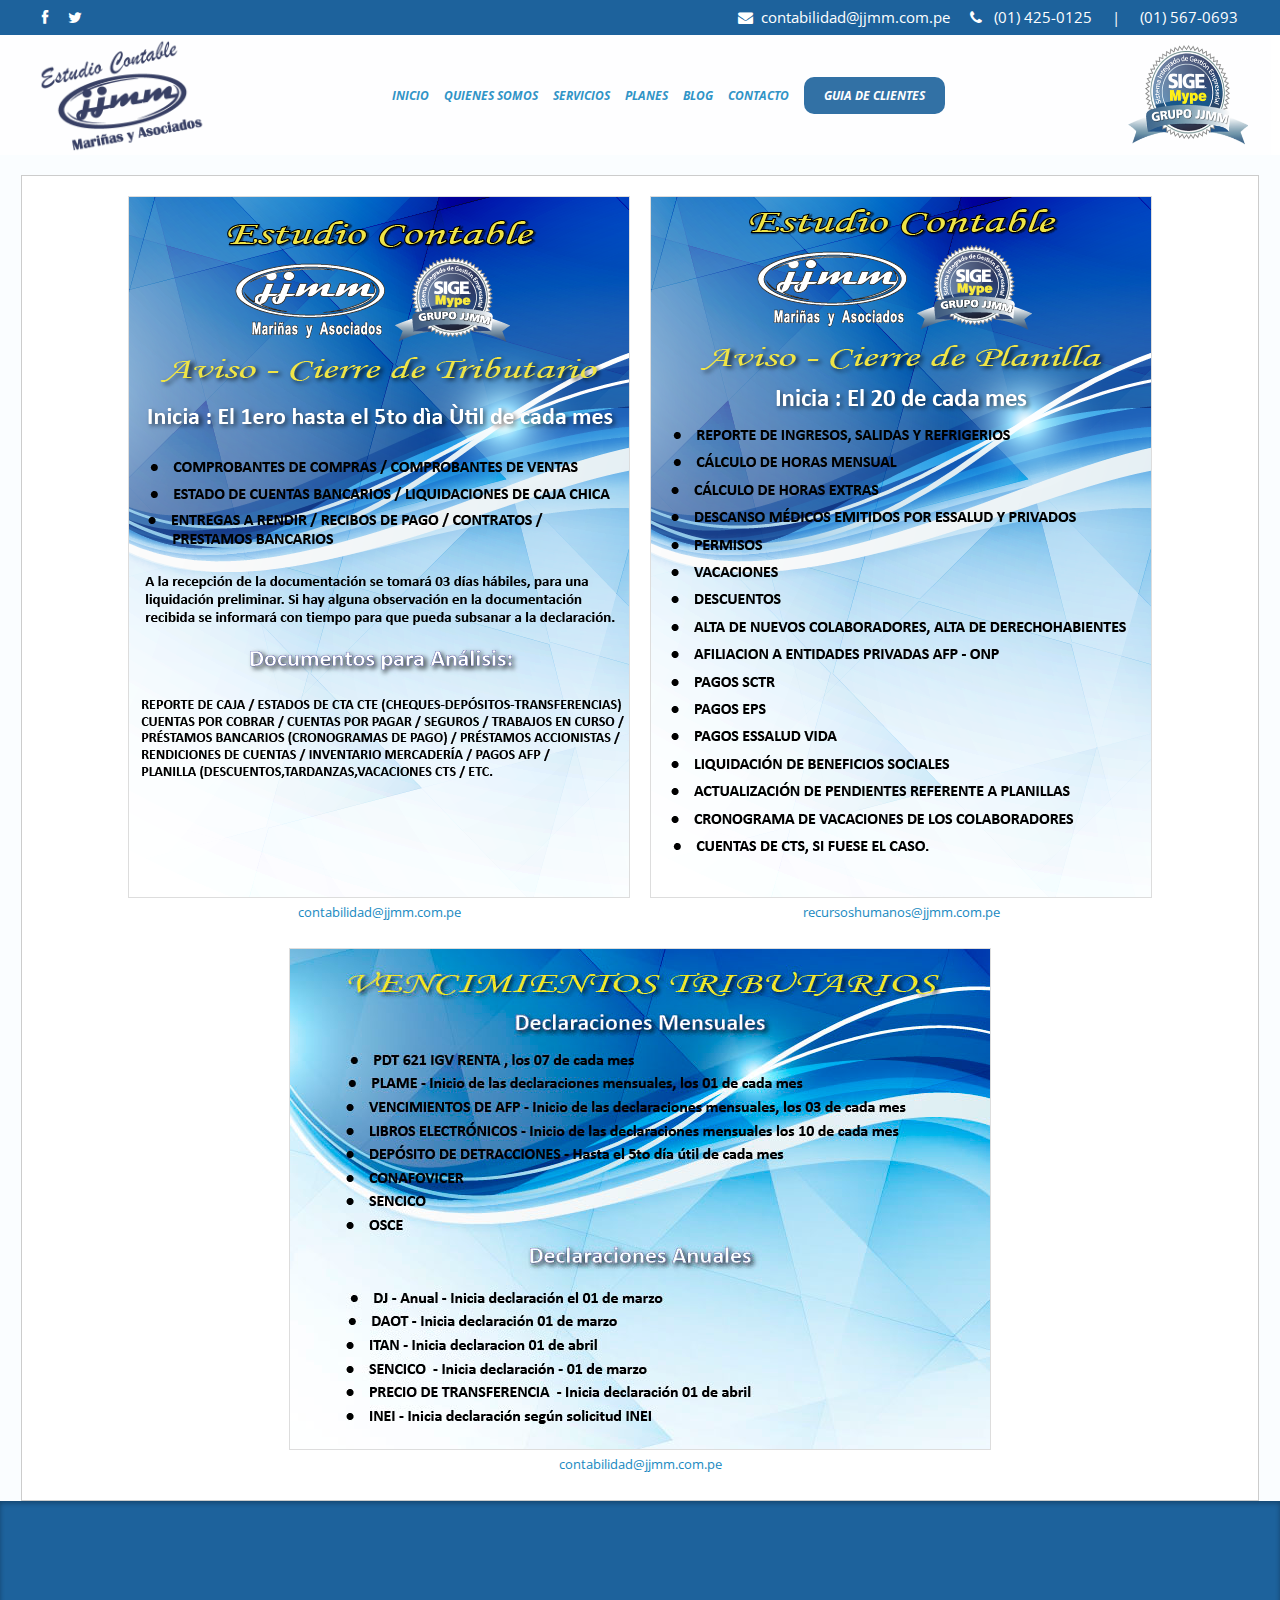
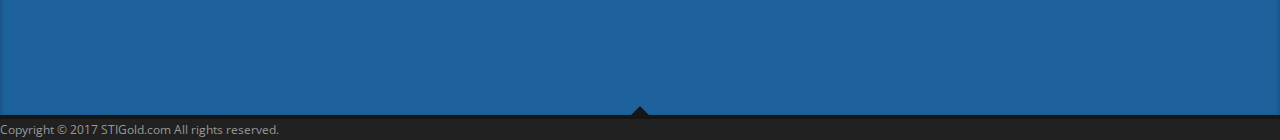
==== guia_clientes.html @ 1eeeb916 "first commmisds" ====
<!doctype html>
<!--[if IE 7 ]>    <html lang="en-gb" class="isie ie7 oldie no-js"> <![endif]-->
<!--[if IE 8 ]>    <html lang="en-gb" class="isie ie8 oldie no-js"> <![endif]-->
<!--[if IE 9 ]>    <html lang="en-gb" class="isie ie9 no-js"> <![endif]-->
<!--[if (gt IE 9)|!(IE)]><!-->
<html lang="en-gb" class="no-js">
<!--<![endif]-->

<head>
    <title>JJMM | Estudio Contable | Especialistas en gestion empresarial</title>

    <meta charset="utf-8">
    <meta name="keywords" content="" />
    <meta name="description" content="" />

    <!-- Favicon -->
    <link rel="shortcut icon" href="images/favicon.png">

    <!-- this styles only adds some repairs on idevices  -->
    <meta name="viewport" content="width=device-width, initial-scale=1, maximum-scale=1">

    <!-- Google fonts - witch you want to use - (rest you can just remove) -->
    <link rel='stylesheet' href='http://fonts.googleapis.com/css?family=Open+Sans:400,800,700italic,700,600italic,600,400italic,300italic,300|Roboto:100,300,400,500,700&amp;subset=latin,latin-ext' type='text/css' />

    <!--[if lt IE 9]>
		<script src="http://html5shim.googlecode.com/svn/trunk/html5.js"></script>
	<![endif]-->


    <!-- ######### CSS STYLES ######### -->

    <link rel="stylesheet" href="css/reset.css" type="text/css" />
    <link rel="stylesheet" href="css/style.css" type="text/css" />

    <link rel="stylesheet" href="css/font-awesome/css/font-awesome.min.css">

    <!-- responsive devices styles -->
    <link rel="stylesheet" media="screen" href="css/responsive-leyouts.css" type="text/css" />


    <!-- style switcher -->
    <link rel="stylesheet" media="screen" href="js/style-switcher/color-switcher.css" />
    <!-- REVOLUTION SLIDER -->
    <link rel="stylesheet" type="text/css" href="js/revolutionslider/css/fullwidth.css" media="screen" />
    <link rel="stylesheet" type="text/css" href="js/revolutionslider/rs-plugin/css/settings.css" media="screen" />

    <!-- jquery jcarousel -->
    <link rel="stylesheet" type="text/css" href="js/jcarousel/skin.css" />
    <link rel="stylesheet" type="text/css" href="js/jcarousel/skin2.css" />

    <!-- faqs -->
    <link rel="stylesheet" href="js/accordion/accordion.css" type="text/css" media="all">

    <!-- tabs css -->
    <link rel="stylesheet" type="text/css" href="js/tabs/tabs.css" />

    <!-- testimonials -->
    <link rel="stylesheet" href="js/testimonials/fadeeffect.css" type="text/css" media="all">
    <!--LENIN ESTILOS-->
    <link rel="stylesheet" href="css/animate.css">
    <link rel="stylesheet" href="css/estilos_lenin.css">
    <link rel="stylesheet" href="css/servicios.css">
    <link rel="stylesheet" href="css/owl.carousel.min.css">
    <link rel="stylesheet" href="css/owl.theme.default.min.css">
    <script src="https://code.jquery.com/jquery-1.11.3.min.js"></script>
    <script src="css/owl.carousel.min.js"></script>

    <!--END LENIN STYLES-->
</head>

<body>
    <div class="site_wrapper">
        <!-- HEADER -->
        <header>
            <div class="top entero wow fadeInDown" id="section1">
                <div class="medio">
                    <ul class="redes">
                        <li><a href="https://www.facebook.com/Grupo-Contable-JJMM-1375492852750200/"><i class="fa fa-facebook"></i></a></li>
                        <li><a href="#"><i class="fa fa-twitter"></i></a></li>
                    </ul>
                    <ul class="contacto">
                        <li class="empty"><a href="mailto:contabilidad@jjmm.com.pe"><i class="fa fa-envelope"></i>&nbsp; contabilidad@jjmm.com.pe</a></li>
                        <li class="empty"><a><i class="fa fa-phone"></i> &nbsp; (01) 425-0125 &nbsp; &nbsp; | &nbsp; &nbsp; (01) 567-0693</a></li>
                    </ul>
                </div>
            </div>
            <!-- Top header bar -->
            <div id="trueHeader " class="entero contenedor_top   " data-wow-delay=".4s">

                <div class="wrapper medio contenedor_menu">
                    <!--MENU LENIN-->
                    <a class="logo_contenedor" href="/">
                        <img class="logo" src="images/logo-lenin.png" alt="">
                    </a>
                    <span class="contenedor_medio" id="nav">
                        <ul class="menu">
                            <li><a id="" href="index.html#section1">INICIO</a></li>
                            <li><a id="" href="index.html#section2">QUIENES SOMOS</a></li>
                            <li><a id="" href="index.html#section3">SERVICIOS</a></li>
                            <li><a id="" href="index.html#section4">PLANES</a></li>
                            <li><a id="" href="index.html#section5">BLOG</a></li>
                            <li><a id="" href="index.html#section6">CONTACTO</a></li>
                            <li><a class="clientes" href="guia_clientes.html">GUIA DE  CLIENTES</a></li>
                        </ul>
                       
                    </span>
                    <img class="sello" src="images/logo-grupo-lenin.png" alt="">
                    <img id="btn-menu" class="icono_menu" src="images/logo-menu.png" alt="">
                </div>
            </div>
        </header>
        <!-- end header -->
    </div>
    <div class="guia entero">
       <div class="medio">
           <span>
                <img src="images/one_clients.jpg" alt="">
                <a href="mailto:contabilidad@jjmm.com.pe">contabilidad@jjmm.com.pe</a>
           </span>
           <span>
               <img src="images/tercer_clients.jpg" alt="">
               <a href="mailto:recursoshumanos@jjmm.com.pe">recursoshumanos@jjmm.com.pe</a>
           </span>
            <span>
                <img src="images/two_clients.jpg" alt="">
                <a href="mailto:contabilidad@jjmm.com.pe">contabilidad@jjmm.com.pe</a>
            </span>
       </div>
    </div>
    <div class="footer entero">

            <div class="container medio wow fadeInUp">
                <div class="footer_item first_child">
                    <h3>Sede San Martin de Porres</h3>
                    <ul class="list">
                        <li>Jr. Iquitos 593
                        </li>
                        <li>San Martin de Porres / Lima / Perú
                        </li>
                        <li>Telefono: (01) 567-0693 | (01) 480-0125
                        </li>
                        <li>Celular: 951 965 242 | 946 149 001
                        </li>
                        <li>E-mail: contabilidad@jjmm.com.pe
                        </li>
                    </ul>
                </div>
                <div class="footer_item secound_child">
                    <img src="images/logo-footer.png" alt="">
                </div>
                <div class="footer_item tercer_child">
                    <h3>Sede San Isidro</h3>
                    <ul class="list">
                        <li> Calle Gorriones 151
                        </li>
                        <li> San isidro / Lima / Perú
                        </li>
                        <li> Telefono: (01) 567-0693 | (01) 480-0125
                        </li>
                        <li> Celular: 951 965 242 | 946 149 001
                        </li>
                        <li> E-mail: contabilidad@jjmm.com.pe
                        </li>
                    </ul>

                </div>

            </div>

        </div>

        <div class="clearfix"></div>

        <div class="arrow_up"></div>

        <div class="copyright_info">

            <div class="container">

                <div class="one_half">

                    <b>Copyright © 2017 <a href="www.stigold.com">STIGold.com</a> All rights reserved.</b>

                </div>

                <div class="one_half last">


                </div>
            </div>
        </div>




    <!-- ######### JS FILES ######### -->
    <script type="text/javascript" src="js/wow.min.js"></script>
    <script>
        new WOW().init();
        $('.owl-carousel').owlCarousel({
            loop: true,
            margin: 10,
            nav: true,
            responsive: {
                0: {
                    items: 1
                },
                600: {
                    items: 3
                },
                1000: {
                    items: 4
                }
            }
        })

    </script>

    <!-- get jQuery from the google apis -->
    <script type="text/javascript" src="js/universal/jquery.js"></script>

    <!-- style switcher -->
    <script src="js/style-switcher/jquery-1.js"></script>
    <script src="js/style-switcher/styleselector.js"></script>

    <!-- main menu -->
    <script type="text/javascript" src="js/mainmenu/ddsmoothmenu.js"></script>
    <script type="text/javascript" src="js/mainmenu/jquery-1.7.1.min.js"></script>
    <script type="text/javascript" src="js/mainmenu/selectnav.js"></script>

    <!-- jquery jcarousel -->
    <script type="text/javascript" src="js/jcarousel/jquery.jcarousel.min.js"></script>

    <!-- REVOLUTION SLIDER -->
    <script type="text/javascript" src="js/revolutionslider/rs-plugin/js/jquery.themepunch.revolution.min.js"></script>

    <script type="text/javascript" src="js/mainmenu/scripts.js"></script>

    <!-- tabs script -->
    <script type="text/javascript" src="js/tabs/tabs.js"></script>



    <!-- jquery jcarousel -->
    <script type="text/javascript">
        jQuery(document).ready(function() {
            jQuery('#mycarousel').jcarousel();
        });

        jQuery(document).ready(function() {
            jQuery('#mycarouseltwo').jcarousel();
        });

        jQuery(document).ready(function() {
            jQuery('#mycarouselthree').jcarousel();
        });

        jQuery(document).ready(function() {
            jQuery('#mycarouselfour').jcarousel();
        });

    </script>

    <!-- accordion -->
    <script type="text/javascript" src="js/accordion/custom.js"></script>

    <!-- REVOLUTION SLIDER -->
    <script type="text/javascript">
        var tpj = jQuery;
        tpj.noConflict();

        tpj(document).ready(function() {

            if (tpj.fn.cssOriginal != undefined)
                tpj.fn.css = tpj.fn.cssOriginal;

            var api = tpj('.fullwidthbanner').revolution({
                delay: 9000,
                startwidth: 1170,
                startheight: 500,

                onHoverStop: "on", // Stop Banner Timet at Hover on Slide on/off

                thumbWidth: 100, // Thumb With and Height and Amount (only if navigation Tyope set to thumb !)
                thumbHeight: 50,
                thumbAmount: 3,

                hideThumbs: 200,
                navigationType: "none", // bullet, thumb, none
                navigationArrows: "solo", // nexttobullets, solo (old name verticalcentered), none

                navigationStyle: "round", // round,square,navbar,round-old,square-old,navbar-old, or any from the list in the docu (choose between 50+ different item), custom


                navigationHAlign: "center", // Vertical Align top,center,bottom
                navigationVAlign: "bottom", // Horizontal Align left,center,right
                navigationHOffset: 30,
                navigationVOffset: -40,

                soloArrowLeftHalign: "left",
                soloArrowLeftValign: "center",
                soloArrowLeftHOffset: 0,
                soloArrowLeftVOffset: 0,

                soloArrowRightHalign: "right",
                soloArrowRightValign: "center",
                soloArrowRightHOffset: 0,
                soloArrowRightVOffset: 0,

                touchenabled: "on", // Enable Swipe Function : on/off


                stopAtSlide: -1, // Stop Timer if Slide "x" has been Reached. If stopAfterLoops set to 0, then it stops already in the first Loop at slide X which defined. -1 means do not stop at any slide. stopAfterLoops has no sinn in this case.
                stopAfterLoops: -1, // Stop Timer if All slides has been played "x" times. IT will stop at THe slide which is defined via stopAtSlide:x, if set to -1 slide never stop automatic

                hideCaptionAtLimit: 0, // It Defines if a caption should be shown under a Screen Resolution ( Basod on The Width of Browser)
                hideAllCaptionAtLilmit: 0, // Hide all The Captions if Width of Browser is less then this value
                hideSliderAtLimit: 0, // Hide the whole slider, and stop also functions if Width of Browser is less than this value


                fullWidth: "on",

                shadow: 0 //0 = no Shadow, 1,2,3 = 3 Different Art of Shadows -  (No Shadow in Fullwidth Version !)

            });

        });

    </script>

    <script type="text/javascript" src="js/sticky-menu/core.js"></script>
    <script type="text/javascript" src="js/sticky-menu/modernizr.custom.75180.js"></script>

    <!-- testimonials -->
    <script type="text/javascript">
        //<![CDATA[ 
        $(window).load(function() {
            $(".controlls li a").click(function(e) {
                e.preventDefault();
                var id = $(this).attr('class');
                $('#slider div:visible').fadeOut(500, function() {
                    $('div#' + id).fadeIn();
                })
            });
        }); //]]>

    </script>



</body>

</html>
---- css/style.css ----
#trueHeader #logo{float:left;display:block;width:390px;height:125px;margin-top:2px;text-indent:-999em;background:url(../images/logo-390.png) no-repeat left top;}
.nosotros{margin-left:20%;margin-top:50px;margin-bottom:50px;float:left;width:60%;}
.site_wrapper{width:100%;margin:0 auto 0 auto;}
.container_full{width:100%;float:left;margin:auto auto auto auto;}
.container{width:100%;margin:auto auto auto auto;}
.one_half, .one_third, .one_fourth, .two_third, .one_fifth{position:relative;margin-right:4%;float:left;}
.one_full{width:100%;}
.one_half{width:40%; flex: auto;}
.one_third{width:30.650%;}
.one_fourth{width:22%;}
.two_fourth{position:relative;width:22%;float:right;}
.one_fifth{width:16.800%;}
.two_third{width:65.350%;}
.three_fourth{width:60%;float:right;}
.last{margin-right:0 !important;clear:right;}
#access .menu{list-style:none;font-weight:normal;position:relative;float:right;font-family:'Open Sans', sans-serif;font-weight:600;text-transform:none;}
#access .menu select{border:2px solid #eee;padding:10px 10px 10px 10px;background-color:#f9f9f9;color:#333;}
#access .menu ul{margin:0px;list-style-type:none;position:relative;text-align:left;z-index:1001;height:80px;margin:0;float:right;}
#access .menu ul li{position:relative;display:inline-block;padding:0;z-index:101;margin:0px 0px 0px 1px;float:left;background:url(../images/menu-divider.png) no-repeat right 31px;}
#access .menu ul li i{margin-left:5px;}
#access .menu ul li.last{background:none;}
#access .menu ul li a{display:inline-block;text-decoration:none;font-family:'Open Sans', sans-serif;font-size:14px;line-height:1;color:#393a3b;margin:0;padding:33px 18px 33px 18px;text-align:center;}
#access .menu ul li a:hover{color:#1889c1;padding:33px 18px 33px 18px;background:url(../images/menu-arrow.png) no-repeat center top;}
#access .menu ul li a.active{color:#1889c1;padding:33px 18px 33px 18px;background:url(../images/menu-arrow.png) no-repeat center top;}
#access .menu ul li ul{position:absolute;left:0;height:auto;display:none;visibility:hidden;width:194px;padding:0;margin-top:-1px;text-align:left;background:#fff;-moz-box-shadow:0px 5px 5px rgba(0, 0, 0, 0.1);-webkit-box-shadow:0px 5px 5px rgba(0, 0, 0, 0.1);box-shadow:0px 5px 5px rgba(0, 0, 0, 0.1);}
#access .menu ul li ul li{display:list-item;float:none;background:none;padding:0;margin:0;height:auto;}
#access .menu ul li ul li ul{top:0;}
#access .menu ul li ul li a{margin:0;border:none;display:block;padding:14px 17px 14px 17px;font-size:13px;font-family:'Open Sans', sans-serif;font-weight:600;color:#393a3b;background:#fff;width:159px;text-align:left;border-bottom:1px solid #f0f0f0;}
#access .menu ul li ul li a:hover,
#access .menu ul li ul li.active a,
#access .menu ul li ul li a.selected{background:#1889c1;border-bottom:1px solid #f0f0f0;color:#fff;padding:14px 17px 14px 17px;border-top:none;}
#access .menu ul li ul li:last-child{border:none;}
* html #access .menu{height:1%;}
.selectnav{display:none;width:440px;margin-left:20px;}
.top_contact_info{position:relative;padding:0px;margin:0px;width:100%;min-height:35px;background:#1d629c no-repeat center top;}
.top_contact_info ul.tci_list_ico{float:left;padding:0px;margin:0px 0px 0px 0px;}
.top_contact_info .tci_list_ico li{float:left;color:#ffffff;padding:0px;font-size:20px;margin:7px 6px 0px 4px;}
.top_contact_info ul.tci_list{float:right;padding:0px;margin:0px 0px 0px 0px;}
.top_contact_info .tci_list li{float:left;color:#fff;padding:0px;font-size:15px;margin:7px 6px 0px 4px;}
.top_contact_info .tci_list_ico li i{color:#fff;}
.top_contact_info .tci_list li i:hover{color:#393a3b;}
.top_contact_info .tci_list li.empty{float:left;width:auto;line-height:35px;padding:0px 0px 0px 0px;margin:0px 50px 0px 0px;background:none;border-radius:0px;}
.top_contact_info .tci_list li.empty a{float:left;width:auto;background:none;color:#fff;line-height:35px;}
.top_contact_info .tci_list li.empty a:hover{color:#393a3b;}
.top_contact_info .tci_list li.empty a:hover i{color:#393a3b;}
.top_contact_info .tci_list li.empty.two{margin:0px 0px 0px 0px;}
.top_contact_info .tci_list li.empty.two a{margin:0px 4px 0px 4px;}
.top_contact_info .tci_list li.country_select{float:left;width:99px;}
.top_contact_info .tci_list li.country_select select{float:left;font-size:10px;width:99px;padding:0;margin:2px 0px 0px 0px;border:1px solid #fff;color:#a9a9a9;background-color:#fff;}
.top_contact_info .tci_list li.space{float:left;width:20px;}
.row{width:43%;float:left;padding:20px;border:1px solid #fff;margin:20px 0px 0px -30px;}
.map-section{float:left;width:50%;padding:20px;}
.slider_button1{float:left;font-size:14px;font-weight:600;color:#fff;padding:12px 20px;text-transform:uppercase;background-color:#1d629c;border-radius:4px;}
.slider_button1:hover{color:#1d629c;background-color:#fff;}
.slider_button2{float:left;font-size:14px;font-weight:600;color:#fff;padding:12px 20px;text-transform:uppercase;background-color:#1d629c;border-radius:4px;}
.slider_button2:hover{color:#1d629c;background-color:#fff;}
.hosting_plans{float:left;width:100%;padding-bottom:40px;}
.hosting_plans .one_fourth{float:left;width:23.075%;margin-right:2.550%;}
.hosting_plans .plan{float:left;width:100%;padding:0px 0px 20px 0px;background-color:#fff;-moz-box-shadow:0px 0px 1px rgba(0, 0, 0, 0.4);-webkit-box-shadow:0px 0px 1px rgba(0, 0, 0, 0.4);box-shadow:0px 0px 1px rgba(0, 0, 0, 0.4);}
.hosting_plans .plan .title{float:left;width:100%;height:100px;text-align:center;background:url(../images/plan-title-bg.png) no-repeat center top;}
.hosting_plans .plan .title h4{color:#fff;margin-bottom:17px;font-weight:600;padding:7px;font-size:16px;text-transform:uppercase;background-color:#303030;border-bottom:1px solid #424243;}
.hosting_plans .plan .title strong{color:#fff;font-size:30px;font-weight:bold;}
.hosting_plans .plan .title strong em{color:#fff;font-size:11px;font-weight:normal;font-style:normal;}
.hosting_plans .plan ul{float:left;width:100%;padding:0px;margin:18px 0px 20px 0px;}
.hosting_plans .plan li{line-height:34px;padding-left:35px;border-bottom:1px solid #eee;}
.hosting_plans .plan li i{color:#9a9a9a;margin-right:5px;}
.hosting_plans .plan a.but_signup{float:left;margin-left:64px;padding:9px 18px;border-radius:4px;color:#fff;font-size:14px;text-align:center;text-transform:uppercase;background-color:#393a3b;}
.hosting_plans .plan a.but_signup:hover{color:#fff;background-color:#727272;}
.hosting_plans .plan.active .title{float:left;width:100%;height:100px;text-align:center;background:url(../images/plan-title-bg2.png) no-repeat center top;}
.hosting_plans .plan.active .title h4{background-color:#136e9a;border-bottom:1px solid #2a7ba4;}
.hosting_plans .plan.active a.but_signup{float:left;margin-left:64px;padding:9px 18px;border-radius:4px;color:#fff;font-size:14px;text-align:center;text-transform:uppercase;background-color:#1889c1;}
.hosting_plans .plan.active a.but_signup:hover{color:#fff;background-color:#117eb4;}
.features_sec03{float:left;width:100%;padding:50px 0px 20px 0px;text-align:center;}
.features_sec03 h2{font-size:22px;margin-bottom:27px;text-align:left;text-transform:uppercase;}
.features_sec03 h2 em{color:#999;font-size:18px;font-style:normal;text-transform:none;}
.features_sec03 h2 strong{font-weight:bold;}
.features_sec03 .left{float:left;width:23%;text-align:left;}
.features_sec03 .center{float:left;width:48%;margin:0 3%;}
.features_sec03 .right{float:left;width:23%;text-align:left;}
.features_sec03 .left ul{float:left;width:100%;padding:0px;margin-top:18px;}
.features_sec03 .left li{line-height:40px;font-size:14px;color:#393a3b;}
.features_sec03 .left li i{font-size:20px;color:#1889c1;margin-right:10px;float:left;margin-top:10px;}
.whyus{float:left;width:93%;padding:5% 0% 6% 7%;border-radius:4px;background-color:#fff;-webkit-box-shadow:0px 0px 1px 0px rgba(0, 0, 0, 0.2);box-shadow:0px 0px 1px 0px rgba(0, 0, 0, 0.2);}
.whyus strong{text-transform:uppercase;font-size:14px;display:block;line-height: 20px;}
.whyus ul{float:left;width:45%;padding:0px;margin:10px 20px 0px 0px;}
.whyus li{padding:13px 20px;margin:10px 0px 0px 0px;border-radius:4px;background-color:#f0f0f0;color:#393a3b;}
.whyus li i{margin-right:7px;color:#1889c1;font-size:20px;}
.people_says{float:left;width:93%;padding:5% 0% 5.8% 7%;border-radius:4px;background-color:#fff;-webkit-box-shadow:0px 0px 1px 0px rgba(0, 0, 0, 0.2);box-shadow:0px 0px 1px 0px rgba(0, 0, 0, 0.2);}
.clients{float:left;width:100%;padding:17px 0px;background-color:#eee;}
.features_sec05{float:left;width:100%;margin-top:-5px;margin-bottom:-1px;background:url(../images/graph-bg3.png) no-repeat center top;}
.twitter_feeds{float:left;color:#fff;width:62%;min-height:60px;padding-left:8%;padding-top:5px;margin-top:30px;margin-bottom:20px;background:url(../images/twitter-icon.png) no-repeat left top;}
.twitter_feeds a{color:#86cff3;}
.twitter_feeds a:hover{color:#fff;}
.twitter_feeds strong{font-weight:600;}
.twitter_feeds small a{color:#fff;font-size:10px;margin-right:5px;}
.twitter_feeds small a:hover{color:#727272;}
.features_sec05 .right_sec{float:right;width:23.8%;color:#fff;line-height:18px;}
.features_sec05 .right_sec strong{display:block;color:#fff;font-size:22px;font-weight:bold;text-transform:uppercase;margin-top:27px;margin-bottom:10px;}
.features_sec05 .right_sec a{color:#d0d0d0;font-size:12px;text-decoration:underline;}
.features_sec05 .right_sec a:hover{color:#fff;text-decoration:none;}
.footer{float:left;width:100%;background:#1d629c;padding-bottom:10px;-webkit-box-shadow:inset 0px 2px 5px 0px rgba(0, 0, 0, 0.3), 0px 4px 0px 0px #FFF;-moz-box-shadow:inset 0px 2px 5px 0px rgba(0, 0, 0, 0.3), 0px 4px 0px 0px #FFF;box-shadow:inset 0px 2px 5px 0px rgba(0, 0, 0, 0.3), 0px 4px 0px 0px #FFF;}
.footer .one_fourth{float:left;width:22%;min-height:150px;padding-top:20px;padding-bottom:10px;padding-right:3%;margin-right:0%;color:#e3e3e3;}
.footer .one_fourth.last{padding-right:0%;margin-right:0%;background:none;}
.footer h3{color:#fff;font-weight:normal;margin-bottom:27px;}
.footer ul.list{padding:0px;margin:-5px 0px 0px 0px;}
.footer .list li{margin:0;padding:0px;line-height:28px;font-style:bold;}
.footer .list li i{margin-right:4px;font-weight:bold;}
.footer .list li a{color:#e3e3e3;}
.footer .list li a:hover{color:#eee;}
.footer ul.recent_blogs{padding:12px 0px 0 0px;margin:-5px 0px 0px 0px;}
.footer .recent_blogs li{padding:0px 0 16px 0px;margin:0px 0px 16px 0px;float:left;border-bottom:1px solid #575757;}
.footer .recent_blogs li.last{margin:0px 0px 0px 0px;border-bottom:none;}
.footer .recent_blogs li img{border:3px solid #fff;float:left;margin-right:20px;}
.footer .recent_blogs li a{color:#e3e3e3;}
.footer .recent_blogs li a:hover{color:#999;}
.footer .recent_blogs li i{font-size:11px;line-height:16px;float:left;margin-top:5px;font-style:normal;color:#999;}
.footer .recent_blogs li p{margin:-5px 0px 0px 0px;}
.footer .any_questions{float:left;padding:20px 10px 18px 20px;margin:5px 0 0 0;min-width:188px;min-height:88px;background-color:#212121;border-radius:4px;color:#e3e3e3;}
.footer .any_questions img{float:left;margin-right:20px;}
.footer .any_questions p{line-height:18px;}
.footer .any_questions h3{color:#e3e3e3;margin:0px;font-weight:bold;font-size:18px;}
.footer .any_questions h3 i{color:#eee;text-transform:none;font-size:14px;font-style:normal;}
.footer .live_chat{float:left;padding:20px 10px 18px 20px;margin:27px 0 0 0;min-width:188px;background-color:#212121;border-radius:4px;text-transform:uppercase;}
.footer .live_chat img{float:left;margin-right:20px;}
.footer .live_chat a{font-size:27px;color:#e3e3e3;line-height:22px;}
.footer .live_chat h2{font-size:27px;color:#e3e3e3;line-height:22px;margin:0px;font-weight:600;}
.footer .live_chat h2 i{font-size:14px;color:#e3e3e3;font-style:normal;}
.footer .live_chat a:hover{color:#999;}
.footer_sectwo{float:left;width:100%;}
.footer_sectwo .container{background:url(../images/h-line.png) repeat-x left top;padding-top:28px;}
.footer_sectwo .free_scripts h4{color:#fff;width:130px;float:left;}
.footer_sectwo .free_scripts{float:left;width:48%;}
.footer_sectwo .free_scripts ul{float:left;padding:0px;margin:4px 0px 0px 0px;}
.footer_sectwo .free_scripts li{float:left;padding:0px;margin:0px 11px;}
.footer_sectwo .payments_list h4{color:#fff;width:100px;float:left;}
.footer_sectwo .payments_list{float:right;width:48%;}
.footer_sectwo .payments_list ul{float:left;padding:0px;margin:4px 0px 0px 0px;}
.footer_sectwo .payments_list li{float:left;padding:0px;margin:0px 10px;}
.copyright_info{float:left;padding:5px 0px 5px 0px;margin:0px 0px 0px 0px;width:100%;color:#999;background:#212121 repeat left top;}
.copyright_info .one_half{float:left;width:48%;margin-right:4%;}
.copyright_info b{font-size:12px;color:#999;font-style:normal;font-weight:normal;}
.copyright_info span{float:right;}
.copyright_info a{margin-top:10px;font-size:12px;color:#999;text-align:right;}
.copyright_info a:hover{color:#eee;}
.arrow_up{float:left;width:100%;height:9px;margin-top:-9px;border-bottom:4px solid #161616;background:url(../images/arrow-up.png) no-repeat center top;}
ul.footer_social_links{float:right;padding:0px;margin:0px 0px 0px 0px;}
.footer_social_links li{float:left;padding:0px;margin:0px 0px 0px 5px;width:24px;height:24px;text-align:center;border-radius:24px;line-height:22px;vertical-align:middle;background-color:#272727;color:#999;}
.footer_social_links li:hover{background-color:#454545;}
.footer_social_links li i{color:#999;}
.content_left{float:left;width:80%;padding:40px 0px 40px 150px;}
.content_fullwidth{float:left;width:100%;padding:40px 100px 50px 0px;}
.right_sidebar{float:right;width:100%;padding-right:0px 10px;}
.left_sidebar{float:left;width:50%;padding:40px 0px 50px 0px;}
.content_right{float:left;width:71%;padding:40px 0px 40px 0px;}
.page_title{float:left;width:100%;padding:20px 0px;background:#272727 url(../images/elements/navy_blue.png) repeat left top;}
.page_title .title{width:100%;float:left;text-align:left;margin:0px;}
.page_title .title h1{margin:0px 0px 0px 0px;background:none;font-weight:300;color:#fff;}
.page_title .pagenation{float:left;width:100%;font-family:'Open Sans', sans-serif;font-weight:normal;font-size:12px;text-align:left;font-weight:normal;color:#eee;margin:4px 0px 0px 0px;padding:0px;}
.page_title .pagenation i{color:#999;margin:0px 2px 0px 2px;}
.page_title .pagenation a{padding:0px 0px 0px 0px;color:#999;}
.page_title .pagenation a:hover{color:#eee;}
.our_team_box{width:100%;float:left;}
.our_team_box ul{margin:0;padding:7px 0 0 0px;float:left;width:180px;}
.our_team_box li{margin:0;padding:0;line-height:18px;list-style-type:none;color:#a9a9a9;}
.our_team_box li a{margin:7px 5px 0 0;padding:0;float:left;}
.our_team_box img.teammempic{width:100%;margin:0px;padding:0;filter:alpha(opacity=90);-moz-opacity:0.9;-khtml-opacity:0.9;opacity:0.9;}
.our_team_box img.teammempic:hover{width:100%;margin:0px;padding:0;filter:alpha(opacity=100);-moz-opacity:1;-khtml-opacity:1;opacity:1;}
.our_team_box li a img:hover{margin:0px;padding:0;opacity:0.7;filter:alpha(opacity=10);}
.our_team_box li strong{font-size:13px;color:#454545;display:block;}
.our_team_box li strong i{color:#999;font-size:11px;font-style:normal;}
.our_team_box .boxleft{width:180px;float:left;margin:0px 36px 0 0;}
.our_team_box .cont-area{float:left;font-size:10px;color:#727272;width:100%;margin-bottom:10px;}
.our_team_box .boxright{width:180px;float:right;margin:0px;}
.our_team_box li a i{color:#dadada;margin-right:1px;}
.our_team_box_big{width:100%;float:left;}
.our_team_box_big ul{margin:0;padding:20px 0 0 0px;float:left;width:245px;}
.our_team_box_big li{margin:0;padding:0;line-height:18px;list-style-type:none;color:#a9a9a9;}
.our_team_box_big li a{margin:7px 5px 0 0;padding:0;float:left;}
.our_team_box_big img.teammempic{width:245px;margin:0px;padding:0;float:left;filter:alpha(opacity=90);-moz-opacity:0.9;-khtml-opacity:0.9;opacity:0.9;}
.our_team_box_big img.teammempic:hover{filter:alpha(opacity=100);-moz-opacity:1;-khtml-opacity:1;opacity:1;}
.our_team_box_big li a img:hover{margin:0px;padding:0;opacity:0.7;filter:alpha(opacity=10);}
.our_team_box_big li strong{font-size:14px;color:#454545;display:block;}
.our_team_box_big li strong i{color:#999;font-size:12px;font-style:normal;}
.our_team_box_big .cont-area{float:left;font-size:10px;color:#727272;width:100%;margin-bottom:10px;}
.our_team_box_big li a i{color:#dadada;margin-right:4px;}
ul.list_doted02{float:left;margin:13px 0px 0px 0px;padding:0px;}
.list_doted02 li{margin:0px 0px 13px 0px;padding:0px 0px 0px 13px;}
.list_doted02 li h5{margin-bottom:2px;padding-bottom:8px;border-bottom:1px solid #f3f3f3;}
.big_text1{font-family:'Open Sans', sans-serif;font-weight:300;font-size:27px;line-height:35px;color:#999;}
.big_text1 i{color:#1889c1;font-style:normal;font-weight:normal;}
.bottom_section{float:left;width:100%;text-align:center;background-color:#1889c1;}
.big_text2{float:right;width:100%;font-family:'Open Sans', sans-serif;font-weight:normal;font-size:22px;color:#fff;padding-top:10px;padding-left:10px;font-style:italic;}
.big_text2 i{font-weight:300;}
ul.fullimage_box{float:left;padding:0px;margin:0px;width:48%;}
.fullimage_box li{padding:0px;margin:0px;}
.fullimage_box li img{margin-bottom:8px;width:100%;}
.fullimage_box li img:hover{}
ul.fullimage_box.last{float:left;width:48%;margin-left:4%;}
ul.fullimage_box2{float:left;padding:30px 20px;margin:0px;width:86.6%;border:1px solid #eee;border-radius:4px;}
.fullimage_box2 li{padding:0px;margin:0px;text-align:center;}
ul.fullimage_box2.last{float:left;width:100%;margin-left:4%;}
.fullimage_box2 li i{color:#1889c1;}
.fullimage_box2 h3{color:#1889c1;margin-top:13px;}
.box_widget_full{float:left;width:96%;padding:2%;margin:0px;background-color:#fbfbfb;border:1px solid #eee;border-bottom:2px solid #eee;}
.box_widget_full h3{margin-bottom:10px;}
.box_widget_full i{float:left;margin-right:20px;}
ul.clients_logos_list{padding:0;margin:30px 0 0 0px;position:relative;}
.clients_logos_list li{padding:0;margin:0;float:left;width:25%;}
.clients_logos_list li.last{margin:0 0px 0 0;}
.get_features{width:100%;float:left;padding:0px;margin:0px;}
.get_features h5{margin-bottom:7px;font-weight:normal;}
.get_features p{line-height:19px;}
.get_features ul.get_features_list{float:left;padding:0px;margin:0px 0px 35px 0px;}
.get_features ul.get_features_list.last{margin:0px 0px 0px 0px;}
.get_features .get_features_list li{float:left;padding:0px;margin:0px;}
.get_features .get_features_list li.left{float:left;padding:0px;margin:0px 15px 0px 0px;width:44px;height:44px;background-color:#1889c1;border-radius:45px;text-align:center;line-height:52px;vertical-align:middle;}
.get_features .get_features_list li.left i{color:#fff;}
.get_features .get_features_list li.right{width:80%;}
ul.lirt_section{float:left;padding:0px;margin:0px;width:100%;}
.lirt_section li.left{float:left;padding:0px;margin:0 25px 0 0;width:65px;height:65px;line-height:65px;text-align:center;vertical-align:middle;background-color:#f3f3f3;border-radius:100%;-webkit-box-shadow:inset 0px 1px 1px 0px rgba(0, 0, 0, 0.1), 0px 2px 0px 0px #FFF;-moz-box-shadow:inset 0px 1px 1px 0px rgba(0, 0, 0, 0.1), 0px 2px 0px 0px #FFF;box-shadow:inset 0px 1px 1px 0px rgba(0, 0, 0, 0.1), 0px 2px 0px 0px #FFF;font-size:22px;}
.lirt_section li strong{font-family:'Open Sans', sans-serif;font-weight:400;font-size:16px;color:#1889c1;display:block;margin:8px 0 0 0;}
.lirt_section li i{font-style:normal;}
.error_pagenotfound{padding:50px 30px 58px 30px;margin:0 auto;width:67%;background-color:#fff;border:1px solid #eee;border-bottom:5px solid #eee;text-align:center;font-family:'Open Sans', sans-serif;}
.error_pagenotfound strong{display:block;font-size:145px;line-height:100px;color:#e3e3e3;font-weight:normal;}
.error_pagenotfound b{display:block;font-size:40px;line-height:40px;color:#eee;margin:0;font-weight:300;}
.error_pagenotfound em{display:block;font-size:18px;line-height:50px;color:#1889c1;margin:0;font-style:normal;}
.portfolio_area{padding:0px;margin:0px;width:100%;float:left;}
.portfolio_area_left{padding:0px;margin:0px;width:75%;float:left;}
.portfolio_area_left img{padding:0px;margin:0px;width:100%;float:left;-webkit-box-shadow:0px 0px 5px 0px rgba(0, 0, 0, 0.2);box-shadow:0px 0px 5px 0px rgba(0, 0, 0, 0.2);}
.portfolio_area_right{padding:0px;margin:0px 0px 0px 3%;width:22%;float:left;}
.project_details{padding:0px;margin:70px 0px 0px 0px;}
.project_details span{padding:5px 0px;margin:0px 0px 0px 0px;font-size:14px;font-weight:bold;color:#454545;float:left;width:100%;border-bottom:1px solid #e3e3e3;}
.project_details strong{padding:0px 0px;margin:0px 0px 0px 0px;font-size:13px;font-weight:bold;color:#727272;float:left;width:40%;}
.project_details em{padding:0px 0px;margin:0px 0px 0px 0px;font-size:13px;font-weight:normal;font-style:normal;color:#727272;float:left;width:60%;}
.project_details span a{padding:3px 10px;margin:0px 0px 0px 3px;font-size:11px;line-height:30px;font-weight:normal;font-style:normal;color:#727272;background-color:#e3e3e3;border-radius:3px;}
.project_details span a:hover{background-color:#ddd;}
.addto_favorites{padding:3px 10px 5px 10px;margin:20px 0px 0px 0px;width:122px;display:block;border-radius:3px;font-size:13px;color:#999;background:#eee;}
.addto_favorites:hover{background:#ddd;}
.addto_favorites i{color:#c3c3c3;}
ul.small_social_links{padding:0px;margin:9px 0 25px 0px;}
.small_social_links li{padding:0px;margin:0px 9px 0px 0px;float:left;}
.small_social_links li i{color:#1889c1;}
.small_social_links li a{-ms-filter:"progid:DXImageTransform.Microsoft.Alpha(Opacity=70)";-moz-opacity:0.7;-khtml-opacity:0.7;opacity:0.7;}
.small_social_links li a:hover{-ms-filter:"progid:DXImageTransform.Microsoft.Alpha(Opacity=100)";-moz-opacity:1;-khtml-opacity:1;opacity:1;}
.portfolio_image{float:left;width:97%;padding:0px;margin:0px;border:5px solid #fff;-webkit-box-shadow:0px 0px 5px 0px rgba(0, 0, 0, 0.1);box-shadow:0px 0px 5px 0px rgba(0, 0, 0, 0.1);}
.portfolio_image .title{float:left;width:92%;padding:10px 19px 7px 20px;margin:0px;font-size:13px;color:#333;font-family:'Open Sans', sans-serif;font-weight:600;text-transform:uppercase;}
.portfolio_image i{position:absolute;display:none;color:#fff;margin-left:45%;margin-top:22%;-ms-filter:"progid:DXImageTransform.Microsoft.Alpha(Opacity=90)";-moz-opacity:0.9;-khtml-opacity:0.9;opacity:0.9;}
.portfolio_image:hover i{display:block;}
.portfolio_image img{float:left;width:100%;-ms-filter:"progid:DXImageTransform.Microsoft.Alpha(Opacity=80)";-moz-opacity:0.8;-khtml-opacity:0.8;opacity:0.8;}
.portfolio_image img:hover{-ms-filter:"progid:DXImageTransform.Microsoft.Alpha(Opacity=70)";-moz-opacity:1;-khtml-opacity:1;opacity:1;}
.blog_post{float:left;width:100%;}
.blog_post h3{float:left;text-align:left;color:#333;width:85%;line-height:30px;}
.blog_post h3 a{color:#1889c1;text-decoration:none;float:left;margin-top:3px;text-transform:none;font-family:'Open Sans', sans-serif;font-weight:300;font-size:30px;}
.blog_post h3 a:hover{color:#393a3b;}
.post_info_content{padding:0px;margin:10px 0 0 10%;width:90%;float:left;}
ul.post_meta_links{float:left;margin:-10px 0px 0px -6px;padding:0px 0px 0px 0px;width:80%;}
.post_meta_links li{float:left;margin:0px;padding:0px 0px 0px 4px;list-style-type:none;color:#999;}
.post_meta_links li.post_by{padding:0px 0px 0px 25px;background:url(../images/blog/icon-by-user.png) no-repeat 5px 5px;}
.post_meta_links li.post_categoty{padding:0px 0px 0px 22px;background:url(../images/blog/icon-category.png) no-repeat 2px 6px;}
.post_meta_links li.post_comments{padding:0px 0px 0px 22px;background:url(../images/blog/icon-comments.png) no-repeat 2px 5px;}
.post_meta_links li a{color:#a1a1a1;padding:0px 18px 0px 0px;text-decoration:none;font-size:11px;}
.post_meta_links li a:hover{color:#727272;text-decoration:none;}
.blog_postcontent{float:left;width:100%;}
.blog_postcontent .image_frame{float:left;width:98%;border:7px solid #fff;margin-bottom:25px;-webkit-box-shadow:0px 0px 3px 0px rgba(0, 0, 0, 0.1);box-shadow:0px 0px 3px 0px rgba(0, 0, 0, 0.1);}
.blog_postcontent .image_frame:hover{border:7px solid #f9f9f9;}
.blog_postcontent .image_frame img{float:left;width:99.7%;border:1px solid #fff;}
.blog_postcontent .video_frame iframe{float:left;width:98%;height:400px;border:7px solid #fff;margin-bottom:25px;-webkit-box-shadow:0px 0px 3px 0px rgba(0, 0, 0, 0.1);box-shadow:0px 0px 3px 0px rgba(0, 0, 0, 0.1);}
.blog_postcontent .video_frame iframe:hover{border:7px solid #f9f9f9;}
.blog_post h3{width:74%;}
.blog_postcontent .image_frame.small{float:left;width:43%;border:7px solid #fff;margin-bottom:25px;-webkit-box-shadow:0px 0px 3px 0px rgba(0, 0, 0, 0.1);box-shadow:0px 0px 3px 0px rgba(0, 0, 0, 0.1);}
.blog_postcontent .image_frame.small:hover{border:7px solid #f9f9f9;}
.blog_postcontent .image_frame img{float:left;width:99.7%;border:1px solid #fff;}
.blog_postcontent .video_frame.small iframe{float:left;width:43%;height:180px;border:7px solid #fff;margin-bottom:25px;-webkit-box-shadow:0px 0px 3px 0px rgba(0, 0, 0, 0.1);box-shadow:0px 0px 3px 0px rgba(0, 0, 0, 0.1);}
.blog_postcontent .video_frame iframe:hover{border:7px solid #f9f9f9;}
.post_info_content_small{padding:0px;margin:0 0 0 4%;width:50%;float:left;}
ul.post_meta_links_small{float:left;margin:-15px 0px 12px 80px;padding:0px 0px 0px 0px;width:80%;}
.post_meta_links_small li.post_by{float:left;padding:0px 0px 0px 18px;background:url(../images/blog/icon-by-user.png) no-repeat 0px 5px;}
.post_meta_links_small li.post_categoty{float:left;padding:0px 0px 0px 26px;background:url(../images/blog/icon-category.png) no-repeat 9px 6px;}
.post_meta_links_small li.post_comments{float:left;padding:0px 0px 0px 26px;background:url(../images/blog/icon-comments.png) no-repeat 9px 5px;}
.post_meta_links_small li a{color:#a1a1a1;padding:0px 5px 0px 0px;text-decoration:none;font-size:11px;}
.post_meta_links_small li a:hover{color:#727272;padding:0px 5px 0px 0px;text-decoration:none;font-size:11px;}
.blog_post a.date{padding:10px 5px 0px 0px;text-decoration:none;width:55px;height:55px;text-align:center;background:#f9f9f9;display:block;margin-right:20px;float:left;-webkit-box-shadow:0px 0px 2px 0px rgba(0, 0, 0, 0.1);box-shadow:0px 0px 2px 0px rgba(0, 0, 0, 0.1);}
.blog_post a.date strong{color:#1889c1;font-size:27px;font-weight:normal;display:block;margin-bottom:10px;font-family:'Open Sans', sans-serif;font-weight:300;}
.blog_post a.date:hover strong{color:#333;}
.blog_post a.date i{color:#fff;font-size:11px;font-style:normal;padding:0px 0px;display:block;border-top:1px solid #f3f3f3;width:60px;background-color:#1889c1;font-family:'Open Sans', sans-serif;font-weight:300;}
.blog_post a.date:hover i{background-color:#393a3b;}
.post_readmore:link, .post_readmore:visited{float:right;height:27px;width:185px;text-align:center;padding-top:7px;color:#fff;text-decoration:none;background:url(../images/skin01/but_post_readmore.jpg) no-repeat left top;}
.post_readmore:hover{float:right;height:27px;width:185px;text-align:center;padding-top:7px;color:#fff;text-decoration:none;background:url(../images/skin01/but_post_readmore_hover.jpg) no-repeat left top;}
.sharepost{float:left;width:80%;margin-bottom:40px;}
.sharepost ul{margin:0px;padding:0px;}
.sharepost li{margin:0px 7px 5px 0px;padding:2px 5px;float:left;border-radius:2px;list-style-type:none;background-color:#1889c1;}
.sharepost li i{color:#fff;}
.sharepost li:hover{background-color:#393a3b;}
.about_author{float:left;width:93%;padding:20px;background-color:#f9f9f9;border:1px solid #eee;}
.about_author img{float:left;margin-right:20px;}
.about_author a{font-family:'Open Sans' !important;font-weight:normal;font-weight:600;color:#333;}
.about_author a:hover{color:#1889c1;}
.pagination{clear:both;padding:10px 0;margin-bottom:20px;font-family:'Open Sans', sans-serif;}
.pagination b{float:left;margin:0px 5px 2px 0;padding:0px 10px;font-weight:normal;color:#999;}
.pagination a.navlinks{font-size:12px;color:#454545;background-color:#eee;font-weight:600;text-transform:uppercase;padding:7px 10px;border-radius:3px;}
.pagination a.navlinks:hover{color:#fff;background-color:#454545;}
.pagination a.current{color:#fff;background-color:#454545;}
.comment_form{float:left;width:100%;margin-top:30px;}
.comment_form label{float:left;width:90px;height:15px;padding:7px 10px;margin-bottom:20px;}
.comment_input_bg{float:left;width:75%;height:25px;padding:7px 10px 0px 10px;border-top:2px solid #e3e3e3;border-left:2px solid #e3e3e3;border-right:1px solid #e3e3e3;border-bottom:1px solid #e3e3e3;-webkit-border-radius:5px;-moz-border-radius:5px;border-radius:5px;background-color:#f9f9f9;}
.comment_textarea_bg{float:left;width:90%;height:235px;padding:7px 10px 0px 10px;margin-bottom:20px;border-top:2px solid #e3e3e3;border-left:2px solid #e3e3e3;border-right:1px solid #e3e3e3;border-bottom:1px solid #e3e3e3;-webkit-border-radius:5px;-moz-border-radius:5px;border-radius:5px;background-color:#f9f9f9;}
.comment_checkbox{float:left;display:block;width:90%;margin-top:10px;}
.comment_submit{background-color:#eee;border:1px solid #ddd;padding:9px 13px;font-family:'Open Sans', sans-serif;font-weight:600;border-radius:4px;color:#333;text-transform:uppercase;}
.comment_submit:hover{background-color:#f9f9f9;cursor:pointer;}
.comment_wrap{padding:20px 20px 20px 0px;overflow:hidden;border-bottom:1px solid #eee;}
.comment_wrap.chaild{border-bottom:1px solid #eee;margin:10px 20px 10px 50px;overflow:hidden;}
.gravatar{float:left;}
.comment_content{overflow:hidden;padding-left:20px;position:relative;min-height:80px;}
.comment_content .comment_meta{position:relative;}
.comment_content .comment_meta .comment_author{display:inline;font-size:14px;font-style:normal;}
.comment_content .comment_meta .comment_author i{display:inline;font-size:11px;font-style:italic;}
.comment_content .comment_text{clear:both;padding-top:0px;overflow:hidden;}
.comment_content .comment_text a{color:#d3d3d3;margin-top:5px;float:left;}
.comment_content .comment_text a:hover{color:#727272;margin-top:5px;float:left;}
#comments_section li ul li{margin-left:30px;}
.comment_form{float:left;width:690px;margin-top:30px;}
.blocklabel{float:left;width:100%;display:block;margin-top:10px;}
.comment_form label{float:left;width:90px;height:15px;padding:7px 10px;margin-bottom:20px;}
.input_bg{float:left;width:70%;height:32px;line-height:32px;vertical-align:middle;padding:0px 0px 0px 10px;border-top:2px solid #e1e1e1;border-left:2px solid #e1e1e1;border-right:1px solid #e1e1e1;border-bottom:1px solid #e1e1e1;-webkit-border-radius:5px;-moz-border-radius:5px;border-radius:5px;background-color:#f9f9f9;}
.textarea_bg{float:left;width:90%;height:235px;padding:7px 10px 0px 10px;margin-bottom:20px;border-top:2px solid #e1e1e1;border-left:2px solid #e1e1e1;border-right:1px solid #e1e1e1;border-bottom:1px solid #e1e1e1;-webkit-border-radius:5px;-moz-border-radius:5px;border-radius:5px;background-color:#f9f9f9;}
.address-info{float:left;background-color:#f9f9f9;border:1px solid #e1e1e1;padding:20px 20px 10px 20px;width:91%;margin-bottom:40px;}
.address-info a{color:#1889c1;}
.address-info a:hover{color:#454545;}
.google-map{width:99%;height:350px;border:5px solid #fff;-webkit-box-shadow:0px 0px 5px 0px rgba(0, 0, 0, 0.1);box-shadow:0px 0px 5px 0px rgba(0, 0, 0, 0.1);}
.portfolio_page{padding:0px;margin:0px;float:left;width:100%;}
.portfolio_page h3{color:#fff;text-align:center;width:370px;height:50px;line-height:50px;vertical-align:middle;background-color:#35353d;float:left;}
.portfolio_page .imgWrap{position:relative;width:370px;height:300px;}
.portfolio_page .imgWrap.last{margin-right:0px;}
.portfolio_page .imgWrap img{float:left;width:100%;height:250px;}
.portfolio_page .imgDescription{position:absolute;top:0;bottom:0;left:0;right:0;background:rgba(00, 000, 000, 0.40);color:#fff;visibility:hidden;opacity:0;}
.portfolio_page .imgWrap:hover .imgDescription{visibility:visible;opacity:1;}
.portfolio_page .imgDescription i{position:absolute;top:103px;left:160px;color:#fff;opacity:0.8;}
.our_products{width:100%;float:left;}
.our_products ul{width:100%;float:left;}
.our_products li{width:47.8%;float:left;margin-top:20px;margin-right:30px;margin-bottom:10px;}
.our_products li h4{color:#393a3b;margin-top:5px;margin-bottom:10px;}
.our_products li.last{width:47.8%;float:left;margin-top:20px;}
.our_products.big{margin-top:-25px;}
.our_products li .icon{float:left;width:100px;height:100px;border:3px solid #f0f0f0;border-radius:100%;text-align:center;line-height:120px;vertical-align:middle;margin-right:30px;}
.our_products li .icon i{color:#b9b9b9;font-size:40px;}
.our_products.two li .icon i{color:#1889c1;}
.fresh_projects{float:left;width:100%;background:#f0f0f0 url(../images/elements/light_honeycomb.png) repeat left top;text-align:center;-webkit-box-shadow:inset 0px 2px 2px 0px rgba(0, 0, 0, 0.1), 0px 4px 0px 0px #FFF;-moz-box-shadow:inset 0px 2px 2px 0px rgba(0, 0, 0, 0.1), 0px 4px 0px 0px #FFF;box-shadow:inset 0px 2px 2px 0px rgba(0, 0, 0, 0.1), 0px 4px 0px 0px #FFF;}
.fresh_projects h1{font-size:40px;padding:0px;margin:0px 0px 45px 0px;font-family:'Roboto', sans-serif;font-weight:300;}
.fresh_projects h1 strong{font-weight:normal;}
.fresh_projects h1 i{font-size:18px;color:#727272;font-style:normal;display:block;padding-top:18px;line-height:27px;}
.fresh_projects_list section .display .small-group{float:left;width:550px;height:340px;overflow:hidden;}
.fresh_projects_list section .display .small-group div.small{position:relative;float:left;width:50%;height:100%;color:#fff;text-align:center;overflow:hidden;}
.fresh_projects_list section .display .small-group div.small img{width:100%;height:250px;-moz-box-shadow:0px 0px 4px rgba(0, 0, 0, 1);-webkit-box-shadow:0px 0px 8px rgba(0, 0, 0, 1);box-shadow:0px 0px 4px rgba(0, 0, 0, 1);}
.fresh_projects_list section .display .small-group div.small .hover{position:absolute;left:0;top:0;right:0;bottom:0;pointer-events:none;z-index:90;}
.fresh_projects_list section .display .small-group div.small:hover .hover{background:#000;-ms-filter:"progid:DXImageTransform.Microsoft.Alpha(Opacity=50)";-moz-opacity:0.5;-khtml-opacity:0.5;opacity:0.5;height:250px;}
.fresh_projects_list section .display .small-group div.small:hover .info{color:#fff;}
.fresh_projects_list section .display .small-group div.small a{color:#fff;}
.fresh_projects_list section .display .small-group div.small .info{position:absolute;bottom:20px;margin-bottom:0px;left:0;width:100%;z-index:100;background:none;border:none;-webkit-transition:bottom 0.5s cubic-bezier(0.19, 1, 0.22, 1);-moz-transition:bottom 0.5s cubic-bezier(0.19, 1, 0.22, 1);-o-transition:bottom 0.5s cubic-bezier(0.19, 1, 0.22, 1);transition:bottom 0.5s cubic-bezier(0.19, 1, 0.22, 1);}
.contenedor:hover div.imagen{-webkit-transform:scale(1.3);transform:scale(1.3);}
.contenedor{overflow:hidden;}
.fresh_projects_list section .display .small-group div.small .info h1{background:none;color:#383634;margin:0px;padding:0px;line-height:normal;font-size:16px;font-weight:normal;}
.fresh_projects_list section .display .small-group div.small .info h2{background:none;color:#727272;margin:0px 0px 0px 0px;padding:0px;font-size:13px;font-weight:normal;}
.fresh_projects_list section.cheapest .small-group .additionnal{font-weight:500;color:#fff;line-height:20px;padding:0;position:absolute;top:100%;left:0;right:0;opacity:0;margin-top:20px;}
.fresh_projects_list section.cheapest .small-group .additionnal b{padding:7px 10px 7px 20px;margin:0px 0px 0px 0px;color:#fff;font-size:12px;font-weight:normal;border:1px solid #fff;border-radius:2px;}
.fresh_projects_list section.cheapest .small-group div.small:hover .info{bottom:207px;}
.fresh_projects_list section.cheapest .small-group div.small:hover .additionnal{opacity:1;}
.fresh_projects_list section.cheapest .small-group div.small:hover h1, .fresh_projects_list section.cheapest .small-group div.small:hover h2,.fresh_projects_list section.cheapest .small-group div.small:hover section#easy-to-reach .large .info h3,.fresh_projects_list section#easy-to-reach .large .info section.cheapest .small-group div.small:hover h3{color:#fff;margin:0px;padding:0px;line-height:normal;}
.fresh_projects_list section.cheapest .small-group div.small:hover h2 strong,.fresh_projects_list section.cheapest .small-group div.small:hover section#easy-to-reach .large .info h3 strong,.fresh_projects_list section#easy-to-reach .large .info section.cheapest .small-group div.small:hover h3 strong{color:#fff;margin:0px;padding:0px;line-height:normal;}
.portfolio_sidebar_widget .fresh_projects_list section .display .small-group div.small .info h1{background:none;color:#fff;margin:0px;padding:0px;line-height:normal;font-size:16px;font-weight:normal;}
.portfolio_sidebar_widget .fresh_projects_list section .display .small-group div.small .info h2{background:none;color:#fff;margin:5px 0px 0px 0px;padding:0px;font-size:13px;font-weight:normal;}
.portfolio_sidebar_widget .fresh_projects_list section .display .small-group{float:left;width:550px;height:250px;overflow:hidden;}
.portfolio_sidebar_widget .jcarousel-skin-tango .jcarousel-clip-horizontal{width:100%;height:250px;}
.portfolio_sidebar_widget .fresh_projects_list section.cheapest .small-group div.small:hover .info{bottom:130px;}
.hosting_page_plan_main{position:relative;float:left;}
.hosting_page_plan.first{position:relative;float:left;width:39.4%;border-right:1px solid #eee;border-left:1px solid #eee;}
.hosting_page_plan.first .title{float:left;width:100%;height:27px;padding:13px 0 10px 0;background:url(../images/gray-bg.jpg) repeat left top;text-align:center;font-size:20px;color:#fff;border-top:3px solid #272727;border-bottom:1px solid #000;font-family:'Open Sans', sans-serif;font-weight:normal;text-transform:uppercase;}
.hosting_page_plan{position:relative;float:left;width:20%;border-right:1px solid #eee;}
.hosting_page_plan i.green{color:#2bce05;}
.hosting_page_plan i.gray{color:#d3d3d3;}
.hosting_page_plan .title{float:left;width:100%;height:27px;padding:13px 0 10px 0;background:url(../images/gray-bg.jpg) repeat left top;text-align:center;font-size:14px;color:#fff;border-top:3px solid #272727;border-bottom:1px solid #818181;font-family:'Open Sans', sans-serif;font-weight:600;}
.hosting_page_plan .price{float:left;width:100%;padding:0 0 10px 0;text-align:center;font-size:30px;color:#1889c1;font-family:'Open Sans', sans-serif;font-weight:normal;}
.hosting_page_plan .price i{font-size:14px;color:#1889c1;font-weight:normal;font-style:normal;margin-top:5px;}
.hosting_page_plan .cont-list{float:left;width:100%;padding:20px 0;background-color:#fff;text-align:center;color:#727272;}
.hosting_page_plan .cont-list ul{margin:0;padding:0;}
.hosting_page_plan .cont-list li{margin:0;padding:0;list-style-type:none;line-height:35px;border-bottom:1px solid #eee;}
.hosting_page_plan .cont-list li.last{border:none;}
.hosting_page_plan .ordernow{float:left;width:100%;height:90px;padding:18px 0 0px 0;background-color:#f7f7f7;border-bottom:1px solid #eee;text-align:center;color:#fff;}
.hosting_page_plan .ordernow h4{padding:20px 0px 0px 0px;text-align:center;color:#1889c1;}
a.ordernow_but{padding:9px 20px 9px 20px;margin:10px 0px 0px 0px;font-family:'Open Sans', sans-serif;font-size:14px;color:#fff;font-weight:600;background-color:#1889c1;-moz-border-radius:3px;border-radius:3px;border-bottom:1px solid #353535;}
a.ordernow_but:hover{background-color:#393a3b;}
.our_support{width:42.5%;padding:10px 20px 10px 20px;float:left;border-radius:5px;border:5px solid #f0f0f0;}
.our_support.last{padding:10px 20px 10px 20px;float:right;}
.our_support h3{color:#272727;border-bottom:1px solid #eee;padding:5px 0px;margin-bottom:20px;}
.our_support h5{color:#1889c1;margin-bottom:3px;font-size:14px;}
.our_support h5 img{margin-right:10px;float:left;}
.our_support a{color:#454545;}
.our_support a:hover{color:#1889c1;}
.our_support p strong{font-weight:600;}
.address-info{float:left;background-color:#f9f9f9;border:1px solid #eee;padding:15px 15px 10px 15px;width:90%;margin-bottom:40px;}
.address-info a{color:#1889c1;}
.site-search-area{margin:0px;padding:0px;}
#site-searchform{margin:0;padding:0;}
#site-searchform #s{border:1px solid #eee;background-color:#fff;width:71%;height:30px;padding:5px 10px 5px 10px;color:#999;float:left;font:normal 12px "Trebuchet MS", Helvetica, Arial, sans-serif;}
#site-searchform #searchsubmit{float:left;width:50px;height:41px;cursor:pointer;text-indent:-5555em;line-height:100;overflow:hidden;background:#1889c1 url(../images/site-search-icon.png) no-repeat center 14px;border:0;}
#site-searchform #searchsubmit:hover{background:#393a3b url(../images/site-search-icon.png) no-repeat center 14px;}
.sidebar_widget{float:left;width:100%;padding:0px;margin:0px;}
.sidebar_widget ul.arrows_list1{padding:0px;margin:0px;float:left;margin-top:-10px;}
.sidebar_widget ul.arrows_list1 li a{color:#1889c1;line-height:30px;}
.sidebar_widget ul.arrows_list1 li a:hover{color:#393a3b;}
.sidebar_widget ul.arrows_list1 i{margin-right:4px;}
.sidebar_title{float:left;width:100%;}
.sidebar_widget h3, .clientsays_widget h3{margin-bottom:30px;float:left;font-weight:300;}
.sidebar_widget h3 i, .clientsays_widget h3 i{font-weight:normal;font-style:normal;}
ul.recent_posts_list{margin:0px;padding:0px;width:100%;float:left;}
.recent_posts_list li{padding:0px 0px 13px 0px;margin:0px 0px 16px 0px;list-style-type:none;border-bottom:1px solid #f5f6f6;float:left;width:100%;}
.recent_posts_list li a{text-decoration:none;line-height:17px;display:block;color:#999;}
.recent_posts_list li a:hover{color:#1889c1;}
.recent_posts_list li span{float:left;margin-right:15px;}
.recent_posts_list li span img{float:left;margin-right:0px;-ms-filter:"progid:DXImageTransform.Microsoft.Alpha(Opacity=80)";-moz-opacity:0.8;-khtml-opacity:0.8;opacity:0.8;}
.recent_posts_list li span img:hover{float:left;margin-right:0px;-ms-filter:"progid:DXImageTransform.Microsoft.Alpha(Opacity=100)";-moz-opacity:1;-khtml-opacity:1;opacity:1;}
.recent_posts_list li i{padding:1px 0px 0px 0px;margin:0px;display:block;font-size:10px;font-style:normal;color:#c9c9c9;}
.recent_posts_list li.last{padding:0px 0px 7px 0px;margin:0px 0px 0px 0px;border-bottom:0px solid #f5f6f6;}
.clientsays_widget{float:left;width:100%;padding:0px;margin:0px;color:#999;}
.clientsays_widget strong{font-weight:600;color:#454545;}
.clientsays_widget h3{margin-bottom:18px;}
.clientsays_widget img{float:left;margin-right:13px;margin-top:7px;border:1px solid #e3e3e3;}
ul.adsbanner-list{margin:0px 0px 0px 0px;padding:0px;float:left;width:100%;}
.adsbanner-list li{margin:0px 10px 10px 0px;padding:0px;float:left;width:120px;height:120px;list-style-type:none;}
.adsbanner-list li img{margin:0px;padding:0px;float:left;width:120px;height:120px;list-style-type:none;}
.adsbanner-list li.last{margin:0px 0px 0px 0px;padding:0px;float:left;width:120px;height:120px;list-style-type:none;}
a.but_goback,
a.but_ok_2,
a.but_wifi,
a.but_warning_sign,
a.but_user,
a.but_tag,
a.but_table,
a.but_star,
a.but_search,
a.but_phone,
a.but_pencil,
a.but_new_window,
a.but_music,
a.but_hand_right,
a.but_thumbs_down,
a.but_thumbs_up,
a.but_globe,
a.but_hospital,
a.but_coffe_cup,
a.but_settings,
a.but_chat,
a.but_play_button,
a.but_remove_2,
a.but_lock,
a.but_shopping_cart,
a.but_exclamation_mark,
a.but_info,
a.but_question_mark,
a.but_minus,
a.but_plus,
a.but_folder_open,
a.but_file,
a.but_envelope,
a.but_edit,
a.but_cogwheel,
a.but_check,
a.but_camera,
a.but_calendar,
a.but_bookmark,
a.but_book,
a.but_download,
a.but_pdf,
a.but_word_doc,
a.but_woman{font-family:'Open Sans', sans-serif;font-size:14px;color:#fff;font-weight:600;-moz-border-radius:3px;border-radius:3px;}
a.but_goback i{color:#fff;}
a.but_goback{padding:13px 25px 13px 22px;margin:0px 0px 0px 0px;background:#1889c1;border-bottom:1px solid #999;}
a.but_goback:hover{color:#fff;background-color:#393a3b;}
a.but_ok_2{padding:10px 22px 10px 22px;margin:0px 0px 0px 0px;background:#ff8100;border-bottom:1px solid #909090;}
a.but_ok_2:hover{background-color:#ff9900;}
a.but_wifi{padding:10px 22px 10px 22px;margin:0px 0px 0px 0px;background:#0099cc;border-bottom:1px solid #909090;}
a.but_wifi:hover{background-color:#00abde;}
a.but_warning_sign{padding:10px 22px 10px 22px;margin:0px 0px 0px 0px;background:#e5cc19;border-bottom:1px solid #909090;}
a.but_warning_sign:hover{background-color:#efda1b;}
a.but_user{padding:10px 22px 10px 22px;margin:0px 0px 0px 0px;background:#007f99;border-bottom:1px solid #909090;}
a.but_user:hover{background-color:#0090ad;}
a.but_tag{padding:10px 22px 10px 22px;margin:0px 0px 0px 0px;background:#e59919;border-bottom:1px solid #909090;}
a.but_tag:hover{background-color:#efa61b;}
a.but_table{padding:10px 22px 10px 22px;margin:0px 0px 0px 0px;background:#4c6699;border-bottom:1px solid #909090;}
a.but_table:hover{background-color:#5674ad;}
a.but_star{padding:10px 22px 10px 22px;margin:0px 0px 0px 0px;background:#99cc4c;border-bottom:1px solid #909090;}
a.but_star:hover{background-color:#a6da52;}
a.but_search{padding:10px 22px 10px 22px;margin:0px 0px 0px 0px;background:#66667f;border-bottom:1px solid #909090;}
a.but_search:hover{background-color:#747490;}
a.but_phone{padding:10px 20px 10px 20px;margin:0px 0px 0px 0px;background:#e56619;border-bottom:1px solid #909090;}
a.but_phone:hover{background-color:#ef6f1b;}
a.but_pencil{padding:10px 22px 10px 22px;margin:0px 0px 0px 0px;background:#cc4c19;border-bottom:1px solid #909090;}
a.but_pencil:hover{background-color:#da521b;}
a.but_new_window{padding:10px 22px 10px 22px;margin:0px 0px 0px 0px;background:#001900;border-bottom:1px solid #909090;}
a.but_new_window:hover{background-color:#333333;}
a.but_music{padding:10px 22px 10px 22px;margin:0px 0px 0px 0px;background:#cccc7f;border-bottom:1px solid #909090;}
a.but_music:hover{background-color:#dada8a;}
a.but_hand_right{padding:10px 22px 10px 22px;margin:0px 0px 0px 0px;background:#ff8100;border-bottom:1px solid #909090;}
a.but_hand_right:hover{color:#fff;background-color:#ff9900;}
a.but_thumbs_down{padding:10px 22px 10px 22px;margin:0px 0px 0px 0px;background:#9999cc;border-bottom:1px solid #909090;}
a.but_thumbs_down:hover{background-color:#a6a6da;}
a.but_thumbs_up{padding:10px 22px 10px 22px;margin:0px 0px 0px 0px;background:#00cce5;border-bottom:1px solid #909090;}
a.but_thumbs_up:hover{background-color:#00daef;}
a.but_globe{padding:10px 22px 10px 22px;margin:0px 0px 0px 0px;background:#669999;border-bottom:1px solid #909090;}
a.but_globe:hover{background-color:#6fa6a6;}
a.but_hospital{padding:10px 22px 10px 22px;margin:0px 0px 0px 0px;background:#196666;border-bottom:1px solid #909090;}
a.but_hospital:hover{background-color:#1b6f6f;}
a.but_coffe_cup{padding:10px 22px 10px 22px;margin:0px 0px 0px 0px;background:#7f994c;border-bottom:1px solid #909090;}
a.but_coffe_cup:hover{background-color:#8aa652;}
a.but_settings{padding:10px 22px 10px 22px;margin:0px 0px 0px 0px;background:#997f4c;border-bottom:1px solid #909090;}
a.but_settings:hover{background-color:#a68a52;}
a.but_chat{padding:10px 22px 10px 22px;margin:0px 0px 0px 0px;background:#7f9919;border-bottom:1px solid #909090;}
a.but_chat:hover{background-color:#8aa61b;}
a.but_play_button{padding:10px 22px 10px 22px;margin:0px 0px 0px 0px;background:#4c664c;border-bottom:1px solid #909090;}
a.but_play_button:hover{background-color:#567456;}
a.but_remove_2{padding:10px 22px 10px 22px;margin:0px 0px 0px 0px;background:#e59966;border-bottom:1px solid #909090;}
a.but_remove_2:hover{background-color:#efa66f;}
a.but_lock{padding:10px 22px 10px 22px;margin:0px 0px 0px 0px;background:#994c19;border-bottom:1px solid #909090;}
a.but_lock:hover{background-color:#a6521b;}
a.but_shopping_cart{padding:10px 22px 10px 22px;margin:0px 0px 0px 0px;background:#cc7f4c;border-bottom:1px solid #909090;}
a.but_shopping_cart:hover{background-color:#da8a52;}
a.but_exclamation_mark{padding:10px 22px 10px 22px;margin:0px 0px 0px 0px;background:#4c7f7f;border-bottom:1px solid #909090;}
a.but_exclamation_mark:hover{background-color:#528a8a;}
a.but_info{padding:10px 22px 10px 22px;margin:0px 0px 0px 0px;background:#667fcc;border-bottom:1px solid #909090;}
a.but_info:hover{background-color:#6f8ada;}
a.but_question_mark{padding:10px 22px 10px 22px;margin:0px 0px 0px 0px;background:#4c0019;border-bottom:1px solid #909090;}
a.but_question_mark:hover{background-color:#620020;}
a.but_minus{padding:10px 22px 10px 22px;margin:0px 0px 0px 0px;background:#666666;border-bottom:1px solid #909090;}
a.but_minus:hover{background-color:#747474;}
a.but_plus{padding:10px 22px 10px 22px;margin:0px 0px 0px 0px;background:#333333;border-bottom:1px solid #909090;}
a.but_plus:hover{background-color:#444444;}
a.but_folder_open{padding:10px 22px 10px 22px;margin:0px 0px 0px 0px;background:#99cc99;border-bottom:1px solid #909090;}
a.but_folder_open:hover{background-color:#a6daa6;}
a.but_file{padding:10px 22px 10px 22px;margin:0px 0px 0px 0px;background:#999999;border-bottom:1px solid #909090;}
a.but_file:hover{background-color:#a6a6a6;}
a.but_envelope{padding:10px 22px 10px 22px;margin:0px 0px 0px 0px;background:#727272;border-bottom:1px solid #909090;}
a.but_envelope:hover{background-color:#7c7c7c;}
a.but_edit{padding:10px 22px 10px 22px;margin:0px 0px 0px 0px;background:#e5cc7f;border-bottom:1px solid #909090;}
a.but_edit:hover{background-color:#efda8a;}
a.but_cogwheel{padding:10px 22px 10px 22px;margin:0px 0px 0px 0px;background:#194c7f;border-bottom:1px solid #909090;}
a.but_cogwheel:hover{background-color:#1e5c99;}
a.but_check{padding:10px 22px 10px 22px;margin:0px 0px 0px 0px;background:#004c4c;border-bottom:1px solid #909090;}
a.but_check:hover{background-color:#005c5c;}
a.but_camera{padding:10px 22px 10px 22px;margin:0px 0px 0px 0px;background:#007fcc;border-bottom:1px solid #909090;}
a.but_camera:hover{background-color:#008ada;}
a.but_calendar{padding:10px 22px 10px 22px;margin:0px 0px 0px 0px;background:#4c99e5;border-bottom:1px solid #909090;}
a.but_calendar:hover{background-color:#52a6ef;}
a.but_bookmark{padding:10px 22px 10px 22px;margin:0px 0px 0px 0px;background:#990000;border-bottom:1px solid #909090;}
a.but_bookmark:hover{background-color:#b60000;}
a.but_book{padding:10px 22px 10px 22px;margin:0px 0px 0px 0px;background:#7f9999;border-bottom:1px solid #909090;}
a.but_book:hover{background-color:#8aa6a6;}
a.but_download{padding:10px 22px 10px 22px;margin:0px 0px 0px 0px;background:#ff8100;border-bottom:1px solid #909090;}
a.but_download:hover{background-color:#ff9900;}
a.but_pdf{padding:10px 22px 10px 22px;margin:0px 0px 0px 0px;background:#ff8100;border-bottom:1px solid #909090;}
a.but_pdf:hover{background-color:#ff9900;}
a.but_word_doc{padding:10px 22px 10px 22px;margin:0px 0px 0px 0px;background:#ff8100;border-bottom:1px solid #909090;}
a.but_word_doc:hover{background-color:#ff9900;}
a.but_woman{padding:10px 22px 10px 22px;margin:0px 0px 0px 0px;background:#ff8100;border-bottom:1px solid #909090;}
a.but_woman:hover{background-color:#ff9900;}
.info, .error, .notice, .success{-webkit-border-radius:0px;-moz-border-radius:0px;border-radius:0px;border:1px solid #bbb;margin-bottom:20px;font-size:13px;}
p.error{border:none;}
.info strong, .error strong, .notice strong, .success strong{font-size:16px;}
.message-box-wrap{border:0px solid #fff;padding:10px;}
.info{color:#4a84bc;border-color:#c6e3ff;background-color:#e6f3ff;}
.error{color:#bd6767;border-color:#f1bdbd;background-color:#ffdddd;}
.notice{color:#a79a30;border-color:#d7d099;background-color:#f6f2d2;}
.success{color:#1ea133;border-color:#a9ecb4;background-color:#dffbe4;}
.close-but{width:10px;height:10px;float:right;border:none;margin:5px;background:url(../images/elements/icon-remove.png) no-repeat center top;}
.dropcap1, .dropcap2, .dropcap3{float:left;text-align:center;overflow:hidden;font-family:'Open Sans', sans-serif;font-weight:normal;}
.dropcap1{width:53px;height:58px;line-height:50px;background:url(../images/elements/dropcap_gray.png) no-repeat scroll 0px 0px transparent;color:#999;margin:0 8px -4px 0;font-size:32px;}
.dropcap1.gray{background-image:url(../images/elements/dropcap_gray.png);}
.dropcap2{background:url(../images/elements/dropcap_gray.png) no-repeat scroll 0 -108px transparent;color:#999;line-height:47px;height:56px;width:53px;margin:0 8px -4px 0;font-size:32px;}
.dropcap2.gray{background-image:url(../images/elements/dropcap_gray.png);}
.dropcap3{font-size:40px;line-height:40px;width:44px;height:44px;margin:0 0 -4px 0;}
.dropcap3.gray{color:#999;}
ul.list1{padding:0px;margin:0px;}
.list1 li{padding:0px;margin:0px;text-align:left;line-height:30px;}
.list1 li i{padding:0px;margin:0px 4px 0px 0px;}
ul.list2{padding:0px;margin:0px;}
.list2 li{padding:0px;margin:0px;text-align:left;line-height:29px;font-size:14px;color:#1889c1;}
.list2 li i{padding:0px;margin:0px 9px 0px 0px;}
.highlight{color:#fff;padding:2px 5px;background:#000;border-radius:3px;}
.highlight.black{background:#000;border-radius:3px;}
.highlight.red{background:#ff0000;border-radius:3px;}
.highlight.gray{background:#aaa;}
.highlight.yellow{background:#fff000;}
.highlight.blue{background:#0099cc;}
.highlight.pink{background:#e826b4;}
.highlight.green{background:#48b02b;}
.highlight.orange{background:#ffcc00;}
.highlight.magenta{background:#9325ea;}
.button, button{text-decoration:none;text-align:center;color:#585656;display:inline-block;-webkit-border-radius:5px;-moz-border-radius:5px;border-radius:5px;height:32px;line-height:32px;padding:0px 15px;position:relative;outline:none;overflow:hidden;cursor:pointer;border:1px solid #dcdcdc;border:rgba(0, 0, 0, .2) 1px solid;border-bottom:rgba(0, 0, 0, .4) 1px solid;font-family:'Open Sans', sans-serif;font-weight:normal;text-transform:uppercase;background:-moz-linear-gradient(center top,
rgba(255, 255, 255, .1) 0%,
rgba(0, 0, 0, .1) 100%);background:-webkit-gradient(linear,
center top,
center bottom,
from(rgba(255, 255, 255, .1)),
to(rgba(0, 0, 0, .1)));background-color:white;}
.button::-moz-focus-inner{border:none;}
.button:hover, .button.hover, .page-numbers:hover{background:-moz-linear-gradient(center top,
rgba(255, 255, 255, .2) 0%,
rgba(255, 255, 255, .1) 100%);background:-webkit-gradient(linear,
center bottom,
center top,
from(rgba(255, 255, 255, .1)),
to(rgba(255, 255, 255, .2)));}
.button:active, .button.active, .page-numbers:active{top:2px;background:-moz-linear-gradient(center top,
rgba(0, 0, 0, .1) 0%,
rgba(255, 255, 255, .2) 100%);background:-webkit-gradient(linear,
center bottom,
center top,
from(rgba(255, 255, 255, .2)),
to(rgba(0, 0, 0, .1)));}
.button.full{display:block;}
.button.small{font-size:13px;}
.button.medium{font-size:13px;height:40px;line-height:40px;}
.button.large{font-size:16px;height:50px;line-height:50px;}
.button.red{background-color:#ff0000;color:#fff;}
.button.blue{background-color:#117ed1;color:#fff;}
.button.lightblue{background-color:#0099cc;color:#fff;}
.button.green{background-color:#009933;color:#fff;}
.button.black{background-color:#333;color:#fff;}
.button.orange{background-color:#ff8100;color:#fff;}
.button.darkgray{background-color:#818181;color:#fff;}
.button.gray{background-color:#f0f0f0;color:#000;}
.table-style{float:left;width:100%;}
.table-list{float:left;background-color:#fff;border:1px solid #dddddd;margin-bottom:20px;width:100%;}
.table-list th{padding:18px 10px;background-color:#eee;}
.table-list td{padding:13px 10px;text-align:center;background-color:#f5f5f5;}
.table-list tr:hover td{background-color:#f9f9f9;}
ul.list_empty{float:left;padding:0px;margin:0px;width:100%;}
.list_empty li{float:left;padding:0px;margin:0px 20px 35px 0px;}
.pricing-tables-main{position:relative;float:left;margin-bottom:40px;}
.pricing-tables{position:relative;float:left;width:24%;border:1px solid #eee;}
.pricing-tables .title{float:left;width:100%;height:30px;padding:13px 0 10px 0;background-color:#454545;text-align:center;font-size:23px;color:#fff;border-top:3px solid #272727;border-bottom:1px solid #818181;font-family:'Open Sans', sans-serif;font-weight:normal;}
.pricing-tables .price{float:left;width:100%;padding:30px 0 30px 0;background-color:#636363;text-align:center;font-size:40px;color:#fff;font-family:'Open Sans', sans-serif;font-weight:normal;}
.pricing-tables .price i{font-size:14px;color:#ccc;display:block;font-weight:normal;font-style:normal;margin-top:5px;}
.pricing-tables .cont-list{float:left;width:100%;padding:15px 0;border-top:3px solid #fff;border-bottom:3px solid #fff;background-color:#f9f9f9;text-align:center;color:#727272;}
.pricing-tables .cont-list ul{margin:0;padding:0;}
.pricing-tables .cont-list li{margin:0;padding:0;list-style-type:none;line-height:30px;border-bottom:1px solid #fff;}
.pricing-tables .cont-list li.last{border:none;}
.pricing-tables .ordernow{float:left;width:100%;padding:28px 0px;background-color:#eee;text-align:center;color:#fff;}
.pricing-tables-main .ordernow .normalbut{color:#fff;background-color:#666;border:1px solid #454545;padding:10px 18px;border-radius:3px;font-weight:normal;}
.pricing-tables-main .ordernow .normalbut:hover{background-color:#727272;}
.pricing-tables-main .ordernow .colorchan{color:#fff;background-color:#1889c1;padding:10px 18px;border-radius:3px;font-weight:normal;}
.pricing-tables-main .ordernow .colorchan:hover{color:#fff;background-color:#2b9ad1;}
.pricing-tables-helight{position:relative;float:left;width:27%;z-index:3;-webkit-box-shadow:0px 0px 10px 0px rgba(0, 0, 0, 0.1);box-shadow:0px 0px 10px 5px rgba(0, 0, 0, 0.1);}
.pricing-tables-helight .title{float:left;width:100%;height:46px;padding:20px 0 0 0;margin-top:-10px;background-color:#2b8ec9;text-align:center;font-size:23px;color:#fff;border-top:3px solid #2285c0;border-bottom:1px solid #41a3dd;font-family:'Open Sans', sans-serif;font-weight:normal;}
.pricing-tables-helight .price{float:left;width:100%;padding:30px 0 30px 0;background-color:#1889c1;text-align:center;font-size:45px;color:#fff;font-family:'Open Sans', sans-serif;font-weight:normal;}
.pricing-tables-helight .price i{font-size:14px;color:#eee;display:block;font-weight:normal;font-style:normal;margin-top:5px;}
.pricing-tables-helight .cont-list{float:left;width:100%;padding:15px 0;border-top:3px solid #fff;border-bottom:3px solid #fff;background-color:#f9f9f9;text-align:center;color:#727272;}
.pricing-tables-helight .cont-list ul{margin:0;padding:0;}
.pricing-tables-helight .cont-list li{margin:0;padding:0;list-style-type:none;line-height:30px;border-bottom:1px solid #fff;}
.pricing-tables-helight .cont-list li.last{border:none;}
.pricing-tables-helight .ordernow{float:left;width:100%;padding:30px 0 35px 0;background-color:#eee;text-align:center;color:#fff;}
.pricing-tables-two{position:relative;float:left;width:33%;border:1px solid #eee;}
.pricing-tables-two .title{float:left;width:100%;height:30px;padding:13px 0 10px 0;background-color:#454545;text-align:center;font-size:23px;color:#fff;border-top:3px solid #272727;border-bottom:1px solid #818181;font-family:'Open Sans', sans-serif;font-weight:normal;}
.pricing-tables-two .price{float:left;width:100%;padding:30px 0 30px 0;background-color:#636363;text-align:center;font-size:40px;color:#fff;font-family:'Open Sans', sans-serif;font-weight:normal;}
.pricing-tables-two .price i{font-size:14px;color:#ccc;display:block;font-weight:normal;font-style:normal;margin-top:5px;}
.pricing-tables-two .cont-list{float:left;width:100%;padding:15px 0;border-top:3px solid #fff;border-bottom:3px solid #fff;background-color:#f9f9f9;text-align:center;color:#727272;}
.pricing-tables-two .cont-list ul{margin:0;padding:0;}
.pricing-tables-two .cont-list li{margin:0;padding:0;list-style-type:none;line-height:30px;border-bottom:1px solid #fff;}
.pricing-tables-two .cont-list li.last{border:none;}
.pricing-tables-two .ordernow{float:left;width:100%;padding:28px 0;background-color:#eee;text-align:center;color:#fff;}
.pricing-tables-helight-two{position:relative;float:left;width:33%;z-index:3;-webkit-box-shadow:0px 0px 10px 0px rgba(0, 0, 0, 0.1);box-shadow:0px 0px 10px 5px rgba(0, 0, 0, 0.1);}
.pricing-tables-helight-two .title{float:left;width:100%;height:46px;padding:20px 0 0 0;margin-top:-10px;background-color:#2b8ec9;text-align:center;font-size:23px;color:#fff;border-top:3px solid #2285c0;border-bottom:1px solid #41a3dd;font-family:'Open Sans', sans-serif;font-weight:normal;}
.pricing-tables-helight-two .price{float:left;width:100%;padding:30px 0 30px 0;background-color:#1889c1;text-align:center;font-size:45px;color:#fff;font-family:'Open Sans', sans-serif;font-weight:normal;}
.pricing-tables-helight-two .price i{font-size:14px;color:#eee;display:block;font-weight:normal;font-style:normal;margin-top:5px;}
.pricing-tables-helight-two .cont-list{float:left;width:100%;padding:15px 0;border-top:3px solid #fff;border-bottom:3px solid #fff;background-color:#f9f9f9;text-align:center;color:#727272;}
.pricing-tables-helight-two .cont-list ul{margin:0;padding:0;}
.pricing-tables-helight-two .cont-list li{margin:0;padding:0;list-style-type:none;line-height:30px;border-bottom:1px solid #fff;}
.pricing-tables-helight-two .cont-list li.last{border:none;}
.pricing-tables-helight-two .ordernow{float:left;width:100%;padding:30px 0 35px 0;background-color:#eee;text-align:center;color:#fff;}
.framed-box{border:1px solid #e3e3e3;width:100%;}
.framed-box.center{text-align:center;}
.framed-box-wrap{border:1px solid #fff;background-color:#f9f9f9;}
.framed-box-wrap .pricing-title{background-color:#f1f1f1;padding:20px 0px 0px 0px;text-align:center;border-bottom:1px solid #fff;}
.framed-box-wrap .pricing-text-list{padding:15px 20px 40px 20px;text-align:center;}
.testimonials-5{float:left;}
.testimonials-5 span{float:left;}
.testimonials-4{float:left;}
.testimonials-4 .content{float:left;padding:20px 20px 25px 20px;border:1px solid #eee;background-color:#f9f9f9;border-radius:5px;}
.testimonials-4 .content i{font-size:11px;color:#909090;text-transform:none;}
.testimonials-2{float:left;}
.testimonials-2 span{float:left;line-height:21px;padding:20px 30px 20px 30px;border:1px solid #eee;background:#f9f9f9;}
ul.lirc_section{float:left;padding:0px;margin:0px;width:100%;}
.lirc_section li{float:left;padding:0px;margin:0px;}
.lirc_section li.left{float:left;padding:0px;margin:0 8% 0 0;width:90px;height:90px;line-height:110px;text-align:center;vertical-align:middle;background-color:#f3f3f3;border-radius:100%;-webkit-box-shadow:inset 0px 1px 1px 0px rgba(0, 0, 0, 0.1), 0px 2px 0px 0px #FFF;-moz-box-shadow:inset 0px 1px 1px 0px rgba(0, 0, 0, 0.1), 0px 2px 0px 0px #FFF;box-shadow:inset 0px 1px 1px 0px rgba(0, 0, 0, 0.1), 0px 2px 0px 0px #FFF;}
.lirc_section li.left i{color:#1889c1;}
.lirc_section li.right{float:left;padding:0px;margin:0;width:60.7%;}
.lirc_section li.left.two{padding:0px;margin:0 0 0 35%;width:65px;height:65px;line-height:75px;text-align:center;vertical-align:middle;background-color:#f3f3f3;border-radius:100%;-webkit-box-shadow:inset 0px 1px 1px 0px rgba(0, 0, 0, 0.1), 0px 2px 0px 0px #FFF;-moz-box-shadow:inset 0px 1px 1px 0px rgba(0, 0, 0, 0.1), 0px 2px 0px 0px #FFF;box-shadow:inset 0px 1px 1px 0px rgba(0, 0, 0, 0.1), 0px 2px 0px 0px #FFF;}
.lirc_section li.right.two{float:left;padding:0px;margin:0;width:100%;text-align:center;}
.lirc_section li.right.two h3{margin-top:20px;}
.punchline_text_box{float:left;width:95.400%;padding:30px 20px;margin:0px;border:1px solid #eee;border-left:5px solid #1889c1;color:#999;background:#f9f9f9;}
.punchline_text_box strong{font-family:'Open Sans', sans-serif;font-weight:300;font-size:18px;color:#393a3b;}
.punchline_text_box .left{float:left;width:80%;}
.punchline_text_box .right{float:left;width:20%;}
a.knowmore_but{float:right;padding:13px 20px 13px 20px;margin:0px 0px 0px 50px;font-size:14px;color:#fff;font-weight:600;background-color:#1889c1;-moz-border-radius:3px;border-radius:3px;border-bottom:1px solid #999;}
a.knowmore_but:hover{color:#fff;background-color:#393a3b;}
.four_col_fusection .one_fourth{width:21.6%;padding:30px 1%;text-align:center;border:1px solid #f0f0f0;border-radius:4px;position:relative;margin-right:1.6%;float:left;-moz-box-shadow:0px 0px 2px rgba(0, 0, 0, 0.1);-webkit-box-shadow:0px 0px 1px rgba(0, 0, 0, 0.1);box-shadow:0px 0px 2px rgba(0, 0, 0, 0.1);}
.four_col_fusection .one_fourth:hover{background-color:#f0f0f0;}
.four_col_fusection .one_fourth:hover i{background-color:#f9f9f9;border:4px solid #fff;}
.four_col_fusection .one_fourth.helight{background-color:#f0f0f0;}
.four_col_fusection .one_fourth.helight i{background-color:#f9f9f9;border:4px solid #fff;color:#1889c1;}
.four_col_fusection .one_fourth i{color:#383634;margin-bottom:30px;border:4px solid #f3f3f3;border-radius:100%;float:left;width:100px;height:100px;line-height:100px;text-align:center;vertical-align:middle;margin-left:73px;}
.four_col_fusection .one_fourth h2{font-family:'Roboto', sans-serif;font-weight:300;font-size:25px;text-transform:uppercase;}
.four_col_fusection .one_fourth a{color:#999;font-size:11px;text-transform:uppercase;}
.four_col_fusection .one_fourth a:hover{color:#1889c1;}
.four_col_fusection .one_fourth a:hover i{color:#1889c1;background:none;border:none;}
.four_col_fusection .one_fourth:hover a i{background:none;border:none;}
.four_col_fusection .one_fourth.helight a{color:#1889c1;}
.four_col_fusection .one_fourth.helight a:hover{color:#383634;}
.four_col_fusection .one_fourth.helight a:hover i{color:#383634;}
.four_col_fusection .one_fourth.helight a i{background:none;border:none;color:#1889c1;}
.four_col_fusection .one_fourth a i{display:inherit;margin:0px 0px 0px 3px;color:#999;width:auto;height:auto;line-height:inherit;border:none;float:inherit;background:none;border:none;}
.four_col_fusection .last{margin-right:0 !important;clear:right;}
.four_col_fusection.inner .one_fourth i{color:#1889c1;}
#parallax_01{background:url(../images/fondoreg.png) top;background-attachment:fixed;background-origin:initial;background-clip:initial;background-size:cover;background-repeat:no-repeat;background-position:100% 0;position:relative;min-height:100px;float:left;width:100%;text-align:center;padding:50px 0px 58px 0px;}
.joosa.features5{float:left;width:100%;text-align:center;}
.joosa.features5 h2{color:#fff;margin-bottom:40px;text-transform:uppercase;}
.joosa.features5 h2 strong{font-weight:bold;}
.joosa.features5 h2 em{color:#e3e3e3;font-size:16px;text-transform:none;font-style:normal;display:block;margin-top:7px;}
.joosa.features5 .ser_box{float:left;color:#fff;width:88%;padding:20px 6%;text-align:left;border-radius:4px;background-color:#289cd6;-moz-box-shadow:0px 0px 2px rgba(0, 0, 0, 0.2);-webkit-box-shadow:0px 0px 2px rgba(0, 0, 0, 0.2);box-shadow:0px 0px 2px rgba(0, 0, 0, 0.2);}
.joosa.features5 .ser_box p{font-size:12px;}
.joosa.features5 .ser_box h4{color:#fff;font-weight:600;margin-bottom:10px;text-transform:uppercase;}
.joosa.features5 .ser_box .left_icon{float:left;width:80px;height:80px;text-align:center;line-height:100px;vertical-align:middle;margin-right:30px;border-radius:100%;background-color:#43b2e9;-moz-box-shadow:0px 1px 4px rgba(0, 0, 0, 0.1);-webkit-box-shadow:0px 1px 4px rgba(0, 0, 0, 0.1);box-shadow:0px 1px 4px rgba(0, 0, 0, 0.1);}
.joosa.features5 .ser_box:hover{color:#393a3b;background-color:#fff;}
.joosa.features5 .ser_box:hover h4{color:#393a3b;}
.joosa.features5 .ser_box:hover .left_icon{background-color:#eee;-moz-box-shadow:0px 0px 0px rgba(0, 0, 0, 0.1);-webkit-box-shadow:0px 0px 0px rgba(0, 0, 0, 0.1);box-shadow:0px 0px 0px rgba(0, 0, 0, 0.1);}
.joosa.features7{float:left;width:100%;padding:45px 0px 50px 0px;background:#1d629c;}
.joosa.features7 h2{color:#fff;margin-bottom:30px;text-transform:uppercase;}
.joosa.features7 h2 strong{font-weight:bold;}
.joosa.punch_text01{float:left;width:100%;padding:10px 0px 70px 0px;font-family:'Open Sans', sans-serif;text-align:left;border-top:4px solid #0e5070;background:#1d629c repeat left top;}
.joosa.punch_text01 b{float:left;padding:0px;font-size:25px;color:#fff;font-weight:normal;}
.joosa.punch_text01 b em{font-size:15px;font-style:normal;display:block;margin-top:20px;color:#fff;font-weight:normal;}
.joosa.punch_text01 a.pur_link{float:right;color:#fff;font-size:15px;font-weight:600;text-transform:uppercase;background-color:#2d98de;padding:8px 16px;border-radius:5px;border:3px solid #0e5070;margin-top:-6px;}
.joosa.punch_text01 a.pur_link:hover{color:#fff;background:none;}
.carve_graph_02{float:left;width:100%;height:91px;margin-top:-91px;background:url(../images/graph-white-02.png) no-repeat center top;}
.scrollup{width:40px;height:40px;opacity:1;position:fixed;bottom:64px;right:20px;display:none;text-indent:-9999px;background:url(../images/scroll-top-arrow.png) no-repeat left top;z-index:999;}
.joosa.fusection1 .left{float:left;width:40px;height:40px;padding:49px;border:1px solid #eee;border-radius:100%;text-align:center;background:url(../images/circulo-1.png) no-repeat center;}
.joosa.fusection1 .left:hover{background-color:#eee;}
.joosa.fusection1 .center{float:left;width:40px;height:40px;padding:49px;border:1px solid #eee;border-radius:100%;text-align:center;margin-left:15px;margin-bottom:20px;background:url(../images/circulo-2.png) no-repeat center;;}
.joosa.fusection1 .center:hover{background-color:#eee;}
.joosa.fusection1 .right{float:left;width:40px;height:40px;padding:49px;border:1px solid #eee;border-radius:100%;text-align:center;margin-left:15px;background:url(../images/circulo-3.png) no-repeat center;}
.joosa.fusection1 .right:hover{background-color:#eee;}
.joosa.fusection1 .left i{color:#f63a48;text-align:center;}
.joosa.fusection1 .center i{color:#027ecf;text-align:center;}
.joosa.fusection1 .right i{color:#f08e1b;text-align:center;}
.joosa.fusection1 h3{font-weight:normal;font-size:30px;margin-top:30px;margin-bottom:13px;line-height:32px;text-transform:uppercase;}
.joosa.fusection1 a i{display:inherit;margin:0px 0px 0px 3px;color:#999;width:auto;height:auto;line-height:inherit;border:none;float:inherit;background:none;border:none;}
.joosa.fusection1 .right2{float:left;width:40px;height:40px;padding:49px;border:1px solid #eee;border-radius:100%;text-align:center;margin-left:15px;background:url(../images/circulo-4.png) no-repeat center;}
.joosa.fusection1 .right2:hover{background-color:#eee;}
.joosa.fusection1 .right2 i{color:#f08e1b;text-align:center;}
.joosa.fusection1 .right3{float:left;width:40%;height:50%;border:0px solid #eee;text-align:justify;margin-left:100px;background:#fff no-repeat left;}
.joosa.fusection1 .right2:hover{background-color:#eee;}
.joosa.fusection1 .right2 i{color:#f08e1b;text-align:center;}
.four_col_fusection.inner .one_fourth i{color:#027ecf;}
.contact-section{background-color:#1d629c;float:left;width:100%;height:45%;padding-top:10px;}
.contact-section h2{color:#FFF;text-transform:uppercase;margin-bottom:30px;}
.form-control{background-color:#fff;border:1px solid #454545;font-size:18px;min-height:32px;color:#9f9f9f;}
.float-left{float:center;width:60%;margin-right:5%;margin-bottom:16px;}
.float-left.subject-field{margin-right:0;}
textarea.form-control{float:left;padding:10px;}
.form-control:focus{border:2px solid #000;box-shadow:none;}
.btn-submit{background-color:#000;border:medium none;color:#fff;font-size:18px;padding:0px 30px;text-transform:uppercase;border-radius:4px;margin-top:10px;}
.btn-submit:hover{background-color:#fff;color:#000;}
.contact-details ul li{color:#fff;margin-bottom:10px;}
.contact-details ul li span{padding-left:30px;display:block;}
.contact-details ul li i{float:left;color:#555;margin-top:5px;}
.bottom{color:#010101;padding-top:40px;padding-bottom:40px;font-size:18px;}
.bottom a{color:#010101;font-weight:600;}
.bottom a:hover{text-decoration:underline;}
#b-c-facebook .chat-f-b,#chat_f_b_smal,#f_bt_start_chat{background:#977d3a}
.guia1{width:60%;height:50%;margin-left:20%;margin-right:20%;padding-top:5%;padding-bottom:5%;}
table{background-opacity:5;background:#1d629c;border-radius:10%;}
.guia1 h2{color:#002aff;text-align:center;}
.guia1 td{width:50%;text-align:center;}
.guia1 p{color:#fff;}
.guia2{width:80%;margin-left:10%;margin-right:20%;}
.guia2 h2{color:#fff;}
.guia2 td{color:#fff;}
.gúia2 table h2{color:#002aff;text-align:center;}
.guia3{width:100%;margin-left:35%;margin-right:20%;margin-bottom:5%;}
.guia3 table h2{color:#002aff;text-align:center;}
---- css/responsive-leyouts.css ----
@media only screen and (min-width:1000px) and (max-width:1169px){.container{width:1000px;margin:auto auto auto auto;}
.our_team_box_big ul{width:215px;}
.our_team_box_big img.teammempic{width:215px;}
.our_team_box ul{width:165px;}
.our_team_box .boxleft{width:165px;margin:0px 16px 0 0;}
.our_team_box .boxright{width:165px;}
.one_fourth .portfolio_image{width:93%;}
.portfolio_page .imgWrap{position:relative;width:325px;}
.portfolio_page h3{width:325px;}
.portfolio_page .imgDescription i{left:140px;}
ul.post_meta_links{margin:-10px 0px 0px 10.3%;width:80%;}
.features_section2 .one_half.left img{width:100%;margin-top:20px;}
.punch_text03 .left{float:left;width:73%;}
.punch_text03 .right{float:right;width:27%;}
.punch_text03 .left h1{font-size:27px;}
.punch_text03 .right a{padding:18px 20px;margin:25px 0px 0px 40px;}
.four_col_fusection .one_fourth{width:21.4%;}
.four_col_fusection .one_fourth i{margin-left:59px;}
.slider_button2{margin-left:20px;}
.hostplan_offers .one_half .left{width:38%;}
.hostplan_offers .one_half .right{width:62%;}
.hostplan_offers .one_half .left img{width:90%;}
.hosting_plans .plan a.but_signup{margin-left:45px;}
.hosting_plans .plan.active a.but_signup{margin-left:45px;}
.bottom_section .one_half{width:49%;margin-right:2%;}
.whyus li{padding:13px 10px;}
.people_says{padding-bottom:3%;}
.clients_sec .title{width:30%;padding-left:3%;}
.clients_sec .clients{width:67%;}
.twitter_feeds{font-size:12px;width:90%;padding-left:10%;}
.footer .any_questions{padding-left:10px;}
.footer .live_chat{padding-left:10px;}
.footer .live_chat img{margin-right:7px;}
.footer_sectwo .free_scripts li{margin:0px 5px;}
.footer_sectwo .payments_list li{margin:0px 4px;}
.our_support{width:41.8%;}
.top_contact_info{background:no-repeat -530px top;}
.domain_search .left{width:55%;}
#domain-searchform #s{width:55%;}
.domain_search .right li{width:90px;}
.features_sec04 .left img{width:100%;margin-top:50px;}
.features_sec04 .left{width:28%;}
.features_sec04 .right{width:68%;float:right;}
.features_sec04 .section li.left img{margin-top:0px;}
.features_sec04 ul.section{width:47.5%;padding:0 2% 22px 0;margin:25px 0 0 0;}
.features_sec04 ul.section.two{padding:0 0 22px 2%;}
.features_sec04 ul.section.three{padding:25px 2% 0 0;}
.features_sec04 ul.section.four{padding:25px 0 0 2%;}
.hostplan_offers .title{width:80%;}
.hostplan_offers .box{width:20%;}
.features_sec05{background:url(../images/graph-bg3.png) no-repeat -480px top;}
.twitter_feeds{width:62%;}
.footer .one_fourth{background:url(../images/tra-graph2.png) repeat-y 210px top;}
}
@media only screen and (min-width:768px) and (max-width:999px){.container{width:747px;margin:auto auto auto auto;}
.top_contact_info{min-height:56px;background:#1d629c no-repeat left top;}
.top_contact_info ul.tci_list{float:right;width:60%;}
.top_contact_info .tci_list li{margin:0px 6px 0px 4px;}
.top_contact_info .tci_list li.empty{line-height:25px;}
.top_contact_info .tci_list li.empty a{line-height:25px;}
#trueHeader #logo{margin-top:22px;background-size:100%;}
#access .menu ul li a{padding:31px 9px 31px 9px;}
#access .menu ul li a:hover{padding:31px 9px 30px 9px;}
#access .menu ul li a.active{padding:31px 9px 30px 9px;}
.punch_text{padding:10px 0px;font-size:18px;}
.punch_text a{padding:10px 18px;font-size:14px;margin-top:10px;}
.punchline_text_box{width:93.5%;}
.punchline_text_box .left{width:70%;}
.punchline_text_box .right{width:30%;}
.lirc_section li.right{width:52%;}
.get_features .get_features_list li.left{margin:0px 5px 0px 0px;width:40px;height:40px;line-height:48px;}
.our_team_box_big img.teammempic{width:170px;}
.our_team_box_big ul{width:165px;}
.our_team_box ul{margin:0;padding:7px 0 0 0px;float:left;width:120px;}
.our_team_box .boxleft{width:120px;float:left;margin:0px 14px 0 0;}
.our_team_box .boxright{width:120px;float:right;margin:0px;}
.box_widget_full{width:95%;}
.one_fourth .portfolio_image{width:93%;}
.portfolio_page .imgWrap{position:relative;width:239px;height:200px;}
.portfolio_page .imgWrap img{float:left;width:100%;height:200px;}
.portfolio_page h3{width:239px;}
.portfolio_page .imgDescription i{top:80px;left:100px;}
ul.post_meta_links{margin:-10px 0px 0px 14%;width:80%;}
.left_sidebar{width:26%;}
.right_sidebar{width:26%;}
ul.fullimage_box2{width:80%;}
.framed-box-wrap .pricing-text-list{padding:15px 13px 40px 13px;}
.project_details strong{font-size:11px;}
.project_details span a{padding:3px 4px;margin:0px 0px 0px 1px;font-size:10px;}
.portfolio_image{width:95%;}
.portfolio_image .title{padding:10px 19px 7px 10px;}
#site-searchform #s{width:62%;}
.adsbanner-list li{width:90px;height:90px;}
.adsbanner-list li img{width:90px;height:90px;}
.adsbanner-list li.last{width:90px;height:90px;}
.blog_post h3{width:83%;}
.post_info_content{padding:0px;margin:0 0 0 15%;width:85%;float:left;}
.post_info_content_small{padding:0px;margin:0 0 0 2.5%;width:51.7%;float:left;}
.post_info_content_small a.date{float:left;margin:0px 10px 0px 0px;}
.post_info_content_small h3{font-size:18px;float:left;width:70%;}
ul.post_meta_links_small{float:left;margin:-15px 0px 12px 70px;padding:0px 0px 0px 0px;width:70%;}
.blog_postcontent .video_frame iframe{height:250px;}
.about_author{width:92%;}
.comment_form{width:100%;}
.address-info{width:88%;}
.google-map{width:96%;}
a.show_hide{margin:0px 0px 0px 720px;}
.punchline_text_home h2{width:75%;margin:0px 0px 0px 0px;}
.punchline_text_home strong{width:20%;}
.site_boxedfeatures_two{width:75%;}
.site_boxedfeatures_two img{width:100%;}
.features_section1 h2{line-height:28px;margin-bottom:13px;}
.features_section2 .one_half.left img{width:100%;margin-top:70px;}
.punch_text03 .left{float:left;width:70%;}
.punch_text03 .right{float:right;width:27%;}
.punch_text03 .left h1{font-size:27px;}
.punch_text03 .right a{font-size:14px;padding:13px 10px;margin:37px 0px 0px 30px;}
.twitter_feed .left{float:left;padding:0px;margin:0px;width:18px;}
.slider_button1{background-size:70%;font-size:10px;font-weight:600;line-height:34px;text-align:left;margin-left:-25px;}
.slider_button1 i{font-size:12px;margin:11px 22px 0px 39px;}
.slider_button2{background-size:70%;font-size:10px;font-weight:600;line-height:34px;text-align:left;margin-left:-17px;}
.slider_button2 i{font-size:12px;margin:11px 22px 0px 39px;}
.hostplan_offers .one_half{width:76.2%;margin-right:0;margin-bottom:30px;margin-left:75px;}
.hostplan_offers .one_half.last{margin-bottom:0;}
.hosting_plans .plan{padding-bottom:20px;}
.hosting_plans .plan.active{padding-bottom:20px;}
.hosting_plans .plan .title h4{font-size:14px;}
.hosting_plans .plan li{padding-left:5px;font-size:12px;}
.hosting_plans .plan li i{margin-right:0px;}
.hosting_plans .plan a.but_signup{margin-left:25px;padding:8px 13px;font-size:13px;}
.hosting_plans .plan.active a.but_signup{margin-left:25px;padding:8px 13px;font-size:13px;}
.features_sec03 .left li{font-size:13px;}
.features_sec03 .left li i{font-size:18px;margin-right:2px;margin-top:10px;}
.bottom_section .one_half{width:100%;margin-right:0%;margin-bottom:40px;}
.bottom_section .one_half.last{margin-bottom:0px;}
.clients_sec .title{width:31.2%;padding-left:3%;background-position:-60px top;font-size:12px;}
.clients_sec .clients{width:65.8%;}
.twitter_feeds{font-size:12px;width:87%;padding-left:13%;padding-top:0px;}
.footer .any_questions{padding:20px 5px 18px 10px;min-width:155px;}
.footer .any_questions img{margin-right:10px;}
.footer .any_questions p{line-height:13px;}
.footer .live_chat{padding:20px 5px 18px 10px;min-width:155px;}
.footer .live_chat img{margin-right:10px;}
.footer .live_chat h2{line-height:25px;}
.footer_sectwo .free_scripts h4{width:300px;}
.footer_sectwo .free_scripts li{margin:0px 5px;}
.footer_sectwo .payments_list h4{width:300px;}
.footer_sectwo .payments_list li{margin:0px 2px;}
.our_support{width:90%;margin-bottom:30px;}
.our_support.last{float:left;margin-bottom:0px;}
.big_text2{font-size:18px;}
.hosting_page_plan.first{width:38%;}
.our_products li{width:43%;}
.our_products li.last{width:43%;}
.our_products li .icon{width:80px;height:80px;line-height:95px;margin-right:20px;}
.our_products li .icon i{font-size:35px;}
.four_col_fusection .one_fourth{margin-right:1.1%;}
.four_col_fusection .one_fourth i{margin-left:27px;}
.domain_search .left{width:64%;}
.domain_search .right{width:30%;padding:20px 0px 20px 40px;background:none;}
#domain-searchform #s{width:80%;}
.domain_search .left .search_section #searchsubmit{float:left;margin-top:10px;}
.domain_search .right li{margin:0px 0px 10px 10px;}
.features_sec04 .left{width:100%;padding:0px;margin:0px;text-align:center;}
.features_sec04 .right{width:100%;padding:0px;margin:0px;}
.hostplan_offers .title{width:80%;}
.hostplan_offers .box{width:20%;}
.features_sec05{background:url(../images/graph-bg3.png) no-repeat -725px top;}
.twitter_feeds{width:55%;}
.features_sec05 .right_sec{float:right;width:30%;}
.footer .one_fourth{background:none;}
.whyus{float:left;width:97%;padding:5% 0% 6% 3%;}
.whyus ul{float:left;width:46%;padding:0px;margin:10px 10px 0px 0px;}
.tab-content .image_left1{width:40%;margin-right:20px;}
}
@media only screen and (min-width:480px) and (max-width:767px){#access .menu ul#tiny{display:none;}
.selectnav{display:block;}
.selectnav{display:inline;}
#access .menu select{border:1px solid #e3e3e3;border-top:2px solid #e3e3e3;padding:7px 9px 7px 9px;background-color:#fff;color:#333639;width:360px;margin:-25px 45px 4px 0px;float:left;}
.container{width:448px;margin:auto auto auto auto;}
.content_left{float:left;width:100%;padding:40px 0px 0px 0px;}
.right_sidebar{float:left;width:100%;padding:40px 0px 0px 0px;}
.left_sidebar{float:left;width:100%;padding:40px 0px 0px 0px;}
.content_right{float:left;width:100%;padding:40px 0px 0px 0px;}
.one_full{width:100%;}
.one_half{width:100%;margin-bottom:30px;}
.one_third{width:100%;margin-bottom:30px;}
.one_fourth{width:100%;margin-bottom:30px;}
.one_fifth{width:100%;margin-bottom:30px;}
.two_third{width:100%;margin-bottom:30px;}
.three_fourth{width:100%;margin-bottom:3px;}
.last{margin-right:0 !important;clear:right;margin-bottom:0 !important;}
#trueHeader #logo{margin-top:4px;background:url(../images/logo.png) no-repeat center bottom;}
.slider_button1{font-size:8px;font-weight:600;padding:8px 9px;}
.slider_button2{font-size:8px;font-weight:600;padding:8px 9px;margin-left:13px;}
.top_contact_info{min-height:80px;background:#1d629c no-repeat left top;}
.top_contact_info ul.tci_list{float:right;width:65%;}
.top_contact_info .tci_list li{margin:0px 6px 0px 4px;}
.top_contact_info .tci_list li.empty{line-height:25px;}
.top_contact_info .tci_list li.empty a{line-height:25px;}
.top_contact_info .tci_list li.country_select{width:85px;}
.top_contact_info .tci_list li.country_select select{width:85px;}
a.button_slider{padding:5px 5px;font-size:10px;border-radius:2px;}
.punch_text{padding:10px 0px 20px 0px;}
.punch_text b{line-height:27px;}
.punch_text a{float:left;font-size:18px;padding:13px 22px;}
.footer .one_fourth{width:100%;margin-right:0%;}
.copyright_info .one_half{width:100%;margin-right:0%;}
ul.footer_social_links{float:left;}
.twitter_feed .right{width:94%;}
.about_site img{width:99%;}
.get_features ul.get_features_list{width:100%;}
.clients .jcarousel-skin-tango .jcarousel-item{margin-right:10px;}
.punchline_text_box{width:90%;}
.punchline_text_box .left{width:100%;}
.punchline_text_box .right{width:100%;float:left;}
.punchline_text_box .right a{float:left;margin:10px 0px 0px 0px;}
ul.fullimage_box2{width:90%;}
.our_team_box_big img.teammempic{width:100%;}
.our_team_box_big ul{width:100%;}
.our_team_box .boxleft{width:100%;float:left;margin:0px 0px 30px 0;}
.our_team_box .boxright{width:100%;float:left;margin:0px;}
.our_team_box ul{width:100%;}
ul.fullimage_box{float:left;padding:0px;margin:0px 0px 30px 0px;width:100%;}
ul.fullimage_box.last{float:left;width:100%;margin-left:0%;}
.lirc_section li.left.two{margin:0 0 0 43%;}
.error_pagenotfound strong{font-size:100px;line-height:70px;}
.error_pagenotfound b{font-size:20px;line-height:30px;}
.error_pagenotfound em{font-size:13px;font-weight:600;}
.error_pagenotfound p{font-size:11px;}
.portfolio_area_left{padding:0px;margin:0px 0px 30px 0px;width:98%;float:left;}
.portfolio_area_right{padding:0px;margin:0px 0px 0px 0px;width:98%;float:left;}
.project_details{padding:0px;margin:65px 0px 0px 0px;}
.addto_favorites{float:left;margin:15px 0px 0px 0px;}
.addto_favorites:hover{float:left;margin:15px 0px 0px 0px;}
.portfolio_area_right ul.small_social_links{margin:22px 0px 0px 170px;}
.project_details span{padding:4px 0px;}
.project_details strong{width:22%;}
.blog_post h3{font-size:18px;float:left;width:82%;line-height:27px;}
.blog_post a.date{float:left;margin-right:15px;}
.post_info_content{padding:0px;margin:0 0 0 0;width:97%;float:left;}
ul.post_meta_links{float:left;margin:-10px 0px 12px 72px;padding:0px 0px 0px 0px;width:80%;}
.post_meta_links li.post_by{float:left;padding:0px 0px 0px 18px;border-right:1px solid #d3d3d3;background:url(../images/blog/icon-by-user.png) no-repeat 0px 5px;}
.post_meta_links li.post_categoty{float:left;padding:0px 0px 0px 25px;border-right:1px solid #d3d3d3;background:url(../images/blog/icon-category.png) no-repeat 9px 6px;}
.post_meta_links li.post_comments{float:left;padding:0px 0px 0px 25px;background:url(../images/blog/icon-comments.png) no-repeat 9px 5px;}
.post_meta_links li a{color:#a1a1a1;padding:0px 10px 0px 0px;text-decoration:none;font-size:11px;}
.blog_postcontent .image_frame{float:left;width:96%;border:7px solid #eee;margin-bottom:25px;}
.blog_postcontent .video_frame iframe{float:left;width:97%;height:200px;border:7px solid #ddd;margin-bottom:25px;}
.blog_postcontent .image_frame.small{float:left;width:97%;border:7px solid #ddd;margin-bottom:25px;}
.blog_postcontent .video_frame.small iframe{float:left;width:97%;height:200px;border:7px solid #ddd;margin-bottom:25px;}
.post_info_content_small{padding:0px;margin:0;width:99%;float:left;}
ul.post_meta_links_small{float:left;margin:-15px 0px 12px 80px;padding:0px 0px 0px 0px;width:82%;}
#site-searchform #s{width:83%;}
ul.adsbanner-list{width:50%;}
.adsbanner-list li{margin:0px 10px 10px 0px;padding:0px;float:left;width:100px;height:100px;list-style-type:none;}
.adsbanner-list li.last{margin:0px 0px 0px 0px;padding:0px;float:left;width:100px;height:100px;list-style-type:none;}
.adsbanner-list li img{width:100%;height:auto;}
.about_author{width:90%;}
.comment_form{float:left;width:100%;margin-top:30px;}
.comment_form label{float:left;width:90px;height:15px;padding:7px 10px;margin-bottom:20px;}
.comment_input_bg{float:left;width:68%;height:25px;padding:7px 10px 0px 10px;border-top:2px solid #e3e3e3;border-left:2px solid #e3e3e3;border-right:1px solid #e3e3e3;border-bottom:1px solid #e3e3e3;-webkit-border-radius:5px;-moz-border-radius:5px;border-radius:5px;background-color:#f9f9f9;}
.comment_textarea_bg{float:left;width:94%;height:235px;padding:7px 10px 0px 10px;margin-bottom:20px;border-top:2px solid #e3e3e3;border-left:2px solid #e3e3e3;border-right:1px solid #e3e3e3;border-bottom:1px solid #e3e3e3;-webkit-border-radius:5px;-moz-border-radius:5px;border-radius:5px;background-color:#f9f9f9;}
.comment_checkbox{float:left;display:block;width:94%;margin-top:10px;}
.address-info{width:90%;}
.google-map{width:97%;}
.pricing-tables{width:24.5%;}
.pricing-tables .title{font-size:12px;}
.pricing-tables .price{font-size:18px;}
.pricing-tables .price i{font-size:9px;margin-top:0px;}
.pricing-tables-helight{position:relative;float:left;width:24.5%;}
.pricing-tables-helight .title{font-size:12px;}
.pricing-tables-helight .price{font-size:18px;}
.pricing-tables-helight .price i{font-size:9px;margin-top:0px;}
.pricing-tables-two{width:33%;}
.pricing-tables-two .title{font-size:12px;}
.pricing-tables-two .price{font-size:18px;}
.pricing-tables-two .price i{font-size:9px;margin-top:0px;}
.pricing-tables-helight-two{position:relative;float:left;width:33%;}
.pricing-tables-helight-two .title{font-size:12px;}
.pricing-tables-helight-two .price{font-size:18px;}
.pricing-tables-helight-two .price i{font-size:9px;margin-top:0px;}
.slidingDiv{height:75px;}
a.show_hide{margin:0px 0px 0px 430px;}
.punchline_text_home h2{width:74%;margin:0px 0px 0px 0px;}
.punchline_text_home strong{width:25%;}
.site_boxedfeatures_two{width:85%;}
.site_boxedfeatures_two img{width:auto;}
.clients_logos_list li img{width:80%;}
.lirc_section li.right{width:71%;}
.features_section1 .one_third{margin-right:0%;width:100%;}
.features_section2 .one_half{margin-right:0%;width:100%;}
.features_section2 .one_half.left img{width:100%;}
.features_section3 .left{width:100%;margin-bottom:40px;}
.features_section3 .right{float:left;width:100%;}
.peopple_says{padding:0px 0px 50px 0px;}
.punch_text03 .left{float:left;width:100%;}
.punch_text03 .right{float:left;width:100%;background:none;}
.punch_text03 .right a{margin:25px 0px 0px 0px;}
.four_col_fusection .one_fourth{width:85%;padding:30px 7%;border-right:none;margin-bottom:40px;}
.four_col_fusection .one_fourth i{margin-left:140px;}
.hostplan_offers .one_half{width:100%;margin-right:0;margin-bottom:30px;margin-left:0px;}
.hostplan_offers .one_half.last{margin-bottom:0;}
.hostplan_offers .one_half .left{width:30%;}
.hostplan_offers .one_half .right{width:70%;}
.hostplan_offers .one_half .left img{width:70%;margin-top:120px;}
.hosting_plans{padding-bottom:20px;}
.hosting_plans .one_fourth{width:46%;margin-right:4%;}
.hosting_plans .plan li{padding-left:10px;}
.hosting_plans .plan a.but_signup{margin-left:34px;}
.hosting_plans .plan.active a.but_signup{margin-left:34px;}
.features_sec03 .left{width:100%;margin-bottom:10px;}
.features_sec03 .center{width:100%;margin:0 0 40px 0%;}
.features_sec03 .right{width:100%;}
.bottom_section .one_half{float:left;width:100%;margin-right:0%;}
.clients_sec .title{width:28%;padding-left:3%;}
.clients_sec .clients{width:69%;}
.twitter_feeds{width:80%;padding-left:20%;}
.features_sec05{background:#454545;padding-bottom:20px;}
.features_sec05 .right_sec{float:left;width:100%;}
.footer{background:#272727;margin-top:0px;padding-top:40px;}
.footer .mar_top13{margin-top:40px;}
.footer .one_fourth{width:100%;background:none;padding-top:0px;padding-bottom:0px;}
.footer .recent_blogs li a{font-weight:600;}
.footer .any_questions{min-width:410px;min-height:50px;}
.footer .any_questions h3{margin-top:5px;}
.footer .live_chat{min-width:410px;}
.footer_sectwo .free_scripts{width:100%;margin-bottom:30px;}
.footer_sectwo .payments_list{float:left;width:100%;}
.footer_sectwo .free_scripts h4{width:300px;}
.footer_sectwo .free_scripts li{margin:0px 10px;}
.footer_sectwo .payments_list h4{width:300px;}
.footer_sectwo .payments_list li{margin:0px 8px;}
.hosting_page_plan_main{margin-bottom:40px;}
.hosting_page_plan.first{width:38%;}
.hosting_page_plan.first .title{font-size:14px;}
.hosting_page_plan .price{font-size:16px;font-weight:600;}
.hosting_page_plan a.ordernow_but{padding:4px 5px 4px 5px;font-size:11px;}
.hosting_page_plan .cont-list li{line-height:25px;}
.hosting_page_plan .ordernow{height:30px;padding:10px 0 0px 0;}
.hosting_page_plan .ordernow h4{padding:0px 0px 0px 0px;}
.our_products li{width:100%;}
.our_products li.last{width:100%;}
.portfolio_area{margin-bottom:50px;}
.our_support{width:89%;margin-bottom:30px;}
.our_support.last{float:left;}
.domain_search .left{float:left;width:100%;padding:20px 0px 0px 0px;}
.domain_search .right{float:left;width:100%;background:none;}
.domain_search .right ul{float:left;}
#domain-searchform #s{width:53.8%;}
.domain_search .left .search_section #searchsubmit{width:100px;}
.features_sec04 .left{width:100%;text-align:center;}
.features_sec04 .right{width:100%;}
.features_sec04 ul.section{width:45%;padding:0 4% 22px 0;margin:25px 0 0 0;}
.features_sec04 .section li{width:100%;}
.features_sec04 ul.section.two{padding:0 0 22px 4%;}
.features_sec04 ul.section.three{padding:25px 4% 0 0;}
.features_sec04 ul.section.four{padding:25px 0 0 4%;}
.features_sec04 .section li a{float:none;}
.features_sec04 .right h2 em{font-size:16px;}
.hostplan_offers .title{width:60%;padding-top:20px;}
.hostplan_offers .box{float:right;width:35%;}
.whyus{float:left;width:97%;padding:5% 0% 6% 3%;}
.whyus ul{float:left;width:46%;padding:0px;margin:10px 10px 0px 0px;}
}
@media only screen and (max-width:479px){#access .menu ul#tiny{display:none;}
.selectnav{display:block;}
.selectnav{display:inline;}
#access .menu select{border:1px solid #e3e3e3;border-top:2px solid #e3e3e3;padding:7px 9px 7px 9px;background-color:#fff;color:#333639;width:220px;margin:-25px 43px 4px 0px;float:left;}
.container{width:300px;margin:auto auto auto auto;}
.content_left{float:left;width:100%;padding:40px 0px 0px 0px;}
.right_sidebar{float:left;width:100%;padding:40px 0px 0px 0px;}
.left_sidebar{float:left;width:100%;padding:40px 0px 0px 0px;}
.content_right{float:left;width:100%;padding:40px 0px 0px 0px;}
.one_full{width:100%;}
.one_half{width:100%;margin-bottom:30px;}
.one_third{width:100%;margin-bottom:30px;}
.one_fourth{width:100%;margin-bottom:30px;}
.one_fifth{width:100%;margin-bottom:30px;}
.two_third{width:100%;margin-bottom:30px;}
.three_fourth{width:100%;margin-bottom:5px;}
.last{margin-right:0 !important;clear:right;margin-bottom:0 !important;}
#trueHeader #logo{margin-top:-1px;background:url(../images/logo-res.png) no-repeat left bottom;}
.slider_button1{font-size:7px;font-weight:600;padding:4px 3px;}
.slider_button2{font-size:7px;font-weight:600;padding:4px 3px;margin-left:18px;}
.top_contact_info .date_wrap{float:left;width:100%;}
.top_contact_info .date{line-height:25px;}
.top_contact_info{min-height:100px;background:#1d629c no-repeat left top;}
.top_contact_info ul.tci_list{float:left;width:90%;}
.top_contact_info .tci_list li{margin:0px 6px 0px 3px;}
.top_contact_info .tci_list li.empty{line-height:25px;margin:0px 10px 0px 0px;}
.top_contact_info .tci_list li.empty a{line-height:20px;}
.top_contact_info .tci_list li.country_select{width:72px;}
.top_contact_info .tci_list li.country_select select{width:72px;}
.top_contact_info .tci_list li.space{float:left;width:0px;}
a.button_slider{padding:3px 2px;font-size:7px;border-radius:2px;}
.punch_text{padding:10px 0px 20px 0px;}
.punch_text b{line-height:27px;}
.punch_text a{float:left;font-size:18px;padding:13px 22px;}
.footer .one_fourth{width:100%;margin-right:0%;}
.copyright_info .one_half{width:100%;margin-right:0%;}
ul.footer_social_links{float:left;}
.twitter_feed .right{width:90%;}
.about_site img{width:99%;}
.get_features ul.get_features_list{width:100%;}
.clients .jcarousel-skin-tango .jcarousel-item{margin-right:10px;}
.bottom_hilight .left{float:left;width:100%;padding:0px;margin:40px 0px 0px 0px;background-color:#fff;}
.bottom_hilight .left iframe{float:left;width:100%;height:270px;}
.bottom_hilight .right{float:left;width:100%;padding:0px 0px 40px 0px;margin:27px 0px 0px 0px;}
.bottom_hilight p{margin-top:10px;}
#footer .newsletter .rss_feeds{margin-top:16px;margin-left:27px;}
.fresh_works .fresh_works_multylist li{margin:0px 0px 0px 0px;}
.fresh_works .fresh_works_multylist li .item{width:223px;height:200px;}
.fresh_works .fresh_works_multylist li .item .caption{width:203px;height:180px;}
.punchline_text_box{width:83%;}
.punchline_text_box .left{width:100%;}
.punchline_text_box .right{width:100%;float:left;}
.punchline_text_box .right a{float:left;margin:10px 0px 0px 0px;}
ul.fullimage_box2{width:85%;}
.mar_top20{margin-top:55px;width:100%;float:left;}
.image_left1{margin:0px 30px 20px 0px;}
.our_team_box_big img.teammempic{width:100%;}
.our_team_box_big ul{width:100%;}
.our_team_box .boxleft{width:100%;float:left;margin:0px 0px 30px 0;}
.our_team_box .boxright{width:100%;float:left;margin:0px;}
.our_team_box ul{width:100%;}
ul.fullimage_box{float:left;padding:0px;margin:0px 0px 30px 0px;width:100%;}
ul.fullimage_box.last{float:left;width:100%;margin-left:0%;}
.lirc_section li.left.two{margin:0 0 0 43%;}
.testimonials-9{float:left;width:94%;}
.error_pagenotfound strong{display:block;font-size:90px;line-height:65px;font-weight:normal;}
.error_pagenotfound b{display:block;font-size:16px;line-height:27px;}
.error_pagenotfound em{display:block;font-size:9px;line-height:13px;margin:0;font-style:normal;font-weight:bold;}
.portfolio_image{width:95%;}
.portfolio_area_left{padding:0px;margin:0px 0px 30px 0px;width:98%;float:left;}
.portfolio_area_right{padding:0px;margin:0px 0px 0px 0px;width:98%;float:left;}
.project_details{padding:0px;margin:65px 0px 0px 0px;}
.addto_favorites{float:left;margin:15px 0px 0px 0px;}
.addto_favorites:hover{float:left;margin:15px 0px 0px 0px;}
.portfolio_area_right ul.small_social_links{margin:22px 0px 0px 170px;}
.project_details span{padding:4px 0px;}
.project_details strong{width:30%;}
.blog_post h3{font-size:18px;float:left;width:71%;line-height:25px;}
.blog_post a.date{float:left;margin-right:15px;}
.post_info_content{padding:0px;margin:10px 0 0 0;width:97%;float:left;}
ul.post_meta_links{float:left;margin:-10px 0px 12px 72px;padding:0px 0px 0px 0px;width:70%;}
.post_meta_links li.post_by{float:left;padding:0px 0px 0px 18px;background:url(../images/blog/icon-by-user.png) no-repeat 0px 5px;}
.post_meta_links li.post_categoty{float:left;padding:0px 0px 0px 25px;background:url(../images/blog/icon-category.png) no-repeat 9px 6px;}
.post_meta_links li.post_comments{float:left;padding:0px 0px 0px 25px;background:url(../images/blog/icon-comments.png) no-repeat 9px 5px;}
.post_meta_links li a{color:#a1a1a1;padding:0px 10px 0px 0px;text-decoration:none;font-size:10px;}
.blog_postcontent .image_frame{float:left;width:94%;border:7px solid #eee;margin-bottom:25px;}
.blog_postcontent .video_frame iframe{float:left;width:94%;height:200px;border:7px solid #ddd;margin-bottom:25px;}
.blog_postcontent .image_frame.small{float:left;width:95%;border:7px solid #ddd;margin-bottom:25px;}
.blog_postcontent .video_frame.small iframe{float:left;width:95%;height:200px;border:7px solid #ddd;margin-bottom:25px;}
.post_info_content_small{padding:0px;margin:0;width:95%;float:left;}
ul.post_meta_links_small{float:left;margin:-15px 0px 12px 80px;padding:0px 0px 0px 0px;width:70%;}
.pagination b{float:left;margin:0px 0px 10px 0;padding:0px 10px;font-weight:normal;color:#999;width:90%;}
#site-searchform #s{width:74%;}
ul.adsbanner-list{margin:0px 0px 0px 0px;padding:0px;float:left;width:50%;}
.adsbanner-list li{margin:0px 10px 10px 0px;padding:0px;float:left;width:110px;height:110px;list-style-type:none;}
.adsbanner-list li.last{margin:0px 0px 0px 0px;padding:0px;float:left;width:110px;height:110px;list-style-type:none;}
.adsbanner-list li img{width:100%;height:auto;}
ul.adsbanner-list.two{margin:0px 0px 0px 0px;float:left;}
.about_author{width:85%;}
.comment_form{float:left;width:100%;margin-top:30px;}
.comment_form label{float:left;width:90px;height:15px;padding:7px 10px;margin-bottom:20px;}
.comment_input_bg{float:left;width:52%;height:25px;padding:7px 10px 0px 10px;border-top:2px solid #e3e3e3;border-left:2px solid #e3e3e3;border-right:1px solid #e3e3e3;border-bottom:1px solid #e3e3e3;-webkit-border-radius:5px;-moz-border-radius:5px;border-radius:5px;background-color:#f9f9f9;}
.comment_textarea_bg{float:left;width:90%;height:235px;padding:7px 10px 0px 10px;margin-bottom:20px;border-top:2px solid #e3e3e3;border-left:2px solid #e3e3e3;border-right:1px solid #e3e3e3;border-bottom:1px solid #e3e3e3;-webkit-border-radius:5px;-moz-border-radius:5px;border-radius:5px;background-color:#f9f9f9;}
.comment_checkbox{float:left;display:block;width:90%;margin-top:10px;}
.address-info{width:84%;}
.google-map{width:95%;}
.pricing-tables{width:24%;}
.pricing-tables .title{font-size:12px;}
.pricing-tables .price{font-size:18px;}
.pricing-tables .price i{font-size:9px;margin-top:0px;}
.pricing-tables-helight{position:relative;float:left;width:24%;}
.pricing-tables-helight .title{font-size:12px;}
.pricing-tables-helight .price{font-size:18px;}
.pricing-tables-helight .price i{font-size:9px;margin-top:0px;}
.pricing-tables-two{width:32%;}
.pricing-tables-two .title{font-size:12px;}
.pricing-tables-two .price{font-size:18px;}
.pricing-tables-two .price i{font-size:9px;margin-top:0px;}
.pricing-tables-helight-two{position:relative;float:left;width:33%;}
.pricing-tables-helight-two .title{font-size:12px;}
.pricing-tables-helight-two .price{font-size:18px;}
.pricing-tables-helight-two .price i{font-size:9px;margin-top:0px;}
.slidingDiv{height:100px;}
a.show_hide{margin:0px 0px 0px 275px;}
.punchline_text_home h2{width:100%;margin:0px 0px 0px 0px;}
.punchline_text_home strong{width:100%;margin:0px 0px 20px 0px;}
.site_boxedfeatures_two{width:80%;}
.site_boxedfeatures_two img{width:auto;}
.tci_list_left li{margin:0px 0px 0px 2px;}
.clients_logos_list li img{width:50%;}
.lirc_section li.right{width:61%;}
.pricing-tables-main .ordernow .normalbut{padding:10px 4px;font-size:10px;}
.pricing-tables-main .ordernow .colorchan{padding:10px 4px;font-size:10px;}
.features_section1 .one_third{margin-right:0%;width:100%;}
.features_section2 .one_half{margin-right:0%;width:100%;}
.features_section2 .one_half.left img{width:100%;}
.features_section3 .left{width:100%;margin-bottom:40px;}
.features_section3 .right{float:left;width:100%;}
.peopple_says{padding:0px 0px 50px 0px;}
.punch_text03 .left{float:left;width:100%;}
.punch_text03 .right{float:left;width:100%;background:none;}
.punch_text03 .right a{margin:25px 0px 0px 0px;}
.four_col_fusection .one_fourth{width:88%;padding:30px 5%;border-right:none;margin-bottom:40px;}
.four_col_fusection .one_fourth i{margin-left:83px;}
.fresh_projects h1{padding:0px 0px 10px 0px;margin:0px 0px 40px 0px;}
.hostplan_offers .one_half{width:100%;margin-right:0;margin-bottom:30px;margin-left:0px;}
.hostplan_offers .one_half.last{margin-bottom:0;}
.hostplan_offers .one_half .left{width:100%;position:absolute;-ms-filter:"progid:DXImageTransform.Microsoft.Alpha(Opacity=10)";-moz-opacity:0.1;-khtml-opacity:0.1;opacity:0.1;}
.hostplan_offers .one_half .right{width:99%;margin-left:1%;}
.hosting_plans{padding-bottom:20px;}
.hosting_plans .one_fourth{width:90%;margin-right:0%;margin-left:17px;}
.features_sec03 .left{width:100%;margin-bottom:10px;}
.features_sec03 .center{width:100%;margin:0 0 40px 0%;}
.features_sec03 .right{width:100%;}
.bottom_section .one_half{float:left;width:100%;margin-right:0%;}
.whyus ul{width:93%;margin-top:0px;}
.clients_sec .title{width:40%;padding-left:3%;}
.clients_sec .clients{width:57%;}
.twitter_feeds{width:73%;padding-left:27%;padding-top:0px;}
.features_sec05{background:#454545;padding-bottom:20px;}
.features_sec05 .right_sec{float:left;width:100%;}
.footer{background:#1D629C;margin-top:0px;padding-top:30px;}
.footer .mar_top13{margin-top:40px;}
.footer .one_fourth{width:100%;background:none;padding-top:0px;padding-bottom:0px;}
.footer .recent_blogs li a{font-weight:600;}
.footer_sectwo .free_scripts{width:100%;margin-bottom:30px;}
.footer_sectwo .payments_list{float:left;width:100%;}
.footer_sectwo .free_scripts h4{width:270px;}
.footer_sectwo .free_scripts li{margin:0px 2px;}
.footer_sectwo .payments_list h4{width:270px;}
.footer_sectwo .payments_list li{margin:0px 0px;}
.hosting_page_plan_main{margin-bottom:40px;}
.hosting_page_plan.first{width:38%;font-size:11px;}
.hosting_page_plan.first .title{font-size:12px;line-height:13px;}
.hosting_page_plan .title{font-size:10px;}
.hosting_page_plan .price{font-size:14px;font-weight:600;}
.hosting_page_plan a.ordernow_but{padding:4px 5px 4px 5px;font-size:9px;}
.hosting_page_plan .cont-list li{line-height:25px;}
.hosting_page_plan .ordernow{height:30px;padding:10px 0 0px 0;}
.hosting_page_plan .ordernow h4{padding:0px 0px 0px 0px;}
.our_products li{width:100%;margin-right:0px;}
.our_products li.last{width:100%;}
.our_products li .icon{margin-right:20px;}
.portfolio_area{margin-bottom:50px;}
.our_support{width:82%;margin-bottom:30px;}
.our_support.last{float:left;}
.get_features{margin-bottom:30px;}
.domain_search .left{float:left;width:100%;padding:20px 0px 0px 0px;}
.domain_search .right{float:left;width:100%;background:none;}
.domain_search .right ul{float:left;}
#domain-searchform #s{width:67.8%;font-size:13px;}
.domain_search .left .search_section .witch{width:80px;padding:10px 5px 10px 5px;}
.domain_search .left .search_section #searchsubmit{width:100px;float:left;margin-top:10px;}
.domain_search .right ul{float:left;}
.domain_search .right li{padding:10px 4px 13px 4px;margin:0px 3px 0px 2px;width:62px;font-size:13px;}
.domain_search .right li img{width:100%;}
.features_sec04 .left{width:100%;text-align:center;}
.features_sec04 .left img{width:100%;text-align:center;}
.features_sec04 .right{width:100%;}
.features_sec04 ul.section{width:45%;padding:0 4% 22px 0;margin:25px 0 0 0;}
.features_sec04 .section li{width:100%;}
.features_sec04 ul.section.two{padding:0 0 22px 4%;}
.features_sec04 ul.section.three{padding:25px 4% 0 0;}
.features_sec04 ul.section.four{padding:25px 0 0 4%;}
.features_sec04 .section li a{float:none;}
.features_sec04 .right h2 em{font-size:16px;}
.hostplan_offers .title{width:50%;padding-top:20px;font-size:18px;}
.hostplan_offers .box{float:right;width:50%;}
}
---- js/style-switcher/color-switcher.css ----
#style-selector{position:fixed;top:90px;left:0;z-index:9999;border-top:2px solid #272727;border-right:2px solid #272727;border-bottom:2px solid #272727;border-left:0px solid #272727;font-family:"Trebuchet MS", Arial, Helvetica, sans-serif;}
.style-selector-wrapper{position:relative;z-index:9999;display:inline-block;background:#454545;}
.style-selector-wrapper > div{margin:0px 10px 10px 10px;}
#style-selector a.close{position:absolute;top:-2px;right:-48px;width:46px;height:38px;line-height:38px;text-align:center;background:#272727 url(colors-swi.png) no-repeat 10px 4px;border-radius:0px;border-top:2px solid #272727;border-right:2px solid #272727;border-bottom:2px solid #272727;border-left:0px solid #272727;font-size:1px;color:#272727;}
#style-selector a.active{box-shadow:0 0 0 2px #000;}
#style-selector .title{height:40px;width:100%;float:left;display:block;background:#272727;text-align:center;font-size:14px;font-weight:bold;line-height:40px;color:#fff;text-transform:uppercase;font-family:"Trebuchet MS", Arial, Helvetica, sans-serif;}
#style-selector .title-sub{margin-top:50px;margin-bottom:0px;margin-left:7px;display:block;color:#fff;text-align:left;font-weight:bold;font-size:12px;text-transform:uppercase;font-family:"Trebuchet MS", Arial, Helvetica, sans-serif;}
#style-selector .title-sub2{margin-top:18px;margin-bottom:0px;margin-left:0px;display:block;color:#fff;text-align:left;font-weight:bold;font-size:13px;text-transform:uppercase;font-family:"Trebuchet MS", Arial, Helvetica, sans-serif;}
#style-selector ul{width:180px;margin:0px 0px 0px 0px;padding:7px 0 5px 0;border-bottom:1px solid #505053;}
#style-selector .styles{overflow:hidden;margin:0px 0px 0px 0px;}
#style-selector .styles li{float:left;margin:2px;padding:0;color:#fff;border:1px solid #454545;}
#style-selector .styles li a{display:block;cursor:pointer;color:#fff;}
.layout select{margin:0 3px;width:100%;font-size:12px;}
.bg-image img{width:auto;height:100%;}
#style-selector .menu-fswitcher{margin-left:9px;}
#style-selector .menu-fswitcher select{width:163px;padding:3px;border:1px solid #000;}
.pre-color-skin1{width:27px;height:20px;background-color:#6fbe48;float:left;cursor:pointer;}
.pre-color-skin2{width:27px;height:20px;background-color:#1889c1;float:left;cursor:pointer;}
.pre-color-skin3{width:27px;height:20px;background-color:#b3d222;float:left;cursor:pointer;}
.pre-color-skin4{width:27px;height:20px;background-color:#0a70e3;float:left;cursor:pointer;}
.pre-color-skin5{width:27px;height:20px;background-color:#00c400;float:left;cursor:pointer;}
.pre-color-skin6{width:27px;height:20px;background-color:#ff0000;float:left;cursor:pointer;}
.pre-color-skin7{width:27px;height:20px;background-color:#00bdbd;float:left;cursor:pointer;}
.pre-color-skin8{width:27px;height:20px;background-color:#ee82ee;float:left;cursor:pointer;}
.pre-color-skin9{width:27px;height:20px;background-color:#ff00a9;float:left;cursor:pointer;}
.pre-color-skin10{width:27px;height:20px;background-color:#964b00;float:left;cursor:pointer;}
.bg-patterns1{width:27px;height:25px;background:#eee url(../../images/elements/bg.png) no-repeat center top;float:left;cursor:pointer;}
.bg-patterns2{width:27px;height:25px;background:#eee url(../../images/elements/pattern19.png) no-repeat center top;float:left;cursor:pointer;}
.bg-patterns3{width:27px;height:25px;background:#eee url(../../images/elements/pattern14.png) no-repeat center top;float:left;cursor:pointer;}
.bg-patterns4{width:27px;height:25px;background:#eee url(../../images/elements/pattern2.png) no-repeat center top;float:left;cursor:pointer;}
.bg-patterns5{width:27px;height:25px;background:#eee url(../../images/elements/pattern7.png) no-repeat center top;float:left;cursor:pointer;}
.bg-patterns6{width:27px;height:25px;background:#eee url(../../images/elements/pattern11.png) no-repeat center top;float:left;cursor:pointer;}
.bg-patterns7{width:27px;height:25px;background:#eee url(../../images/elements/pattern6.png) no-repeat center top;float:left;cursor:pointer;}
.bg-patterns8{width:27px;height:25px;background:#eee url(../../images/elements/pattern20.png) no-repeat center top;float:left;cursor:pointer;}
.bg-patterns9{width:27px;height:25px;background:#eee url(../../images/elements/pattern15.png) no-repeat center top;float:left;cursor:pointer;}
.bg-patterns10{width:27px;height:25px;background:#eee url(../../images/elements/pattern16.png) no-repeat center top;float:left;cursor:pointer;}
.bg-patterns11{width:35px;height:27px;background:#eee url(../../images/elements/pattern-small-img1.jpg) no-repeat center top;float:left;cursor:pointer;}
.bg-patterns12{width:35px;height:27px;background:#eee url(../../images/elements/pattern-small-img2.jpg) no-repeat center top;float:left;cursor:pointer;}
.bg-patterns13{width:35px;height:27px;background:#eee url(../../images/elements/pattern-small-img3.jpg) no-repeat center top;float:left;cursor:pointer;}
.bg-patterns14{width:35px;height:27px;background:#eee url(../../images/elements/pattern-small-img4.jpg) no-repeat center top;float:left;cursor:pointer;}
#style-selector .styles-noborder{overflow:hidden;margin:0px 0px 0px 0px;}
#style-selector .styles-noborder li{float:left;margin:0px 0px;padding:0;color:#ddd;}
#style-selector .styles-noborder li.left{float:left;width:80px;line-height:14px;}
#style-selector .styles-noborder li.left em{font-style:normal;line-height:18px;display:block;margin-top:7px;}
#style-selector .styles-noborder li.left em a{color:#b3b3b3;font-size:11px;}
#style-selector .styles-noborder li.left em a:hover{color:#fff;}
#style-selector .styles-noborder li img{float:left;width:100px;height:70px;}
---- js/revolutionslider/css/fullwidth.css ----
.fullwidthbanner-container{width:100% !important;position:relative;padding:0;margin-top:0px;max-height:500px !important;overflow:hidden;z-index:998;background-color:#393a3b;}
.fullwidthbanner-container .fullwidthbanner{width:100% !important;position:relative;padding:0;margin-top:0px;max-height:500px;overflow:hidden;}
@media only screen and (min-width:1000px) and (max-width:1169px){.fullwidthbanner-container{height:438px !important;}
}
---- js/revolutionslider/rs-plugin/css/settings.css ----
.tp-hide-revslider,.tp-caption.tp-hidden-caption{visibility:hidden !important;display:none !important;}
.tp-caption{z-index:1;}
.tp-caption.big_white{position:absolute;color:#fff;text-shadow:none;font-weight:bold;font-size:65px;line-height:65px;font-family:'Open Sans', sans;text-transform:uppercase;padding:0px;margin:0px;border-width:0px;border-style:none;letter-spacing:0px;text-shadow:0px 2px 5px rgba(0, 0, 0, 0.1);}
.tp-caption.big_orange{position:absolute;color:#fff;text-shadow:none;font-weight:normal;font-size:27px;line-height:27px;font-family:'Open Sans', sans;padding:0px;margin:0px;border-width:0px;border-style:none;text-shadow:0px 2px 5px rgba(0, 0, 0, 0.1);}
.tp-caption.big_black{position:absolute;color:#000;text-shadow:none;font-weight:800;font-size:36px;line-height:36px;font-family:'Open Sans', sans;padding:0px 4px;margin:0px;border-width:0px;border-style:none;background-color:#fff;letter-spacing:-1.5px;}
.tp-caption.medium_grey{position:absolute;color:#fff;text-shadow:none;font-weight:600;font-size:18px;line-height:22px;font-family:'Open Sans', sans;padding:0px;margin:0px;border-width:0px;border-style:none;white-space:nowrap;}
.tp-caption.small_text{position:absolute;color:#00033a;text-shadow:none;font-weight:normal;font-size:14px;line-height:20px;font-family:'Open Sans', sans;;margin:0px;border-width:0px;border-style:none;white-space:nowrap;}
.tp-caption.small_text i{margin-right:5px;}
.tp-caption.medium_text{position:absolute;color:#fff;text-shadow:none;font-weight:300;font-size:20px;line-height:20px;font-family:'Open Sans', sans;margin:0px;border-width:0px;border-style:none;white-space:nowrap;text-shadow:0px 2px 5px rgba(0, 0, 0, 0.5);}
.tp-caption.large_text{position:absolute;color:#fff;text-shadow:none;font-weight:800;font-size:36px;line-height:36px;font-family:'Open Sans', sans;margin:0px;border-width:0px;border-style:none;white-space:nowrap;text-shadow:0px 2px 5px rgba(0, 0, 0, 0.5);}
.tp-caption.large_black_text{position:absolute;color:#000;text-shadow:none;font-weight:300;font-size:42px;line-height:42px;font-family:'Open Sans', sans;margin:0px;border-width:0px;border-style:none;white-space:nowrap;}
.tp-caption.very_large_text{position:absolute;color:#fff;text-shadow:none;font-weight:bold;font-size:50px;line-height:60px;font-family:'Open Sans', sans;margin:0px;border-width:0px;border-style:none;white-space:nowrap;text-shadow:0px 2px 5px rgba(0, 0, 0, 0.2);letter-spacing:0px;}
.tp-caption.very_large_black_text{position:absolute;color:#000;text-shadow:none;font-weight:800;font-size:72px;line-height:72px;font-family:'Open Sans', sans;margin:0px;border-width:0px;border-style:none;white-space:nowrap;}
.tp-caption.bold_red_text{position:absolute;color:#d31e00;text-shadow:none;font-weight:800;font-size:20px;line-height:20px;font-family:'Open Sans', sans;margin:0px;border-width:0px;border-style:none;white-space:nowrap;}
.tp-caption.bold_brown_text{position:absolute;color:#a04606;text-shadow:none;font-weight:800;font-size:20px;line-height:20px;font-family:'Open Sans', sans;margin:0px;border-width:0px;border-style:none;white-space:nowrap;}
.tp-caption.bold_green_text{position:absolute;color:#5b9830;text-shadow:none;font-weight:800;font-size:20px;line-height:20px;font-family:'Open Sans', sans;margin:0px;border-width:0px;border-style:none;white-space:nowrap;}
.tp-caption.very_big_white{position:absolute;color:#fff;text-shadow:none;font-weight:800;font-size:36px;line-height:36px;font-family:'Open Sans', sans;margin:0px;border-width:0px;border-style:none;white-space:nowrap;padding:3px 4px;padding-top:1px;background-color:#7e8e96;}
.tp-caption.very_big_black{position:absolute;color:#000;text-shadow:none;font-weight:700;font-size:60px;line-height:60px;font-family:Arial;margin:0px;border-width:0px;border-style:none;white-space:nowrap;padding:0px 4px;padding-top:1px;background-color:#fff;}
.tp-caption .round1{color:#fff;text-shadow:none;font-weight:normal;font-size:13px;line-height:18px;font-family:'Open Sans', sans;margin:0px;padding:20px 0px 0px 26px;width:110px;height:116px;display:block;background:#454545;border-radius:100%;}
.tp-caption .round1 i{color:#a3e74d;font-style:normal;}
.tp-caption .price{color:#454545;text-shadow:none;font-weight:600;font-size:12px;line-height:18px;font-family:'Open Sans', sans;margin:0px;padding:20px 0px 0px 0px;width:106px;height:86px;display:block;text-align:center;vertical-align:middle;line-height:22px;background:#fff;border-radius:100%;-moz-box-shadow:0px 0px 8px rgba(0, 0, 0, 0.5);-webkit-box-shadow:0px 0px 8px rgba(0, 0, 0, 0.5);box-shadow:0px 0px 8px rgba(0, 0, 0, 0.5);}
.tp-caption .price i{font-size:30px;color:#81b740;font-style:normal;font-weight:bold;}
.tp-caption.boxshadow{-moz-box-shadow:0px 0px 20px rgba(0, 0, 0, 0.5);-webkit-box-shadow:0px 0px 20px rgba(0, 0, 0, 0.5);box-shadow:0px 0px 20px rgba(0, 0, 0, 0.5);}
.tp-caption.black{color:#000;text-shadow:none;font-weight:300;font-size:19px;line-height:19px;font-family:'Open Sans', sans;}
.tp-caption.noshadow{text-shadow:none;}
.tp_inner_padding{box-sizing:border-box;-webkit-box-sizing:border-box;-moz-box-sizing:border-box;max-height:none !important;}
.button{padding:6px 13px 5px;border-radius:3px;-moz-border-radius:3px;-webkit-border-radius:3px;height:30px;cursor:pointer;color:#fff !important;text-shadow:0px 1px 1px rgba(0, 0, 0, 0.6) !important;font-size:15px;line-height:45px !important;background:url(../images/gradient/g30.png) repeat-x top;font-family:arial, sans-serif;font-weight:bold;letter-spacing:-1px;}
.button.big{color:#fff;text-shadow:0px 1px 1px rgba(0, 0, 0, 0.6);font-weight:bold;padding:9px 20px;font-size:19px;line-height:57px !important;background:url(../images/gradient/g40.png) repeat-x top;}
.purchase:hover,
.button:hover,
.button.big:hover{background-position:bottom, 15px 11px;}
@media only screen and (min-width:768px) and (max-width:999px){.tp-caption .round1{font-size:10px;line-height:13px;padding:10px 0px 0px 20px;width:80px;height:90px;}
.tp-caption .price{font-weight:600;font-size:10px;line-height:18px;padding:13px 0px 0px 0px;width:80px;height:67px;}
.tp-caption .price i{font-size:22px;}
}
@media only screen and (min-width:480px) and (max-width:767px){.tp-caption .round1{font-size:8px;line-height:13px;padding:10px 0px 0px 13px;width:67px;height:70px;margin-top:-10px;}
.tp-caption .price{font-weight:600;font-size:10px;line-height:14px;padding:10px 0px 0px 0px;width:60px;height:50px;margin-left:14px;}
.tp-caption .price i{font-size:18px;}
}
@media only screen and (min-width:0px) and (max-width:479px){.tp-caption .round1{font-size:8px;line-height:10px;padding:10px 0px 0px 13px;width:57px;height:60px;margin-top:-10px;}
.tp-caption .price{font-weight:600;font-size:8px;line-height:12px;padding:7px 0px 0px 0px;width:50px;height:43px;margin-left:14px;}
.tp-caption .price i{font-size:14px;}
}
.button.green, .button:hover.green,
.purchase.green, .purchase:hover.green{background-color:#21a117;-webkit-box-shadow:0px 3px 0px 0px #104d0b;-moz-box-shadow:0px 3px 0px 0px #104d0b;box-shadow:0px 3px 0px 0px #104d0b;}
.button.blue, .button:hover.blue,
.purchase.blue, .purchase:hover.blue{background-color:#1d78cb;-webkit-box-shadow:0px 3px 0px 0px #0f3e68;-moz-box-shadow:0px 3px 0px 0px #0f3e68;box-shadow:0px 3px 0px 0px #0f3e68;}
.button.red, .button:hover.red,
.purchase.red, .purchase:hover.red{background-color:#cb1d1d;-webkit-box-shadow:0px 3px 0px 0px #7c1212;-moz-box-shadow:0px 3px 0px 0px #7c1212;box-shadow:0px 3px 0px 0px #7c1212;}
.button.orange, .button:hover.orange,
.purchase.orange, .purchase:hover.orange{background-color:#ff7700;-webkit-box-shadow:0px 3px 0px 0px #a34c00;-moz-box-shadow:0px 3px 0px 0px #a34c00;box-shadow:0px 3px 0px 0px #a34c00;}
.button.darkgrey,.button.grey,
.button:hover.darkgrey,.button:hover.grey,
.purchase.darkgrey, .purchase:hover.darkgrey{background-color:#555;-webkit-box-shadow:0px 3px 0px 0px #222;-moz-box-shadow:0px 3px 0px 0px #222;box-shadow:0px 3px 0px 0px #222;}
.button.lightgrey, .button:hover.lightgrey,
.purchase.lightgrey, .purchase:hover.lightgrey{background-color:#888;-webkit-box-shadow:0px 3px 0px 0px #555;-moz-box-shadow:0px 3px 0px 0px #555;box-shadow:0px 3px 0px 0px #555;}
.tp-simpleresponsive .slotholder *,
.tp-simpleresponsive img{-webkit-transform:translateZ(0);-webkit-backface-visibility:hidden;-webkit-perspective:1000;}
.tp-simpleresponsive .caption,
.tp-simpleresponsive .tp-caption{-ms-filter:"progid:DXImageTransform.Microsoft.Alpha(Opacity=0)";-moz-opacity:0;-khtml-opacity:0;opacity:0;position:absolute;visibility:hidden;}
.tp-simpleresponsive img{max-width:none;}
.noFilterClass{filter:none !important;}
.tp-bannershadow{position:absolute;margin-left:auto;margin-right:auto;-moz-user-select:none;-khtml-user-select:none;-webkit-user-select:none;-o-user-select:none;}
.tp-bannershadow.tp-shadow1{background:url(../assets/shadow1.png) no-repeat;background-size:100%;width:890px;height:30px;bottom:-30px;}
.tp-bannershadow.tp-shadow2{background:url(../assets/shadow2.png) no-repeat;background-size:100%;width:890px;height:60px;bottom:-60px;}
.tp-bannershadow.tp-shadow3{background:url(../assets/shadow3.png) no-repeat;background-size:100%;width:890px;height:60px;bottom:-60px;}
.caption.fullscreenvideo{left:0px;top:0px;position:absolute;width:100%;height:100%;}
.caption.fullscreenvideo iframe{width:100% !important;height:100% !important;}
.tp-caption.fullscreenvideo{left:0px;top:0px;position:absolute;width:100%;height:100%;}
.tp-caption.fullscreenvideo iframe{width:100% !important;height:100% !important;}
.tpclear{clear:both;}
.tp-bullets{z-index:1000;position:absolute;-ms-filter:"progid:DXImageTransform.Microsoft.Alpha(Opacity=100)";-moz-opacity:1;-khtml-opacity:1;opacity:1;-webkit-transition:opacity 0.2s ease-out;-moz-transition:opacity 0.2s ease-out;-o-transition:opacity 0.2s ease-out;-ms-transition:opacity 0.2s ease-out;}
.tp-bullets.hidebullets{-ms-filter:"progid:DXImageTransform.Microsoft.Alpha(Opacity=0)";-moz-opacity:0;-khtml-opacity:0;opacity:0;}
.tp-bullets.simplebullets.navbar{border:1px solid #666;border-bottom:1px solid #444;background:url(../assets/boxed_bgtile.png);height:40px;padding:0px 10px;-webkit-border-radius:5px;-moz-border-radius:5px;border-radius:5px;}
.tp-bullets.simplebullets.navbar-old{background:url(../assets/navigdots_bgtile.png);height:35px;padding:0px 10px;-webkit-border-radius:5px;-moz-border-radius:5px;border-radius:5px;}
.tp-bullets.simplebullets.round .bullet{cursor:pointer;position:relative;background:url(../assets/bullet.png) no-Repeat top left;width:20px;height:20px;margin-right:0px;float:left;margin-top:-10px;margin-left:3px;}
.tp-bullets.simplebullets.round .bullet.last{margin-right:3px;}
.tp-bullets.simplebullets.round-old .bullet{cursor:pointer;position:relative;background:url(../assets/bullets.png) no-Repeat bottom left;width:23px;height:23px;margin-right:0px;float:left;margin-top:-12px;}
.tp-bullets.simplebullets.round-old .bullet.last{margin-right:0px;}
.tp-bullets.simplebullets.square .bullet{cursor:pointer;position:relative;background:url(../assets/bullets2.png) no-Repeat bottom left;width:19px;height:19px;margin-right:0px;float:left;margin-top:-10px;}
.tp-bullets.simplebullets.square .bullet.last{margin-right:0px;}
.tp-bullets.simplebullets.square-old .bullet{cursor:pointer;position:relative;background:url(../assets/bullets2.png) no-Repeat bottom left;width:19px;height:19px;margin-right:0px;float:left;margin-top:-10px;}
.tp-bullets.simplebullets.square-old .bullet.last{margin-right:0px;}
.tp-bullets.simplebullets.navbar .bullet{cursor:pointer;position:relative;background:url(../assets/bullet_boxed.png) no-Repeat top left;width:18px;height:19px;margin-right:5px;float:left;margin-top:10px;}
.tp-bullets.simplebullets.navbar .bullet.first{margin-left:0px !important;}
.tp-bullets.simplebullets.navbar .bullet.last{margin-right:0px !important;}
.tp-bullets.simplebullets.navbar-old .bullet{cursor:pointer;position:relative;background:url(../assets/navigdots.png) no-Repeat bottom left;width:15px;height:15px;margin-left:5px !important;margin-right:5px !important;float:left;margin-top:10px;}
.tp-bullets.simplebullets.navbar-old .bullet.first{margin-left:0px !important;}
.tp-bullets.simplebullets.navbar-old .bullet.last{margin-right:0px !important;}
.tp-bullets.simplebullets .bullet:hover,
.tp-bullets.simplebullets .bullet.selected{background-position:top left;}
.tp-bullets.simplebullets.round .bullet:hover,
.tp-bullets.simplebullets.round .bullet.selected,
.tp-bullets.simplebullets.navbar .bullet:hover,
.tp-bullets.simplebullets.navbar .bullet.selected{background-position:bottom left;}
.tparrows{-ms-filter:"progid:DXImageTransform.Microsoft.Alpha(Opacity=100)";-moz-opacity:1;-khtml-opacity:1;opacity:1;-webkit-transition:opacity 0.2s ease-out;-moz-transition:opacity 0.2s ease-out;-o-transition:opacity 0.2s ease-out;-ms-transition:opacity 0.2s ease-out;}
.tparrows.hidearrows{-ms-filter:"progid:DXImageTransform.Microsoft.Alpha(Opacity=0)";-moz-opacity:0;-khtml-opacity:0;opacity:0;}
.tp-leftarrow{z-index:100;cursor:pointer;position:relative;background:url(../assets/large_left.png) no-Repeat top left;width:40px;height:40px;}
.tp-rightarrow{z-index:100;cursor:pointer;position:relative;background:url(../assets/large_right.png) no-Repeat top left;width:40px;height:40px;}
.tp-leftarrow.round{z-index:100;cursor:pointer;position:relative;background:url(../assets/small_left.png) no-Repeat top left;width:19px;height:14px;margin-right:0px;float:left;margin-top:-7px;}
.tp-rightarrow.round{z-index:100;cursor:pointer;position:relative;background:url(../assets/small_right.png) no-Repeat top left;width:19px;height:14px;margin-right:0px;float:left;margin-top:-7px;}
.tp-leftarrow.round-old{z-index:100;cursor:pointer;position:relative;background:url(../assets/arrow_left.png) no-Repeat top left;width:26px;height:26px;margin-right:0px;float:left;margin-top:-13px;}
.tp-rightarrow.round-old{z-index:100;cursor:pointer;position:relative;background:url(../assets/arrow_right.png) no-Repeat top left;width:26px;height:26px;margin-right:0px;float:left;margin-top:-13px;}
.tp-leftarrow.navbar{z-index:100;cursor:pointer;position:relative;background:url(../assets/small_left_boxed.png) no-Repeat top left;width:20px;height:15px;float:left;margin-right:6px;margin-top:12px;}
.tp-rightarrow.navbar{z-index:100;cursor:pointer;position:relative;background:url(../assets/small_right_boxed.png) no-Repeat top left;width:20px;height:15px;float:left;margin-left:6px;margin-top:12px;}
.tp-leftarrow.navbar-old{z-index:100;cursor:pointer;position:relative;background:url(../assets/arrowleft.png) no-Repeat top left;width:9px;height:16px;float:left;margin-right:6px;margin-top:10px;}
.tp-rightarrow.navbar-old{z-index:100;cursor:pointer;position:relative;background:url(../assets/arrowright.png) no-Repeat top left;width:9px;height:16px;float:left;margin-left:6px;margin-top:10px;}
.tp-leftarrow.navbar-old.thumbswitharrow{margin-right:10px;}
.tp-rightarrow.navbar-old.thumbswitharrow{margin-left:0px;}
.tp-leftarrow.square{z-index:100;cursor:pointer;position:relative;background:url(../assets/arrow_left2.png) no-Repeat top left;width:12px;height:17px;float:left;margin-right:0px;margin-top:-9px;}
.tp-rightarrow.square{z-index:100;cursor:pointer;position:relative;background:url(../assets/arrow_right2.png) no-Repeat top left;width:12px;height:17px;float:left;margin-left:0px;margin-top:-9px;}
.tp-leftarrow.square-old{z-index:100;cursor:pointer;position:relative;background:url(../assets/arrow_left2.png) no-Repeat top left;width:12px;height:17px;float:left;margin-right:0px;margin-top:-9px;}
.tp-rightarrow.square-old{z-index:100;cursor:pointer;position:relative;background:url(../assets/arrow_right2.png) no-Repeat top left;width:12px;height:17px;float:left;margin-left:0px;margin-top:-9px;}
.tp-leftarrow.default{z-index:100;cursor:pointer;position:relative;background:url(../assets/large_left.png) no-Repeat 0 0;width:39px;height:46px;}
.tp-rightarrow.default{z-index:100;cursor:pointer;position:relative;background:url(../assets/large_right.png) no-Repeat 0 0;width:39px;height:46px;}
.tp-leftarrow:hover,
.tp-rightarrow:hover{background-position:bottom left;}
.tp-bullets.tp-thumbs{z-index:1000;position:absolute;padding:3px;background-color:#fff;width:500px;height:50px;margin-top:-50px;}
.fullwidthbanner-container .tp-thumbs{padding:3px;}
.tp-bullets.tp-thumbs .tp-mask{width:500px;height:50px;overflow:hidden;position:relative;}
.tp-bullets.tp-thumbs .tp-mask .tp-thumbcontainer{width:5000px;position:absolute;}
.tp-bullets.tp-thumbs .bullet{width:100px;height:50px;cursor:pointer;overflow:hidden;background:none;margin:0;float:left;-ms-filter:"progid:DXImageTransform.Microsoft.Alpha(Opacity=50)";-moz-opacity:0.5;-khtml-opacity:0.5;opacity:0.5;-webkit-transition:all 0.2s ease-out;-moz-transition:all 0.2s ease-out;-o-transition:all 0.2s ease-out;-ms-transition:all 0.2s ease-out;}
.tp-bullets.tp-thumbs .bullet:hover,
.tp-bullets.tp-thumbs .bullet.selected{-ms-filter:"progid:DXImageTransform.Microsoft.Alpha(Opacity=100)";-moz-opacity:1;-khtml-opacity:1;opacity:1;}
.tp-thumbs img{width:100%;}
.tp-bannertimer{width:100%;height:10px;background:url(../assets/timer.png);position:absolute;z-index:200;}
.tp-bannertimer.tp-bottom{bottom:0px !important;height:5px;}
@media only screen and (min-width:768px) and (max-width:959px){}
@media only screen and (min-width:480px) and (max-width:767px){.responsive .tp-bullets.tp-thumbs{width:300px !important;height:30px !important;}
.responsive .tp-bullets.tp-thumbs .tp-mask{width:300px !important;height:30px !important;}
.responsive .tp-bullets.tp-thumbs .bullet{width:60px !important;height:30px !important;}
}
@media only screen and (min-width:0px) and (max-width:479px){.responsive .tp-bullets{display:none}
.responsive .tparrows{display:none;}
}
.tp-simpleresponsive img{-moz-user-select:none;-khtml-user-select:none;-webkit-user-select:none;-o-user-select:none;}
.tp-simpleresponsive a{text-decoration:none;}
.tp-simpleresponsive ul{list-style:none;padding:0;margin:0;}
.tp-simpleresponsive >ul >li{list-stye:none;position:absolute;visibility:hidden;}
.caption.slidelink a div,
.tp-caption.slidelink a div{width:10000px;height:10000px;background:url(../assets/coloredbg.png) repeat;}
.tp-loader{background:url(../assets/loader.gif) no-repeat 10px 10px;background-color:#fff;margin:-22px -22px;top:50%;left:50%;z-index:10000;position:absolute;width:44px;height:44px;border-radius:3px;-moz-border-radius:3px;-webkit-border-radius:3px;}
.tp-transparentimg{content:"url(../assets/transparent.png)"}
.tp-3d{-webkit-transform-style:preserve-3d;-webkit-transform-origin:50% 50%;}
---- js/jcarousel/skin.css ----
.jcarousel-skin-tango .jcarousel-container{padding:0px;margin:0px 0px 0px 0px;}
.jcarousel-skin-tango .jcarousel-direction-rtl{direction:rtl;}
.jcarousel-skin-tango .jcarousel-container-horizontal{width:100%;text-align:left;float:left;}
.jcarousel-skin-tango .jcarousel-container-horizontal strong{font-size:14px;color:#454545;display:block;margin-top:7px;font-family:'Open Sans';font-weight:600;margin-left:20px;}
.jcarousel-skin-tango .jcarousel-container-horizontal i{font-family:'Open Sans';font-size:12px;font-weight:600;color:#999;display:block;margin-left:20px;margin-top:-3px;font-style:normal;}
.jcarousel-skin-tango .jcarousel-clip{overflow:hidden;}
.jcarousel-skin-tango .jcarousel-clip-horizontal{width:100%;height:340px;}
.jcarousel-skin-tango .jcarousel-item{width:275px;height:340px;}
.jcarousel-skin-tango .jcarousel-item-horizontal{margin-left:0;margin-right:20px;}
.jcarousel-skin-tango .jcarousel-item-placeholder{color:#000;}
.jcarousel-skin-tango .jcarousel-next-horizontal{position:absolute;top:-48px;right:18px;width:30px;height:30px;cursor:pointer;background:transparent url(next-horizontal.png) no-repeat 0 0;}
.jcarousel-skin-tango .jcarousel-direction-rtl .jcarousel-next-horizontal{left:5px;right:auto;background-image:url(prev-horizontal.png);}
.jcarousel-skin-tango .jcarousel-next-horizontal:hover,
.jcarousel-skin-tango .jcarousel-next-horizontal:focus{background-position:-30px 0;}
.jcarousel-skin-tango .jcarousel-next-horizontal:active{background-position:-60px 0;}
.jcarousel-skin-tango .jcarousel-next-disabled-horizontal,
.jcarousel-skin-tango .jcarousel-next-disabled-horizontal:hover,
.jcarousel-skin-tango .jcarousel-next-disabled-horizontal:focus,
.jcarousel-skin-tango .jcarousel-next-disabled-horizontal:active{cursor:default;background-position:-90px 0;}
.jcarousel-skin-tango .jcarousel-prev-horizontal{position:absolute;top:-48px;right:47px;width:30px;height:30px;cursor:pointer;background:transparent url(prev-horizontal.png) no-repeat 0 0;}
.jcarousel-skin-tango .jcarousel-direction-rtl .jcarousel-prev-horizontal{left:auto;right:5px;background-image:url(next-horizontal.png);}
.jcarousel-skin-tango .jcarousel-prev-horizontal:hover,
.jcarousel-skin-tango .jcarousel-prev-horizontal:focus{background-position:-30px 0;}
.jcarousel-skin-tango .jcarousel-prev-horizontal:active{background-position:-60px 0;}
.jcarousel-skin-tango .jcarousel-prev-disabled-horizontal,
.jcarousel-skin-tango .jcarousel-prev-disabled-horizontal:hover,
.jcarousel-skin-tango .jcarousel-prev-disabled-horizontal:focus,
.jcarousel-skin-tango .jcarousel-prev-disabled-horizontal:active{cursor:default;background-position:-90px 0;}
@media only screen and (min-width:768px) and (max-width:999px){.portfolio_sidebar_widget{margin-top:70px;}
.portfolio_sidebar_widget .jcarousel-skin-tango .jcarousel-next-horizontal{top:-35px;}
.portfolio_sidebar_widget .jcarousel-skin-tango .jcarousel-prev-horizontal{top:-35px;}
.portfolio_sidebar_widget .jcarousel-skin-tango .jcarousel-item{width:190px;height:190px;}
.portfolio_sidebar_widget .jcarousel-skin-tango .jcarousel-item img{width:190px;height:190px;}
.portfolio_sidebar_widget .jcarousel-skin-tango .item{width:190px;height:190px;}
}
@media only screen and (min-width:480px) and (max-width:767px){.portfolio_sidebar_widget .jcarousel-skin-tango .jcarousel-next-horizontal{left:410px;}
.portfolio_sidebar_widget .jcarousel-skin-tango .jcarousel-prev-horizontal{left:380px;}
}
@media only screen and (max-width:479px){.portfolio_sidebar_widget .jcarousel-skin-tango .jcarousel-next-horizontal{left:272px;}
.portfolio_sidebar_widget .jcarousel-skin-tango .jcarousel-prev-horizontal{left:245px;}
}
---- js/jcarousel/skin2.css ----
.clients .jcarousel-skin-tango .jcarousel-container{padding:0px;margin:0px 0px 0px 0px;}
.clients .jcarousel-skin-tango .jcarousel-direction-rtl{direction:rtl;}
.clients .jcarousel-skin-tango .jcarousel-container-horizontal{width:90%;text-align:left;float:left;}
.clients .jcarousel-skin-tango .jcarousel-container-horizontal strong{font-size:14px;color:#454545;display:block;margin-top:7px;font-family:'Open Sans';font-weight:600;margin-left:20px;}
.clients .jcarousel-skin-tango .jcarousel-container-horizontal i{font-family:'Open Sans';font-size:12px;font-weight:600;color:#999;display:block;margin-left:20px;margin-top:-3px;font-style:normal;}
.clients .jcarousel-skin-tango .jcarousel-clip{overflow:hidden;}
.clients .jcarousel-skin-tango .jcarousel-clip-horizontal{width:90%;margin:0 auto;height:40px;}
.clients .jcarousel-skin-tango .jcarousel-item{width:200px;height:40px;text-align:center;}
.clients .jcarousel-skin-tango .jcarousel-item-horizontal{margin-left:0;}
.clients .jcarousel-skin-tango .jcarousel-item-placeholder{color:#000;}
.clients .jcarousel-skin-tango .jcarousel-next-horizontal{position:absolute;top:4px;right:9px;width:30px;height:30px;cursor:pointer;background:transparent url(next-horizontal-two.png) no-repeat 0 0;}
.clients .jcarousel-skin-tango .jcarousel-direction-rtl .jcarousel-next-horizontal{left:5px;right:auto;background-image:url(prev-horizontal.png);}
.clients .jcarousel-skin-tango .jcarousel-next-horizontal:hover,
.clients .jcarousel-skin-tango .jcarousel-next-horizontal:focus{background-position:-30px 0;}
.clients .jcarousel-skin-tango .jcarousel-next-horizontal:active{background-position:-60px 0;}
.clients .jcarousel-skin-tango .jcarousel-next-disabled-horizontal,
.clients .jcarousel-skin-tango .jcarousel-next-disabled-horizontal:hover,
.clients .jcarousel-skin-tango .jcarousel-next-disabled-horizontal:focus,
.clients .jcarousel-skin-tango .jcarousel-next-disabled-horizontal:active{cursor:default;background-position:-90px 0;}
.clients .jcarousel-skin-tango .jcarousel-prev-horizontal{position:absolute;top:4px;left:0px;width:30px;height:30px;cursor:pointer;background:transparent url(prev-horizontal-two.png) no-repeat 0 0;}
.clients .jcarousel-skin-tango .jcarousel-direction-rtl .jcarousel-prev-horizontal{left:auto;right:5px;background-image:url(next-horizontal.png);}
.clients .jcarousel-skin-tango .jcarousel-prev-horizontal:hover,
.clients .jcarousel-skin-tango .jcarousel-prev-horizontal:focus{background-position:-30px 0;}
.clients .jcarousel-skin-tango .jcarousel-prev-horizontal:active{background-position:-60px 0;}
.clients .jcarousel-skin-tango .jcarousel-prev-disabled-horizontal,
.clients .jcarousel-skin-tango .jcarousel-prev-disabled-horizontal:hover,
.clients .jcarousel-skin-tango .jcarousel-prev-disabled-horizontal:focus,
.clients .jcarousel-skin-tango .jcarousel-prev-disabled-horizontal:active{cursor:default;background-position:-90px 0;}
---- js/accordion/accordion.css ----
﻿
.accrodation{width:100%;}
.acc-trigger{cursor:pointer;display:block;margin:0 0 0 0;width:100%;}
.acc-trigger:last-of-type, .acc-container:last-of-type{margin-bottom:20px;}
.no-js .acc-trigger:last-of-type{border-bottom:none;}
.acc-trigger a{background:url(../../images/accordion-ico.png) no-repeat 20px 13px;display:block;padding:11px 20px 11px 50px;text-decoration:none;text-shadow:none;font-family:'Open Sans';font-size:14px;font-weight:600;color:#727272;border:1px solid #eee;border-bottom:1px solid #eee;}
.acc-trigger a:hover{background-color:#eee;}
.acc-trigger a:hover, .acc-trigger.active a, .acc-trigger.active a:hover{color:#1889c1;border-bottom:1px solid #fff;}
.acc-trigger.active a:hover{background-color:transparent;}
.acc-trigger.active{cursor:default;background:#fff;}
.acc-trigger.active:last-of-type{border-bottom:none;margin-bottom:0;}
.acc-trigger.active a{background-position:20px -58px;cursor:default;}
.acc-container .content{padding:0px 14px 15px 50px;color:#999;margin-bottom:4px;background-color:#fff;border:1px solid #eee;border-top:0px solid #eee;}
@media only screen and (min-width:768px) and (max-width:999px){.acc-trigger a{font-size:13px;}
}
---- js/tabs/tabs.css ----
#tabs{padding:0px;float:left;clear:both;width:99%;margin-bottom:0px;text-align:left;}
ul.tabs{margin:0;padding:0;float:left;list-style:none;min-height:45px;width:100%;background:#1889c1;}
ul.tabs li{float:left;padding:0;margin:0 0 0 0px;min-height:45px;line-height:45px;border-left:none;margin-bottom:-1px;overflow:hidden;position:relative;border-right:1px solid #eee;}
ul.tabs li.last{border-right:none;}
ul.tabs li a{text-decoration:none;color:#fff;display:block;font-size:14px;outline:none;cursor:pointer;text-align:center;padding:0px 15px 0px 10px;background-color:#1889c1;font-family:'Open Sans' !important;font-weight:normal;}
ul.tabs li a:hover{}
html ul.tabs li.active, html ul.tabs li.active a, html ul.tabs li.active a:hover{color:#454545;background-color:#f0f0f0;height:44px;}
.tab-container{overflow:hidden;clear:both;float:left;padding:0px;width:100%;}
.tab-content{padding:30px 25px 30px 25px;background:#f0f0f0;}
.tab-content h4{font-size:16px;font-weight:400;margin-bottom:10px;}
ul.tabs li a b{float:left;background-color:#393a3b;width:20px;height:20px;text-align:center;vertical-align:middle;line-height:20px;border-radius:100%;color:#fff;font-weight:normal;font-size:13px;margin-top:13px;margin-right:5px;}
@media only screen and (min-width:1000px) and (max-width:1169px){ul.tabs li a{padding:0px 5px 0px 5px;font-size:13px;}
}
@media only screen and (min-width:768px) and (max-width:999px){ul.tabs li a{padding:0px 3px 0px 3px;font-size:12px;}
ul.tabs li a b{display:none;}
}
@media only screen and (min-width:480px) and (max-width:767px){#tabs{padding:0px;float:left;clear:both;width:99%;margin-bottom:0px;margin-top:10px;border:1px solid #eee;}
.tab-container{overflow:hidden;clear:both;float:left;padding:20px 15px 10px 15px;width:93.4%;background-color:#f0f0f0;}
.tab-content{padding:5px;font-size:14px;background:#f0f0f0;}
ul.tabs li a{padding:0px 5px 0px 5px;font-size:12px;}
}
@media only screen and (max-width:479px){#tabs{padding:0px;float:left;clear:both;width:98%;margin-bottom:0px;margin-top:10px;border:1px solid #eee;}
.tab-container{overflow:hidden;clear:both;float:left;padding:20px 15px 10px 15px;width:90%;background-color:#f0f0f0;}
.tab-content{padding:5px;font-size:14px;background:#f0f0f0;}
ul.tabs li{border-right:none;border-bottom:2px solid #fff;}
ul.tabs li a{width:270px;border:none;text-align:left;}
}
---- js/testimonials/fadeeffect.css ----
.faide_slider{width:100%;margin:0px auto 0 auto;float:left;}
.faide_slider #slider{width:95%;overflow:hidden;border-radius:4px;}
.faide_slider #slider strong{color:#fff;font-size:14px;}
.faide_slider #slider b{color:#393a3b;font-size:14px;margin-top:13px;font-weight:normal;margin-top:10px;float:left;}
.faide_slider #slider b em{color:#999;font-size:13px;font-weight:normal;font-style:normal;display:block;margin:-5px 0px 0px 0px;}
.faide_slider #slider .h_graphline{float:left;width:100%;height:26px;margin:20px 0px 0px 0px;background:url(../../images/h-graph-line.png) no-repeat left top;}
.faide_slider #slider .testi_people{float:left;width:60px;height:60px;margin-left:80px;margin-right:20px;margin-bottom:4px;background:#999;border-radius:100%;border:4px solid #fff;-moz-box-shadow:0px 0px 1px rgba(0, 0, 0, 0.4);-webkit-box-shadow:0px 0px 1px rgba(0, 0, 0, 0.4);box-shadow:0px 0px 1px rgba(0, 0, 0, 0.4);}
.faide_slider #slider .testi_people.one{background:url(../../images/people-img1.jpg) no-repeat center top;}
.faide_slider #slider .testi_people.two{background:url(../../images/people-img2.jpg) no-repeat center top;}
.faide_slider #slider .testi_people.three{background:url(../../images/people-img3.jpg) no-repeat center top;}
.faide_slider #slide1{float:left;margin:0 auto;width:100%;}
.faide_slider #slide2{float:left;display:none;margin:0 auto;width:100%;}
.faide_slider #slide3{float:left;display:none;margin:0 auto;width:100%;}
.faide_slider #slide4{float:left;display:none;margin:0 auto;width:100%;}
.faide_slider #slide1{float:left;margin:0 auto;width:100%;}
.faide_slider #slide2{float:left;display:none;margin:0 auto;width:100%;}
.faide_slider #slide3{float:left;display:none;margin:0 auto;width:100%;}
.faide_slider #slide4{float:left;display:none;margin:0 auto;width:100%;}
.faide_slider ul.controlls{padding:0px;margin:7px 0 0 220px;}
.faide_slider .controlls li{padding:0px;margin:0px 5px 0px 0px;float:left;display:inline;}
.faide_slider .controlls li a{width:10px;height:10px;background-color:#b9b9b9;display:block;border-radius:100%;}
.faide_slider .controlls li a:hover{background-color:#757574;}
.faide_slider .controlls li a:active{background-color:#757574;}
@media only screen and (min-width:1000px) and (max-width:1169px){.faide_slider ul.controlls{padding:0px;margin:0 0 0 38%;}
}
@media only screen and (min-width:768px) and (max-width:999px){.faide_slider ul.controlls{padding:0px;margin:0 0 0 34%;}
}
@media only screen and (min-width:480px) and (max-width:767px){.faide_slider ul.controlls{padding:0px;margin:0 0 0 48%;}
}
@media only screen and (max-width:479px){.faide_slider ul.controlls{padding:0px;margin:0 0 0 40%;}
}
---- css/estilos_lenin.css ----
.entero {
  width: 100%;
  display: -webkit-box;
  display: -ms-flexbox;
  display: flex;
  -webkit-box-pack: center;
  -ms-flex-pack: center;
  justify-content: center; }

.medio {
  width: 95%;
  max-width: 1344px; }

.top {
  background: #1D629C; }
  .top .medio {
    display: -webkit-box;
    display: -ms-flexbox;
    display: flex;
    -webkit-box-pack: justify;
    -ms-flex-pack: justify;
    justify-content: space-between; }
    .top .medio ul {
      display: -webkit-box;
      display: -ms-flexbox;
      display: flex;
      margin: 0; }
      .top .medio ul li {
        font-size: 15px;
        margin: 10px; }
        .top .medio ul li a {
          color: white; }

.redes {
  display: -webkit-box;
  display: -ms-flexbox;
  display: flex;
  padding: 0;
  margin: 0; }

.contenedor_top {
  background: white;
  opacity: 0.9;
  position: relative;
  height: 120px; }

.contenedor_menu {
  display: -webkit-box;
  display: -ms-flexbox;
  display: flex;
  -webkit-box-pack: justify;
  -ms-flex-pack: justify;
  justify-content: space-between; }

.contenedor_medio {
  width: 30%;
  -webkit-box-flex: 1;
  -ms-flex: auto;
  flex: auto; }

.logo_contenedor img {
  height: 120px; }

.menu {
  display: -webkit-box;
  display: -ms-flexbox;
  display: flex;
  margin: 0;
  -webkit-box-pack: end;
  -ms-flex-pack: end;
  justify-content: flex-end; }
  .menu li {
    margin-right: 5px;
    padding: 5px;
    -webkit-transition: all .3s;
    -o-transition: all .3s;
    transition: all .3s; }
    .menu li a {
      font-family: 'Open Sans', sans-serif;
      font-weight: bold;
      font-style: italic;
      font-size: 12px;
      text-align: center; }
    .menu li:hover {
      background: url(../images/menu-arrow.png) no-repeat center top;
      padding-top: 20px;
      color: #1889c1;
      -webkit-transition: all .3s;
      -o-transition: all .3s;
      transition: all .3s; }

.clientes {
  background: #1D629C;
  padding: 10px 20px;
  color: white;
  border-radius: 10px; }

.sello {
  width: 120px;
  height: 100px;
  margin-top: 10px; }

.contenedor_medio {
  display: -webkit-box;
  display: -ms-flexbox;
  display: flex;
  -webkit-box-pack: center;
  -ms-flex-pack: center;
  justify-content: center;
  -webkit-box-align: center;
  -ms-flex-align: center;
  align-items: center;
  -webkit-box-orient: vertical;
  -webkit-box-direction: normal;
  -ms-flex-direction: column;
  flex-direction: column; }

.icono_menu {
  display: none;
  cursor: pointer; }

.efecto-menu {
  position: fixed !important;
  top: 0;
  z-index: 99999999999999 !important;
  -webkit-box-shadow: 0 10px 10px -5px rgba(0, 0, 0, 0.39) !important;
  box-shadow: 0 10px 10px -5px rgba(0, 0, 0, 0.39) !important; }

.circulares .medio {
  display: -webkit-box;
  display: -ms-flexbox;
  display: flex;
  -webkit-box-pack: center;
  -ms-flex-pack: center;
  justify-content: center;
  -webkit-box-align: center;
  -ms-flex-align: center;
  align-items: center; }

.contenedor_circulos {
  width: 60%;
  display: -webkit-box;
  display: -ms-flexbox;
  display: flex;
  -webkit-box-flex: 1;
  -ms-flex: auto;
  flex: auto; }

.circle {
  margin-right: 7px;
  width: 150px;
  height: 150px;
  padding-bottom: 50%;
  border-radius: 50%;
  background: #004D9C;
  padding: 5px 5px 5px 3px; }

.info_circle {
  display: -webkit-box;
  display: -ms-flexbox;
  display: flex;
  -webkit-box-pack: center;
  -ms-flex-pack: center;
  justify-content: center;
  -webkit-box-align: center;
  -ms-flex-align: center;
  align-items: center;
  width: 100%;
  height: 100%;
  -webkit-box-orient: vertical;
  -webkit-box-direction: normal;
  -ms-flex-direction: column;
  flex-direction: column;
  border-radius: 50%;
  overflow: hidden;
  border: 1px solid white; }
  .info_circle p {
    color: white;
    font-size: 12px;
    text-align: center; }
  .info_circle .negrita {
    font-weight: bold;
    font-size: 30px;
    margin: 5px 0; }

.info_empresa {
  -webkit-box-flex: 1;
  -ms-flex: auto;
  flex: auto;
  margin-left: 5px; }

.titulo {
  font-weight: bold;
  width: 100%;
  text-align: center; }

/*SERVICIOS*/
.servicios {
  margin-top: 20px;
  background: #f5f5f5;
  padding: 20px 0;
  -webkit-box-shadow: inset 0 0 0 2px #eaeaea;
  box-shadow: inset 0 0 0 2px #eaeaea;
  height: 500px; }
  .servicios .medio {
    display: -webkit-box;
    display: -ms-flexbox;
    display: flex;
    -webkit-box-orient: vertical;
    -webkit-box-direction: normal;
    -ms-flex-direction: column;
    flex-direction: column;
    -webkit-box-pack: center;
    -ms-flex-pack: center;
    justify-content: center;
    -webkit-box-align: center;
    -ms-flex-align: center;
    align-items: center; }

.servicios_contenedor {
  display: -webkit-box;
  display: -ms-flexbox;
  display: flex;
  width: 100%;
  overflow: hidden;
  height: 100%;
  position: relative; }

svg {
  width: 500px;
  -webkit-box-flex: 1;
  -ms-flex: auto;
  flex: auto;
  -webkit-animation: vuelta 2000s infinite;
  animation: vuelta 2000s infinite;
  -webkit-animation-delay: 3s;
  animation-delay: 3s;
  z-index: 2;
  position: relative; }

.circulo_triangulo {
  position: absolute;
  width: 400px;
  top: 30px;
  left: 118px; }

@media screen and (max-width: 1300px) {
  .circulo_triangulo {
    top: 30px;
    left: 105px; } }

@media screen and (max-width: 1200px) {
  .circulo_triangulo {
    top: 30px;
    left: 90px; } }

@media screen and (max-width: 1100px) {
  .circulo_triangulo {
    top: 30px;
    left: 78px; } }

@media screen and (max-width: 1024px) {
  .circulo_triangulo {
    top: 30px;
    left: 60px; } }

@media screen and (max-width: 1000px) {
  .circulo_triangulo {
    top: 30px;
    left: 60px; } }

@media screen and (max-width: 920px) {
  .circulo_triangulo {
    top: 30px;
    left: 215px !important; } }

@media screen and (max-width: 920px) {
  .circulo_triangulo {
    top: 10px !important;
    left: 150px !important; } }

@media screen and (max-width: 870px) {
  .circulo_triangulo {
    top: 15px !important;
    left: 200px !important; } }

@media screen and (max-width: 800px) {
  .circulo_triangulo {
    top: 10px !important;
    left: 170px !important; } }

@media screen and (max-width: 769px) {
  .circulo_triangulo {
    top: 10px !important;
    left: 155px !important; } }

@media screen and (max-width: 700px) {
  .circulo_triangulo {
    top: 10px !important;
    left: 125px !important; } }

@media screen and (max-width: 600px) {
  .circulo_triangulo {
    top: 10px !important;
    left: 80px !important; } }

@media screen and (max-width: 500px) {
  .circulo_triangulo {
    top: -5px !important;
    left: -5px !important; } }

@media screen and (max-width: 414px) {
  .circulo_triangulo {
    width: 300px !important;
    top: 50px !important;
    left: 50px !important; } }

@media screen and (max-width: 411px) {
  .circulo_triangulo {
    width: 300px !important;
    top: 50px !important;
    left: 47px !important; } }

@media screen and (max-width: 400px) {
  .circulo_triangulo {
    width: 300px !important;
    top: 50px !important;
    left: 45px !important; } }

@media screen and (max-width: 379px) {
  .circulo_triangulo {
    top: 50px !important;
    left: 35px !important; } }

@media screen and (max-width: 360px) {
  .circulo_triangulo {
    top: 50px !important;
    left: 25px !important; } }

@media screen and (max-width: 320px) {
  .circulo_triangulo {
    width: 200px !important;
    top: 100px !important;
    left: 50px !important; } }

/*@keyframes vuelta{
    to{
        transform: rotate(0);
        transition: all .1s;
    }
    from{
        transform: rotate(3600deg);
        transition: all .1s;
        
    }
}*/
.texto_servicio {
  width: 40%;
  -webkit-box-flex: 1;
  -ms-flex: auto;
  flex: auto;
  padding: 15px;
  display: -webkit-box;
  display: -ms-flexbox;
  display: flex;
  -webkit-box-align: center;
  -ms-flex-align: center;
  align-items: center;
  -webkit-box-pack: center;
  -ms-flex-pack: center;
  justify-content: center;
  -webkit-box-orient: vertical;
  -webkit-box-direction: normal;
  -ms-flex-direction: column;
  flex-direction: column;
  position: relative; }

.texto {
  margin-bottom: 30px;
  width: 100%;
  opacity: 1;
  position: absolute;
  top: 100px;
  display: none; }
  .texto h3 {
    font-weight: bolder; }
  .texto p {
    font-size: 14px;
    line-height: 20px;
    margin-bottom: 30px !important; }
  .texto a {
    padding: 10px 20px;
    background: #1D629C;
    border-bottom: 5px solid #154771;
    color: white;
    border-radius: 4px;
    -webkit-transition: all .3s;
    -o-transition: all .3s;
    transition: all .3s; }
    .texto a:hover {
      background: #154771;
      -webkit-transition: all .3s;
      -o-transition: all .3s;
      transition: all .3s; }

.mostrar {
  display: block; }

.borde {
  stroke: black !important;
  stroke-width: 2 !important;
  -webkit-transition: all .3s;
  -o-transition: all .3s;
  transition: all .3s; }

/*PRECIOS*/
.precios {
  margin: 30px 0; }
  .precios .medio {
    display: -webkit-box;
    display: -ms-flexbox;
    display: flex;
    -webkit-box-pack: center;
    -ms-flex-pack: center;
    justify-content: center;
    -webkit-box-align: center;
    -ms-flex-align: center;
    align-items: center;
    -webkit-box-orient: vertical;
    -webkit-box-direction: normal;
    -ms-flex-direction: column;
    flex-direction: column; }

.precios_contenedor {
  display: -webkit-box;
  display: -ms-flexbox;
  display: flex;
  width: 100%; }

.columna_tabla {
  display: -webkit-box;
  display: -ms-flexbox;
  display: flex;
  -webkit-box-orient: vertical;
  -webkit-box-direction: normal;
  -ms-flex-direction: column;
  flex-direction: column;
  -webkit-transition: all .3s;
  -o-transition: all .3s;
  transition: all .3s; }
  .columna_tabla span {
    border-bottom: 1px solid #ccc;
    border-right: 1px solid #ccc;
    border-left: 1px solid #ccc;
    font-size: 14px;
    line-height: 20px;
    min-height: 40px; }
    .columna_tabla span img {
      width: 12px; }
  .columna_tabla a {
    margin: 10px;
    padding: 8px 5px;
    border-radius: 8px;
    background: #0260b3;
    color: white;
    width: 80%;
    text-align: center;
    border-bottom: 4px solid #003666; }

.columna1 {
  -webkit-box-flex: 1;
  -ms-flex: auto;
  flex: auto;
  width: 60%; }
  .columna1 span {
    padding-left: 10px;
    display: -webkit-box;
    display: -ms-flexbox;
    display: flex;
    -webkit-box-align: center;
    -ms-flex-align: center;
    align-items: center; }
    .columna1 span:first-child {
      color: transparent; }

.columna2,
.columna3,
.columna4,
.columna5 {
  -webkit-box-align: center;
  -ms-flex-align: center;
  align-items: center;
  -webkit-box-flex: 1;
  -ms-flex: auto;
  flex: auto;
  width: 10%; }
  .columna2 span,
  .columna3 span,
  .columna4 span,
  .columna5 span {
    width: 100%;
    display: -webkit-box;
    display: -ms-flexbox;
    display: flex;
    -webkit-box-pack: center;
    -ms-flex-pack: center;
    justify-content: center;
    -webkit-box-align: center;
    -ms-flex-align: center;
    align-items: center; }
    .columna2 span:first-child,
    .columna3 span:first-child,
    .columna4 span:first-child,
    .columna5 span:first-child {
      text-align: center;
      display: -webkit-box;
      display: -ms-flexbox;
      display: flex;
      -webkit-box-pack: center;
      -ms-flex-pack: center;
      justify-content: center;
      -webkit-box-align: center;
      -ms-flex-align: center;
      align-items: center;
      -webkit-box-orient: vertical;
      -webkit-box-direction: normal;
      -ms-flex-direction: column;
      flex-direction: column; }
  .columna2:hover,
  .columna3:hover,
  .columna4:hover,
  .columna5:hover {
    background: #f1f1f1;
    -webkit-transition: all .3s;
    -o-transition: all .3s;
    transition: all .3s; }

.st0 {
  fill: #5A72B0; }

.st1 {
  fill: #FFFFFF;
  stroke: #000000;
  stroke-width: 0.9607;
  stroke-miterlimit: 10; }

.st2 {
  fill: #668EBD; }

.st3 {
  fill: #85A4D2; }

.st4 {
  fill: url(#SVGID_1_); }

.st5 {
  fill: #004C7F; }

.st6 {
  fill: url(#SVGID_2_); }

.st7 {
  fill: #FFFFFF;
  stroke: #828383;
  stroke-width: 0.801;
  stroke-miterlimit: 10; }

.st8 {
  fill: none;
  stroke: #839493;
  stroke-width: 0.8398;
  stroke-miterlimit: 10; }

.st9 {
  fill: url(#SVGID_3_);
  stroke: #FFFFFF;
  stroke-width: 0.8074;
  stroke-miterlimit: 10; }

.st10 {
  fill: url(#SVGID_4_);
  stroke: #FFFFFF;
  stroke-width: 0.8074;
  stroke-miterlimit: 10; }

.st11 {
  fill: url(#SVGID_5_); }

.st12 {
  fill: #FFFFFF; }

.st13 {
  opacity: 0.5;
  fill: url(#SVGID_6_); }

.st14 {
  fill: #FEEE00; }

.st15 {
  fill: #C89628; }

.st16 {
  font-family: 'Calibri-Bold'; }

.st17 {
  font-size: 13.4836px; }

.st18 {
  font-size: 13.4837px; }

.st19 {
  font-size: 13.4838px; }

/*START EMPEZAR*/
.elegirnos {
  overflow: hidden;
  background-image: url(../images/servicios/calidad.jpg);
  -o-object-fit: cover;
  object-fit: cover;
  background-attachment: fixed;
  background-size: cover;
  position: relative; }
  .elegirnos::after {
    content: "";
    position: absolute;
    width: 100%;
    height: 100%;
    background: rgba(0, 0, 0, 0.5); }
  .elegirnos .medio {
    color: white;
    z-index: 100;
    display: -webkit-box;
    display: -ms-flexbox;
    display: flex;
    -webkit-box-orient: vertical;
    -webkit-box-direction: normal;
    -ms-flex-direction: column;
    flex-direction: column;
    -webkit-box-pack: center;
    -ms-flex-pack: center;
    justify-content: center;
    -webkit-box-align: center;
    -ms-flex-align: center;
    align-items: center; }
    .elegirnos .medio h3 {
      color: white;
      margin: 15px 0; }
    .elegirnos .medio p {
      text-align: center; }
    .elegirnos .medio .grupo {
      display: -webkit-box;
      display: -ms-flexbox;
      display: flex;
      width: 100%;
      -webkit-box-pack: center;
      -ms-flex-pack: center;
      justify-content: center;
      -webkit-box-align: center;
      -ms-flex-align: center;
      align-items: center;
      padding: 20px;
      -ms-flex-wrap: wrap;
      flex-wrap: wrap; }
      .elegirnos .medio .grupo span {
        display: -webkit-box;
        display: -ms-flexbox;
        display: flex;
        -webkit-box-pack: center;
        -ms-flex-pack: center;
        justify-content: center;
        -webkit-box-align: center;
        -ms-flex-align: center;
        align-items: center;
        -webkit-box-orient: vertical;
        -webkit-box-direction: normal;
        -ms-flex-direction: column;
        flex-direction: column;
        margin-top: 20px 10px;
        -webkit-box-flex: 1;
        -ms-flex: auto;
        flex: auto;
        margin: 10px;
        text-align: center; }
        .elegirnos .medio .grupo span i {
          font-size: 30px; }

/*END EMPEZAR*/
/*START BLOG BY LENIN*/
.blog {
  margin: 20px 0; }
  .blog .medio {
    display: -webkit-box;
    display: -ms-flexbox;
    display: flex;
    -webkit-box-orient: vertical;
    -webkit-box-direction: normal;
    -ms-flex-direction: column;
    flex-direction: column;
    -webkit-box-pack: center;
    -ms-flex-pack: center;
    justify-content: center;
    -webkit-box-align: center;
    -ms-flex-align: center;
    align-items: center;
    margin-top: 50px; }

.blog_container {
  width: 100%;
  display: grid;
  grid-template-columns: repeat(4, 1fr);
  grid-template-rows: repeat(2, 200px);
  grid-gap: 10px; }

.blog_item {
  overflow: hidden;
  position: relative;
  border-radius: 5px;
  -webkit-box-shadow: 2px 1px 2px #ccc;
  box-shadow: 2px 1px 2px #ccc; }
  .blog_item img {
    width: 100%;
    height: 100%;
    -o-object-fit: cover;
    object-fit: cover; }
  .blog_item:first-child {
    grid-column: span 2;
    grid-row: span 2; }
  .blog_item::after {
    content: "";
    position: absolute;
    width: 100%;
    height: 100%;
    background: rgba(2, 96, 179, 0.2);
    left: 0;
    top: 0; }

.blog_info {
  position: absolute;
  width: 100%;
  bottom: 0;
  left: 0;
  display: -webkit-box;
  display: -ms-flexbox;
  display: flex;
  -ms-flex-wrap: wrap;
  flex-wrap: wrap;
  -webkit-box-pack: center;
  -ms-flex-pack: center;
  justify-content: center;
  -webkit-box-align: center;
  -ms-flex-align: center;
  align-items: center;
  background: rgba(0, 0, 0, 0.8);
  z-index: 10; }
  .blog_info h2 {
    padding-left: 20px;
    font-family: 'Open Sans', sans-serif;
    font-weight: bold;
    width: 100%;
    color: white;
    font-size: 16px;
    margin: 0;
    padding-bottom: 5px;
    border-bottom: 1px solid rgba(255, 255, 255, 0.5);
    padding-left: 5px; }
  .blog_info span {
    margin-top: 5px;
    width: 40%;
    display: -webkit-box;
    display: -ms-flexbox;
    display: flex;
    -webkit-box-pack: start;
    -ms-flex-pack: start;
    justify-content: flex-start;
    -webkit-box-align: center;
    -ms-flex-align: center;
    align-items: center;
    -webkit-box-flex: 1;
    -ms-flex: auto;
    flex: auto;
    color: white;
    padding: 3px; }
    .blog_info span i {
      margin-right: 3px;
      padding-left: 10px;
      font-size: 15px; }
    .blog_info span p {
      font-size: 11px; }

/*END BLOG BY LENIN*/
/*START FOOTER*/
.footer .container {
  display: -webkit-box;
  display: -ms-flexbox;
  display: flex;
  -webkit-box-pack: center;
  -ms-flex-pack: center;
  justify-content: center;
  -ms-flex-wrap: wrap;
  flex-wrap: wrap; }

.footer_item {
  margin-top: 20px;
  width: 30%;
  -webkit-box-flex: 1;
  -ms-flex: auto;
  flex: auto;
  color: white; }

.secound_child img {
  width: 350px; }

/*END FOOTER*/
/*START FORMULARIO*/
.formulario .medio {
  margin-top: 30px !important;
  display: -webkit-box;
  display: -ms-flexbox;
  display: flex;
  -ms-flex-wrap: wrap;
  flex-wrap: wrap;
  -webkit-box-pack: center;
  -ms-flex-pack: center;
  justify-content: center;
  -webkit-box-align: center;
  -ms-flex-align: center;
  align-items: center; }
  .formulario .medio .titulo {
    font-size: 20px;
    margin-bottom: 30px;
    width: 100%; }

form {
  display: -webkit-box;
  display: -ms-flexbox;
  display: flex;
  -webkit-box-orient: vertical;
  -webkit-box-direction: normal;
  -ms-flex-direction: column;
  flex-direction: column;
  margin-bottom: 20px;
  width: 40%;
  -webkit-box-flex: 1;
  -ms-flex: auto;
  flex: auto; }
  form input,
  form textarea {
    margin: 5px;
    padding: 10px 5px;
    width: 90%; }
  form textarea {
    min-height: 150px; }
  form button {
    width: 100px;
    margin: 5px; }

.mapa {
  width: 40%;
  -webkit-box-flex: 1;
  -ms-flex: auto;
  flex: auto;
  border: 2px solid white;
  -webkit-box-shadow: 0 0 0 2px #ccc;
  box-shadow: 0 0 0 2px #ccc;
  height: 380px;
  margin-bottom: 20px; }
  .mapa iframe {
    width: 100%;
    height: 100%; }

/*END FORMULARIO*/
.pedazo:hover {
  fill: #2C3646;
  cursor: pointer;
  -webkit-transition: all .3s;
  -o-transition: all .3s;
  transition: all .3s; }

@media screen and (max-width: 1024px) {
  .circulares .medio {
    -webkit-box-orient: vertical;
    -webkit-box-direction: normal;
    -ms-flex-direction: column;
    flex-direction: column; }
  .contenedor_circulos {
    width: 100%;
    -webkit-box-pack: center;
    -ms-flex-pack: center;
    justify-content: center;
    -webkit-box-align: center;
    -ms-flex-align: center;
    align-items: center; }
  .info_empresa {
    width: 100%;
    margin-top: 10px; } }

@media screen and (max-width: 952px) {
  .columna1 {
    width: 50%; }
  .columna_tabla span:first-child {
    font-size: 12px !important; }
  .servicios {
    height: 600px; }
  .servicios_contenedor {
    -webkit-box-orient: vertical;
    -webkit-box-direction: normal;
    -ms-flex-direction: column;
    flex-direction: column; }
    .servicios_contenedor svg {
      width: 90%;
      height: 400px;
      position: relative; }
  .texto_servicio {
    width: 100%; }
  .texto {
    top: 0;
    width: 100%;
    position: relative; }
  .circulo_triangulo {
    left: 235px;
    top: 15px;
    width: 350px; } }

@media screen and (max-width: 890px) {
  .top {
    display: none; }
  .contenedor_top {
    position: relative;
    z-index: 999999;
    height: 100px; }
  .contenedor_menu {
    -webkit-box-pack: justify !important;
    -ms-flex-pack: justify !important;
    justify-content: space-between !important;
    -webkit-box-align: center;
    -ms-flex-align: center;
    align-items: center; }
  .icono_menu {
    display: block; }
  .sello {
    display: none; }
  .contenedor_medio {
    position: fixed;
    top: 100px;
    background: #1d629c;
    width: 70%;
    height: calc(100vh - 128px);
    right: -100%;
    -webkit-box-pack: start;
    -ms-flex-pack: start;
    justify-content: flex-start;
    -webkit-box-align: start;
    -ms-flex-align: start;
    align-items: flex-start;
    -webkit-transition: all .3s;
    -o-transition: all .3s;
    transition: all .3s; }
  .menu {
    -webkit-box-orient: vertical;
    -webkit-box-direction: normal;
    -ms-flex-direction: column;
    flex-direction: column;
    z-index: 100;
    width: 100%; }
    .menu li {
      width: 100%;
      padding: 10px;
      margin: 5px;
      border-bottom: 1px solid rgba(255, 255, 255, 0.4); }
      .menu li a {
        color: white; }
      .menu li:hover {
        background: none;
        padding: 15px; }
  .clientes {
    background: none;
    padding: 0; }
  .debajo_menu {
    -webkit-box-orient: vertical;
    -webkit-box-direction: normal;
    -ms-flex-direction: column;
    flex-direction: column;
    -webkit-box-pack: start;
    -ms-flex-pack: start;
    justify-content: flex-start;
    -webkit-box-align: start;
    -ms-flex-align: start;
    align-items: flex-start;
    margin: 0; }
    .debajo_menu a {
      background: none;
      padding: 10px;
      margin: 5px;
      font-weight: bold; }
  .logo {
    height: 80px !important; }
  .movimiento {
    right: 0%;
    -webkit-transition: all .3s;
    -o-transition: all .3s;
    transition: all .3s; }
  .footer .container {
    -webkit-box-orient: vertical;
    -webkit-box-direction: normal;
    -ms-flex-direction: column;
    flex-direction: column; }
  .footer_item {
    width: 100%; } }

.zona_cliente {
  margin: 20px 0; }
  .zona_cliente .medio {
    display: -webkit-box;
    display: -ms-flexbox;
    display: flex;
    -webkit-box-pack: center;
    -ms-flex-pack: center;
    justify-content: center;
    -webkit-box-align: center;
    -ms-flex-align: center;
    align-items: center;
    -ms-flex-wrap: wrap;
    flex-wrap: wrap; }

.zona_items {
  width: 40%;
  background-image: url(../images/fondo.jpg);
  height: 600px;
  position: relative;
  border: 2px solid white;
  -webkit-box-shadow: 0 0 0 2px #ccc;
  box-shadow: 0 0 0 2px #ccc;
  margin: 10px;
  -webkit-box-flex: 1;
  -ms-flex: auto;
  flex: auto;
  background-size: cover; }
  .zona_items::after {
    content: "";
    position: absolute;
    width: 100%;
    height: 100%;
    background: rgba(0, 0, 0, 0.3); }

.pequeno_zona {
  background-image: url(../images/fondo2.png);
  height: 500px; }
  .pequeno_zona .contenido_zona {
    position: absolute;
    top: 50px; }

.contenido_zona {
  position: absolute;
  top: 180px;
  z-index: 99999;
  width: 100%; }
  .contenido_zona h4 {
    text-align: center;
    font-family: 'monotype corsiva';
    color: #f4e62e;
    text-shadow: 5px 5px 5px #000;
    font-size: 30px; }
  .contenido_zona h5 {
    font-family: "arial";
    font-weight: bold;
    text-align: center;
    color: #fff;
    text-shadow: 2px 2px #1d70b7;
    font-size: 20px; }
  .contenido_zona li {
    list-style: none;
    color: white;
    margin-left: 20px;
    line-height: 20px; }

.boton_blog {
  padding: 15px 20px;
  background: #1d629c;
  margin: 10px 0;
  font-size: 15px;
  color: white;
  border-radius: 5px;
  -webkit-transition: all .3s;
  -o-transition: all .3s;
  transition: all .3s; }
  .boton_blog:hover {
    background: white;
    color: #1d629c;
    border: 1px solid #1d629c;
    -webkit-transition: all .3s;
    -o-transition: all .3s;
    transition: all .3s; }

@media screen and (max-width: 765px) {
  .boton_eliminar {
    display: none; }
  .punch_text01 b {
    font-size: 20px !important; }
    .punch_text01 b em {
      font-size: 15px !important;
      line-height: 40px; }
  .contenedor_circulos {
    -ms-flex-wrap: wrap;
    flex-wrap: wrap; }
  .circle {
    margin: 10px; }
  .columna1 {
    width: 40%; }
    .columna1 span {
      font-size: 12px;
      line-height: 15px !important; }
    .columna1 a {
      font-size: 12px;
      border-radius: 0; }
  .blog_container {
    display: -webkit-box;
    display: -ms-flexbox;
    display: flex;
    -ms-flex-wrap: wrap;
    flex-wrap: wrap; }
  .blog_info h2 {
    font-size: 14px; }
  .blog_info .escrito,
  .blog_info .fecha {
    display: none; }
  .blog_item {
    width: 40%;
    margin: 8px;
    -webkit-box-flex: 1;
    -ms-flex: auto;
    flex: auto; } }

@media screen and (max-width: 580px) {
  .formulario .medio {
    -webkit-box-orient: vertical;
    -webkit-box-direction: normal;
    -ms-flex-direction: column;
    flex-direction: column; }
  .formulario form {
    width: 100%; }
  .formulario .mapa {
    width: 90%; }
  .columna1 {
    width: 30%; }
    .columna1 span {
      font-size: 10px;
      padding: 0; }
  .columna2 span img,
  .columna3 span img,
  .columna4 span img,
  .columna5 span img {
    width: 10px; }
  .columna2 span:first-child,
  .columna3 span:first-child,
  .columna4 span:first-child,
  .columna5 span:first-child {
    width: 100%; }
  .columna2 span:last-child,
  .columna3 span:last-child,
  .columna4 span:last-child,
  .columna5 span:last-child {
    display: none; }
  svg {
    width: 600px !important;
    position: relative;
    left: -130px; }
  form input,
  form textarea {
    width: 90%; } }

@media screen and (max-width: 480px) {
  .servicios {
    height: auto; }
  svg {
    width: 90% !important;
    left: 20px; }
  .punch_text01 b {
    font-size: 20px !important;
    line-height: 30px; }
    .punch_text01 b em {
      font-size: 15px !important;
      line-height: 20px; }
  .punch_text01 a {
    margin-top: 20px !important; }
  .circle {
    margin: 5px; } }

@media screen and (max-width: 410px) {
  .penultimo_simbolo {
    height: 75px; }
  .blog_item {
    width: 100%; }
  .secound_child img {
    width: 290px !important; } }

@media screen and (max-width: 350px) {
  svg {
    width: 90% !important;
    position: relative;
    left: 8px; } }
---- css/servicios.css ----
.slider {
  width: 100%;
  height: 150px;
  position: relative; }
  .slider img {
    width: 100%;
    height: 100%;
    -o-object-fit: cover;
    object-fit: cover; }

.slider_titulo {
  position: absolute;
  width: 100%;
  height: 100%;
  background: -webkit-radial-gradient(center, ellipse, rgba(0, 0, 0, 0.65) 0%, transparent 100%);
  background: -o-radial-gradient(center, ellipse, rgba(0, 0, 0, 0.65) 0%, transparent 100%);
  background: radial-gradient(ellipse at center, rgba(0, 0, 0, 0.65) 0%, transparent 100%);
  /* W3C, IE10+, FF16+, Chrome26+, Opera12+, Safari7+ */
  z-index: 999;
  top: 0;
  left: 0;
  display: -webkit-box;
  display: -ms-flexbox;
  display: flex;
  -webkit-box-pack: center;
  -ms-flex-pack: center;
  justify-content: center;
  -webkit-box-align: center;
  -ms-flex-align: center;
  align-items: center; }
  .slider_titulo h1 {
    color: white;
    font-weight: bold; }

body {
  background: #FAFDFF !important; }

.servicios_main .medio {
  background: white;
  border: 1px solid #f0f0f0;
  margin: 10px;
  padding: 10px;
  display: -webkit-box;
  display: -ms-flexbox;
  display: flex; }

.servicios_izquierda h2,
.servicios_derecha h2 {
  width: 80%;
  padding-bottom: 10px;
  border-bottom: 2px solid #003666;
  font-weight: bold; }

.servicios_izquierda {
  width: 40%;
  margin-right: 10px;
  display: -webkit-box;
  display: -ms-flexbox;
  display: flex;
  -webkit-box-orient: vertical;
  -webkit-box-direction: normal;
  -ms-flex-direction: column;
  flex-direction: column; }
  .servicios_izquierda a {
    font-size: 14px;
    line-height: 25px;
    color: #585858;
    font-family: 'Open Sans', sans-serif;
    font-weight: bold;
    border-bottom: 1px solid #ccc;
    padding: 10px 0px; }

.servicios_derecha {
  width: 60%;
  -webkit-box-flex: 1;
  -ms-flex: auto;
  flex: auto;
  display: -webkit-box;
  display: -ms-flexbox;
  display: flex;
  -webkit-box-pack: center;
  -ms-flex-pack: center;
  justify-content: center;
  -webkit-box-align: center;
  -ms-flex-align: center;
  align-items: center;
  margin-top: 10px; }
  .servicios_derecha img {
    width: 90%;
    height: 500px;
    -o-object-fit: cover;
    object-fit: cover; }

.guia .medio {
  background: white;
  margin-top: 20px;
  padding: 10px;
  border: 1px solid #ccc;
  display: -webkit-box;
  display: -ms-flexbox;
  display: flex;
  -ms-flex-wrap: wrap;
  flex-wrap: wrap;
  -webkit-box-pack: center;
  -ms-flex-pack: center;
  justify-content: center;
  -webkit-box-align: center;
  -ms-flex-align: center;
  align-items: center; }
  .guia .medio span {
    margin: 10px;
    border: 1px solid #ddd;
    -webkit-box-shadow: 0 0 0 2px solid #333;
    box-shadow: 0 0 0 2px solid #333;
    width: 500px;
    height: 700px; }
    .guia .medio span:last-child {
      width: 700px;
      height: 500px;
      margin: 40px 0; }
    .guia .medio span a {
      text-align: center;
      width: 100%;
      display: block;
      padding: 10px 0; }
    .guia .medio span img {
      width: 100%;
      height: 100%; }

/*img {
            
        }*/
@media screen and (max-width: 600px) {
  .servicios_main .medio {
    -webkit-box-orient: vertical;
    -webkit-box-direction: normal;
    -ms-flex-direction: column;
    flex-direction: column; }
  .servicios_izquierda,
  .servicios_derecha {
    width: 100%; }
  .servicios_derecha img {
    height: 300px !important; } }

@media screen and (max-width: 780px) {
  .guia .medio span {
    width: 40%;
    -webkit-box-flex: 1;
    -ms-flex: auto;
    flex: auto;
    margin: 5px;
    height: auto; } }

@media screen and (max-width: 600px) {
  .servicios_derecha img {
    width: 100%;
    height: 150px !important; }
  h1 {
    font-size: 20px;
    text-align: center; }
  .guia .medio span {
    width: 100%;
    height: auto; }
    .guia .medio span:last-child {
      width: 100%;
      height: auto; } }
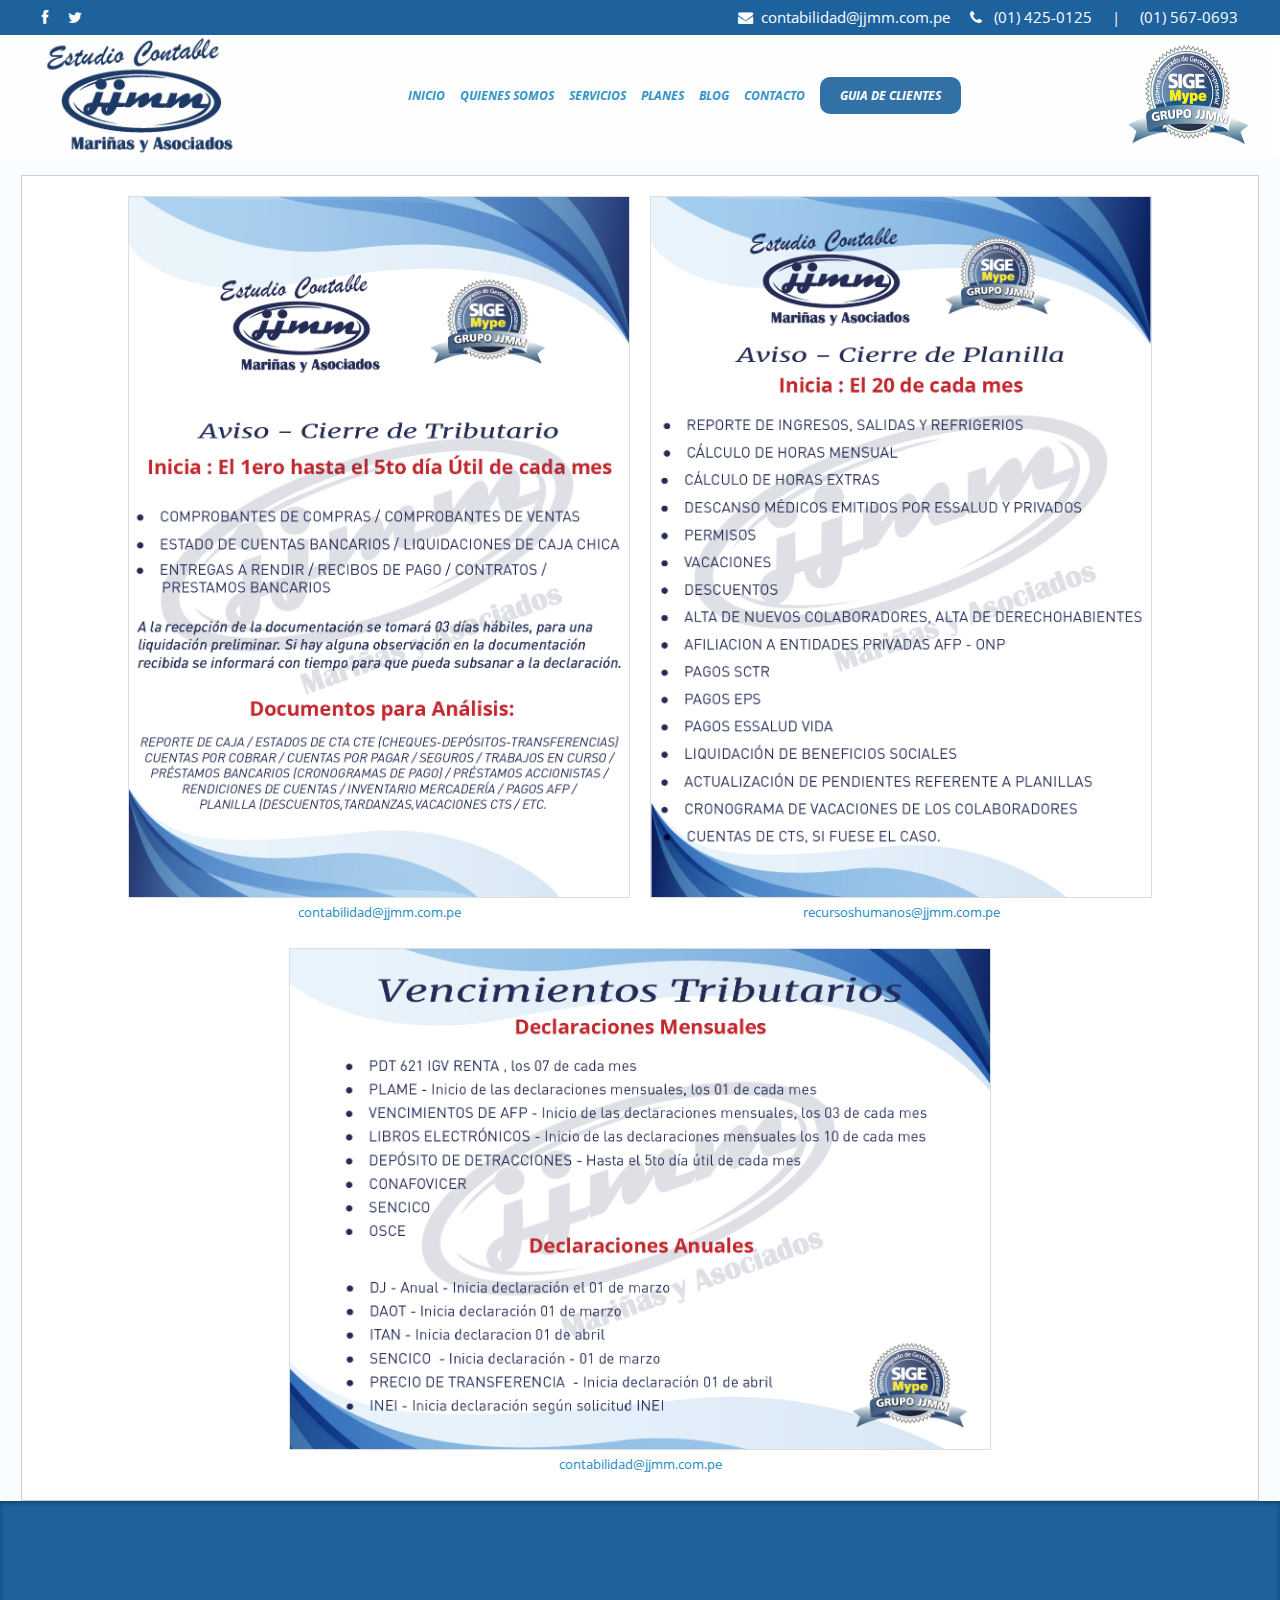
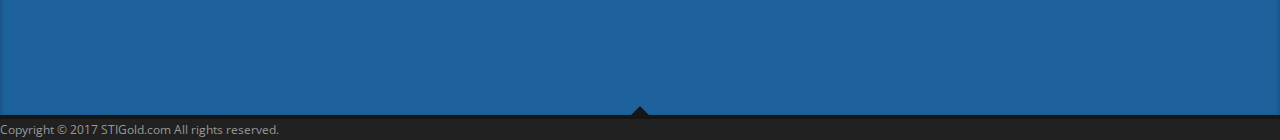
==== commit 8c5817f7: "listo" ====
--- a/guia_clientes.html
+++ b/guia_clientes.html
@@ -157,7 +157,7 @@
                         </li>
                         <li> Telefono: (01) 567-0693 | (01) 480-0125
                         </li>
-                        <li> Celular: 951 965 242 | 946 149 001
+                        <li> Celular: 951 965 242 | 952 249 102
                         </li>
                         <li> E-mail: contabilidad@jjmm.com.pe
                         </li>
--- a/css/estilos_lenin.css
+++ b/css/estilos_lenin.css
@@ -244,6 +244,11 @@
   top: 30px;
   left: 118px; }
 
+.li_servicios li {
+  line-height: 25px;
+  margin: 5px !important;
+  list-style: disc; }
+
 @media screen and (max-width: 1300px) {
   .circulo_triangulo {
     top: 30px;
@@ -387,7 +392,7 @@
   .texto p {
     font-size: 14px;
     line-height: 20px;
-    margin-bottom: 30px !important; }
+    margin-bottom: 10px !important; }
   .texto a {
     padding: 10px 20px;
     background: #1D629C;
@@ -405,6 +410,9 @@
 
 .mostrar {
   display: block; }
+
+.color {
+  color: #fece1b; }
 
 .borde {
   stroke: black !important;
@@ -536,80 +544,95 @@
     transition: all .3s; }
 
 .st0 {
+  fill: #668EBD; }
+
+.st1 {
+  fill: #FEEE00; }
+
+.st2 {
+  font-family: 'Calibri-Bold'; }
+
+.st3 {
+  font-size: 13.8113px; }
+
+.st4 {
+  fill: #FFFFFF; }
+
+.st5 {
+  font-size: 13.8112px; }
+
+.st6 {
+  fill: #85A4D2; }
+
+.st7 {
   fill: #5A72B0; }
 
-.st1 {
+.st8 {
   fill: #FFFFFF;
   stroke: #000000;
-  stroke-width: 0.9607;
+  stroke-width: 0.9827;
   stroke-miterlimit: 10; }
 
-.st2 {
-  fill: #668EBD; }
-
-.st3 {
-  fill: #85A4D2; }
-
-.st4 {
-  fill: url(#SVGID_1_); }
-
-.st5 {
+.st9 {
+  fill: none; }
+
+.st10 {
+  font-family: 'BerlinSansFBDemi-Bold'; }
+
+.st11 {
+  font-size: 14.5786px; }
+
+.st12 {
+  font-family: 'Rockwell-ExtraBold'; }
+
+.st13 {
+  font-size: 14.2427px; }
+
+.st14 {
+  font-size: 14.2429px; }
+
+.st15 {
+  fill: url(#SVGID_2_); }
+
+.st16 {
   fill: #004C7F; }
 
-.st6 {
-  fill: url(#SVGID_2_); }
-
-.st7 {
+.st17 {
+  fill: url(#SVGID_3_); }
+
+.st18 {
   fill: #FFFFFF;
   stroke: #828383;
-  stroke-width: 0.801;
+  stroke-width: 0.8193;
   stroke-miterlimit: 10; }
 
-.st8 {
+.st19 {
   fill: none;
   stroke: #839493;
-  stroke-width: 0.8398;
+  stroke-width: 0.8589;
   stroke-miterlimit: 10; }
 
-.st9 {
-  fill: url(#SVGID_3_);
-  stroke: #FFFFFF;
-  stroke-width: 0.8074;
-  stroke-miterlimit: 10; }
-
-.st10 {
+.st20 {
   fill: url(#SVGID_4_);
   stroke: #FFFFFF;
-  stroke-width: 0.8074;
+  stroke-width: 0.8258;
   stroke-miterlimit: 10; }
 
-.st11 {
-  fill: url(#SVGID_5_); }
-
-.st12 {
-  fill: #FFFFFF; }
-
-.st13 {
+.st21 {
+  fill: url(#SVGID_5_);
+  stroke: #FFFFFF;
+  stroke-width: 0.8258;
+  stroke-miterlimit: 10; }
+
+.st22 {
+  fill: url(#SVGID_6_); }
+
+.st23 {
   opacity: 0.5;
-  fill: url(#SVGID_6_); }
-
-.st14 {
-  fill: #FEEE00; }
-
-.st15 {
+  fill: url(#SVGID_7_); }
+
+.st24 {
   fill: #C89628; }
-
-.st16 {
-  font-family: 'Calibri-Bold'; }
-
-.st17 {
-  font-size: 13.4836px; }
-
-.st18 {
-  font-size: 13.4837px; }
-
-.st19 {
-  font-size: 13.4838px; }
 
 /*START EMPEZAR*/
 .elegirnos {
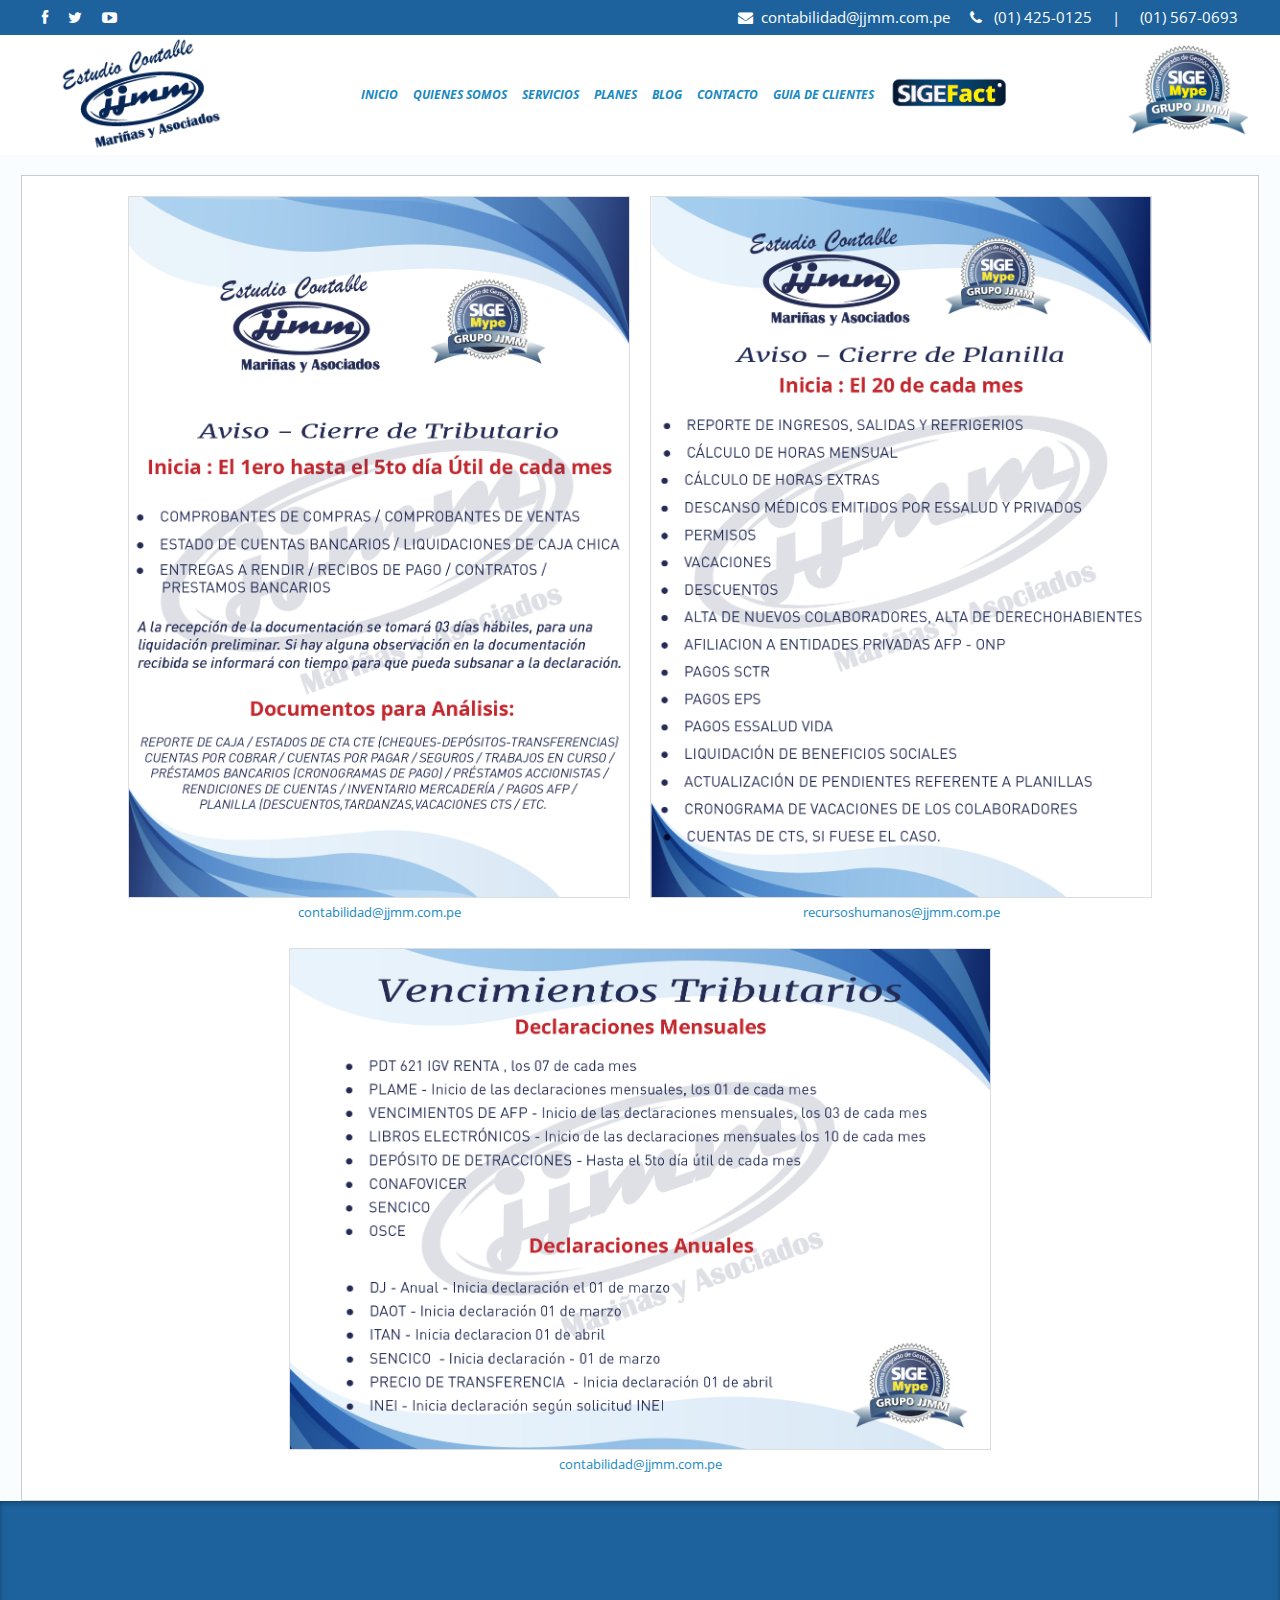
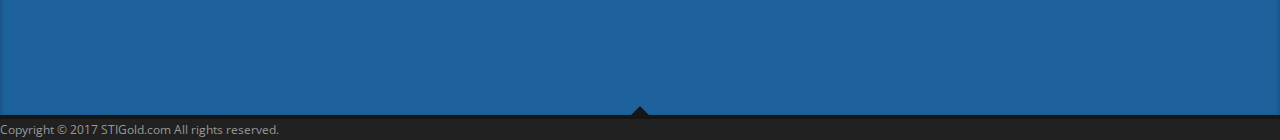
==== commit 75a3c231: "todo terminado" ====
--- a/guia_clientes.html
+++ b/guia_clientes.html
@@ -76,7 +76,9 @@
                 <div class="medio">
                     <ul class="redes">
                         <li><a href="https://www.facebook.com/Grupo-Contable-JJMM-1375492852750200/"><i class="fa fa-facebook"></i></a></li>
-                        <li><a href="#"><i class="fa fa-twitter"></i></a></li>
+                        <li><a href="https://twitter.com/CONTABLEJJMMSAC" target="_blank"><i class="fa fa-twitter"></i></a></li>
+                        <li><a href="https://www.youtube.com/channel/UC_3EI0DpkhlLKGBGfvY2oXg" target="_blank"><i class="fa fa-youtube-play"></i></a></li>
+
                     </ul>
                     <ul class="contacto">
                         <li class="empty"><a href="mailto:contabilidad@jjmm.com.pe"><i class="fa fa-envelope"></i>&nbsp; contabilidad@jjmm.com.pe</a></li>
@@ -94,13 +96,15 @@
                     </a>
                     <span class="contenedor_medio" id="nav">
                         <ul class="menu">
-                            <li><a id="" href="index.html#section1">INICIO</a></li>
-                            <li><a id="" href="index.html#section2">QUIENES SOMOS</a></li>
-                            <li><a id="" href="index.html#section3">SERVICIOS</a></li>
-                            <li><a id="" href="index.html#section4">PLANES</a></li>
-                            <li><a id="" href="index.html#section5">BLOG</a></li>
-                            <li><a id="" href="index.html#section6">CONTACTO</a></li>
-                            <li><a class="clientes" href="guia_clientes.html">GUIA DE  CLIENTES</a></li>
+                            <li><a  href="index.php#section1">INICIO</a></li>
+                            <li><a  href="index.php#section2">QUIENES SOMOS</a></li>
+                            <li><a  href="index.php#section3">SERVICIOS</a></li>
+                            <li><a  href="index.php#section4">PLANES</a></li>
+                            <li><a  href="index.php#section5">BLOG</a></li>
+                            <li><a  href="index.php#section6">CONTACTO</a></li>
+                            <li><a class="" href="guia_clientes.html">GUIA DE  CLIENTES</a></li>
+                            <li class="items_menu" ><a class="items_menu"  class="clientes" href="https://sigefact.pse.pe/" TARGET="_blank"><img src="images/sigefact.png" alt=""></a></li>
+
                         </ul>
                        
                     </span>
--- a/css/responsive-leyouts.css
+++ b/css/responsive-leyouts.css
@@ -317,7 +317,7 @@
 .twitter_feeds{width:80%;padding-left:20%;}
 .features_sec05{background:#454545;padding-bottom:20px;}
 .features_sec05 .right_sec{float:left;width:100%;}
-.footer{background:#272727;margin-top:0px;padding-top:40px;}
+.footer{margin-top:0px;padding-top:40px;}
 .footer .mar_top13{margin-top:40px;}
 .footer .one_fourth{width:100%;background:none;padding-top:0px;padding-bottom:0px;}
 .footer .recent_blogs li a{font-weight:600;}
--- a/css/estilos_lenin.css
+++ b/css/estilos_lenin.css
@@ -40,7 +40,6 @@
 
 .contenedor_top {
   background: white;
-  opacity: 0.9;
   position: relative;
   height: 120px; }
 
@@ -74,13 +73,24 @@
     padding: 5px;
     -webkit-transition: all .3s;
     -o-transition: all .3s;
-    transition: all .3s; }
+    transition: all .3s;
+    display: -webkit-box;
+    display: -ms-flexbox;
+    display: flex;
+    -webkit-box-align: center;
+    -ms-flex-align: center;
+    align-items: center;
+    -webkit-box-pack: center;
+    -ms-flex-pack: center;
+    justify-content: center; }
     .menu li a {
       font-family: 'Open Sans', sans-serif;
       font-weight: bold;
       font-style: italic;
       font-size: 12px;
       text-align: center; }
+      .menu li a img {
+        width: 120px !important; }
     .menu li:hover {
       background: url(../images/menu-arrow.png) no-repeat center top;
       padding-top: 20px;
@@ -97,7 +107,7 @@
 
 .sello {
   width: 120px;
-  height: 100px;
+  height: 90px;
   margin-top: 10px; }
 
 .contenedor_medio {
@@ -201,7 +211,7 @@
   padding: 20px 0;
   -webkit-box-shadow: inset 0 0 0 2px #eaeaea;
   box-shadow: inset 0 0 0 2px #eaeaea;
-  height: 500px; }
+  height: 600px; }
   .servicios .medio {
     display: -webkit-box;
     display: -ms-flexbox;
@@ -227,7 +237,7 @@
   position: relative; }
 
 svg {
-  width: 500px;
+  width: 450px;
   -webkit-box-flex: 1;
   -ms-flex: auto;
   flex: auto;
@@ -236,129 +246,15 @@
   -webkit-animation-delay: 3s;
   animation-delay: 3s;
   z-index: 2;
-  position: relative; }
-
-.circulo_triangulo {
-  position: absolute;
-  width: 400px;
-  top: 30px;
-  left: 118px; }
+  position: relative;
+  margin-right: 10px; }
 
 .li_servicios li {
-  line-height: 25px;
+  line-height: 20px;
   margin: 5px !important;
-  list-style: disc; }
-
-@media screen and (max-width: 1300px) {
-  .circulo_triangulo {
-    top: 30px;
-    left: 105px; } }
-
-@media screen and (max-width: 1200px) {
-  .circulo_triangulo {
-    top: 30px;
-    left: 90px; } }
-
-@media screen and (max-width: 1100px) {
-  .circulo_triangulo {
-    top: 30px;
-    left: 78px; } }
-
-@media screen and (max-width: 1024px) {
-  .circulo_triangulo {
-    top: 30px;
-    left: 60px; } }
-
-@media screen and (max-width: 1000px) {
-  .circulo_triangulo {
-    top: 30px;
-    left: 60px; } }
-
-@media screen and (max-width: 920px) {
-  .circulo_triangulo {
-    top: 30px;
-    left: 215px !important; } }
-
-@media screen and (max-width: 920px) {
-  .circulo_triangulo {
-    top: 10px !important;
-    left: 150px !important; } }
-
-@media screen and (max-width: 870px) {
-  .circulo_triangulo {
-    top: 15px !important;
-    left: 200px !important; } }
-
-@media screen and (max-width: 800px) {
-  .circulo_triangulo {
-    top: 10px !important;
-    left: 170px !important; } }
-
-@media screen and (max-width: 769px) {
-  .circulo_triangulo {
-    top: 10px !important;
-    left: 155px !important; } }
-
-@media screen and (max-width: 700px) {
-  .circulo_triangulo {
-    top: 10px !important;
-    left: 125px !important; } }
-
-@media screen and (max-width: 600px) {
-  .circulo_triangulo {
-    top: 10px !important;
-    left: 80px !important; } }
-
-@media screen and (max-width: 500px) {
-  .circulo_triangulo {
-    top: -5px !important;
-    left: -5px !important; } }
-
-@media screen and (max-width: 414px) {
-  .circulo_triangulo {
-    width: 300px !important;
-    top: 50px !important;
-    left: 50px !important; } }
-
-@media screen and (max-width: 411px) {
-  .circulo_triangulo {
-    width: 300px !important;
-    top: 50px !important;
-    left: 47px !important; } }
-
-@media screen and (max-width: 400px) {
-  .circulo_triangulo {
-    width: 300px !important;
-    top: 50px !important;
-    left: 45px !important; } }
-
-@media screen and (max-width: 379px) {
-  .circulo_triangulo {
-    top: 50px !important;
-    left: 35px !important; } }
-
-@media screen and (max-width: 360px) {
-  .circulo_triangulo {
-    top: 50px !important;
-    left: 25px !important; } }
-
-@media screen and (max-width: 320px) {
-  .circulo_triangulo {
-    width: 200px !important;
-    top: 100px !important;
-    left: 50px !important; } }
-
-/*@keyframes vuelta{
-    to{
-        transform: rotate(0);
-        transition: all .1s;
-    }
-    from{
-        transform: rotate(3600deg);
-        transition: all .1s;
-        
-    }
-}*/
+  list-style: disc;
+  font-weight: bold; }
+
 .texto_servicio {
   width: 40%;
   -webkit-box-flex: 1;
@@ -388,11 +284,12 @@
   top: 100px;
   display: none; }
   .texto h3 {
-    font-weight: bolder; }
+    font-weight: bolder;
+    color: #5A72B0; }
   .texto p {
     font-size: 14px;
     line-height: 20px;
-    margin-bottom: 10px !important; }
+    margin-bottom: 10px; }
   .texto a {
     padding: 10px 20px;
     background: #1D629C;
@@ -412,7 +309,8 @@
   display: block; }
 
 .color {
-  color: #fece1b; }
+  color: #feee00 !important;
+  text-shadow: 0  1px black; }
 
 .borde {
   stroke: black !important;
@@ -489,7 +387,9 @@
     -ms-flex-align: center;
     align-items: center; }
     .columna1 span:first-child {
-      color: transparent; }
+      background: #73c0ff; }
+    .columna1 span:nth-child(2n) {
+      background: #dffbe4; }
 
 .columna2,
 .columna3,
@@ -534,6 +434,21 @@
       -webkit-box-direction: normal;
       -ms-flex-direction: column;
       flex-direction: column; }
+    .columna2 span:first-child,
+    .columna3 span:first-child,
+    .columna4 span:first-child,
+    .columna5 span:first-child {
+      background: #73c0ff; }
+    .columna2 span:nth-child(2n),
+    .columna3 span:nth-child(2n),
+    .columna4 span:nth-child(2n),
+    .columna5 span:nth-child(2n) {
+      background: #dffbe4; }
+    .columna2 span:last-child,
+    .columna3 span:last-child,
+    .columna4 span:last-child,
+    .columna5 span:last-child {
+      background: none; }
   .columna2:hover,
   .columna3:hover,
   .columna4:hover,
@@ -923,7 +838,7 @@
   .columna_tabla span:first-child {
     font-size: 12px !important; }
   .servicios {
-    height: 600px; }
+    height: auto; }
   .servicios_contenedor {
     -webkit-box-orient: vertical;
     -webkit-box-direction: normal;
@@ -934,7 +849,8 @@
       height: 400px;
       position: relative; }
   .texto_servicio {
-    width: 100%; }
+    width: 100%;
+    margin-top: 20px; }
   .texto {
     top: 0;
     width: 100%;
@@ -944,7 +860,7 @@
     top: 15px;
     width: 350px; } }
 
-@media screen and (max-width: 890px) {
+@media screen and (max-width: 1154px) {
   .top {
     display: none; }
   .contenedor_top {
@@ -1114,6 +1030,17 @@
     -o-transition: all .3s;
     transition: all .3s; }
 
+@media screen and (max-width: 450px) {
+  .columna1 span, .columna2 span, .columna3 span, .columna4 span, .columna5 span {
+    height: 60px !important;
+    font-size: 10px; } }
+
+@media screen and (max-width: 400px) {
+  .columna1 span:first-child, .columna2 span:first-child, .columna3 span:first-child, .columna4 span:first-child, .columna5 span:first-child {
+    font-size: 10px !important; }
+  .columna1 span:nth-child(2), .columna2 span:nth-child(2), .columna3 span:nth-child(2), .columna4 span:nth-child(2), .columna5 span:nth-child(2) {
+    font-size: 10px !important; } }
+
 @media screen and (max-width: 765px) {
   .boton_eliminar {
     display: none; }
@@ -1221,3 +1148,6 @@
     width: 90% !important;
     position: relative;
     left: 8px; } }
+
+.mover_texto {
+  margin-bottom: 30px !important; }
